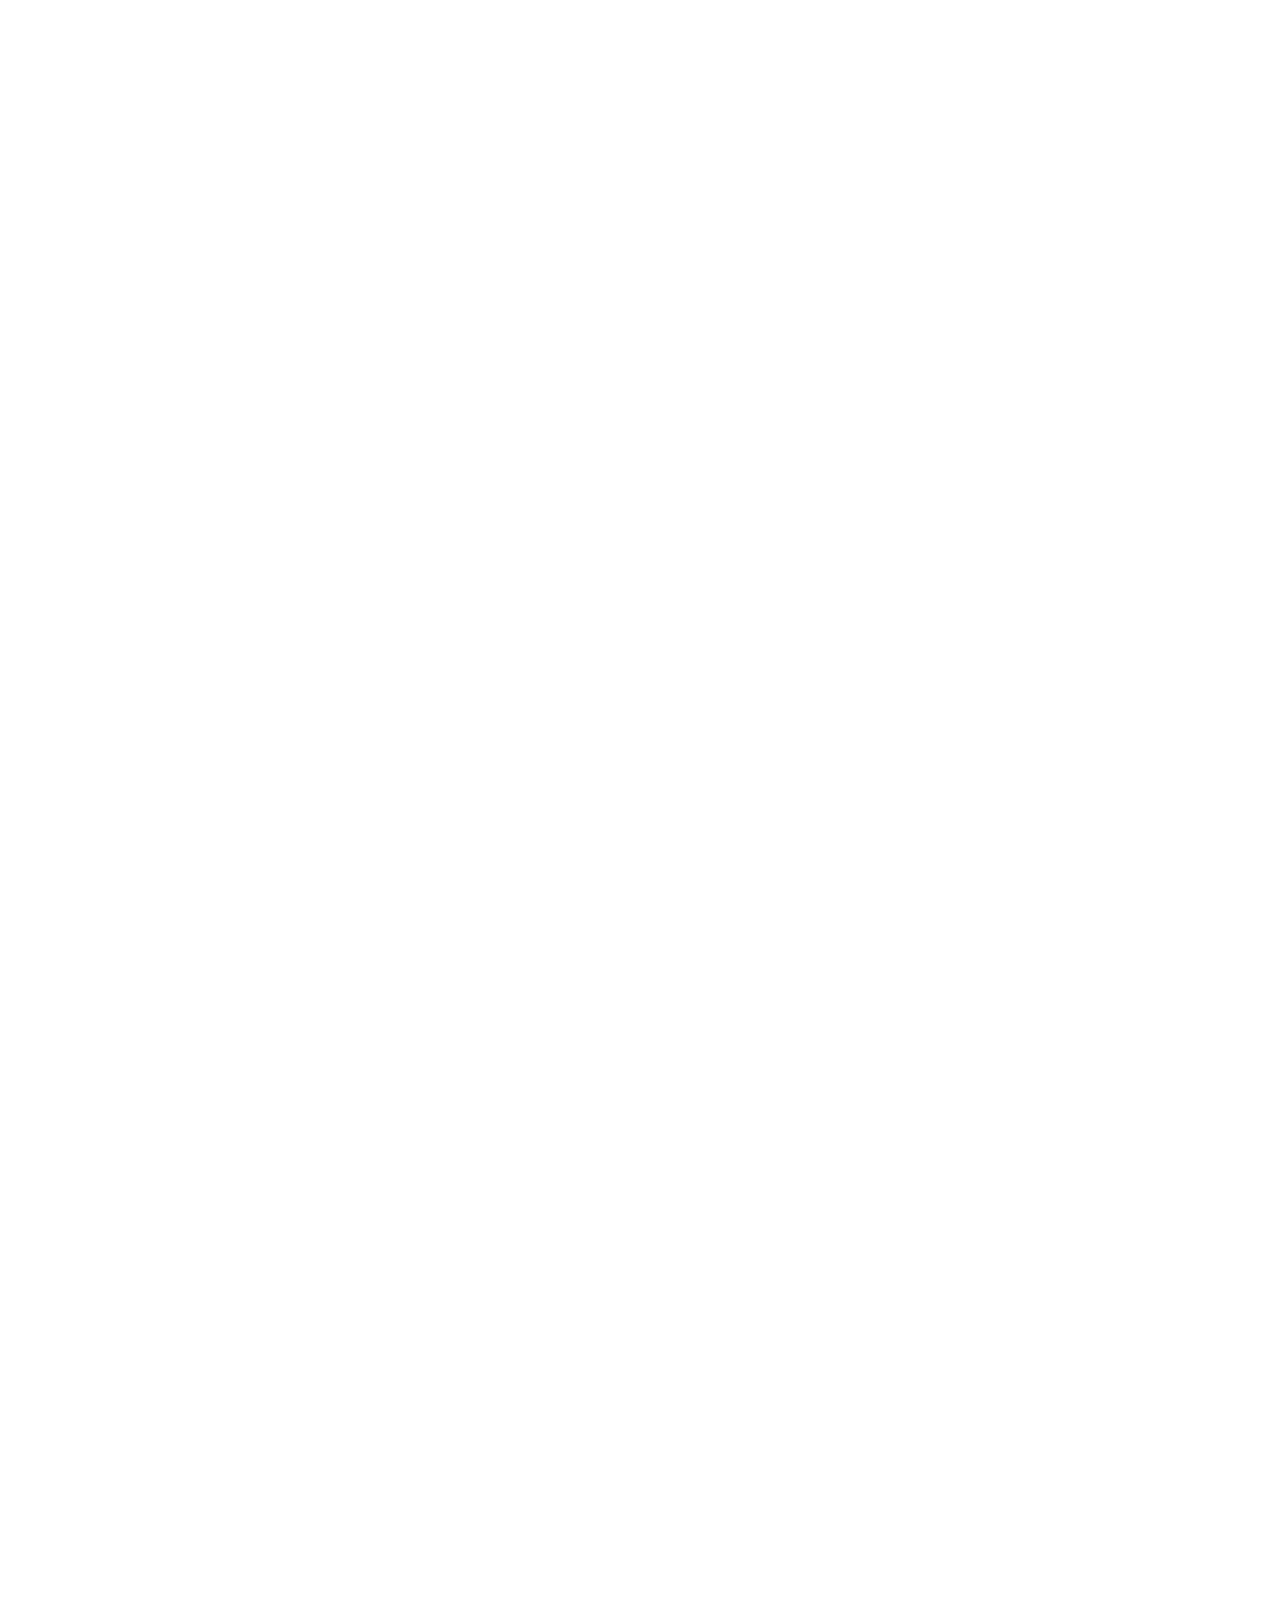
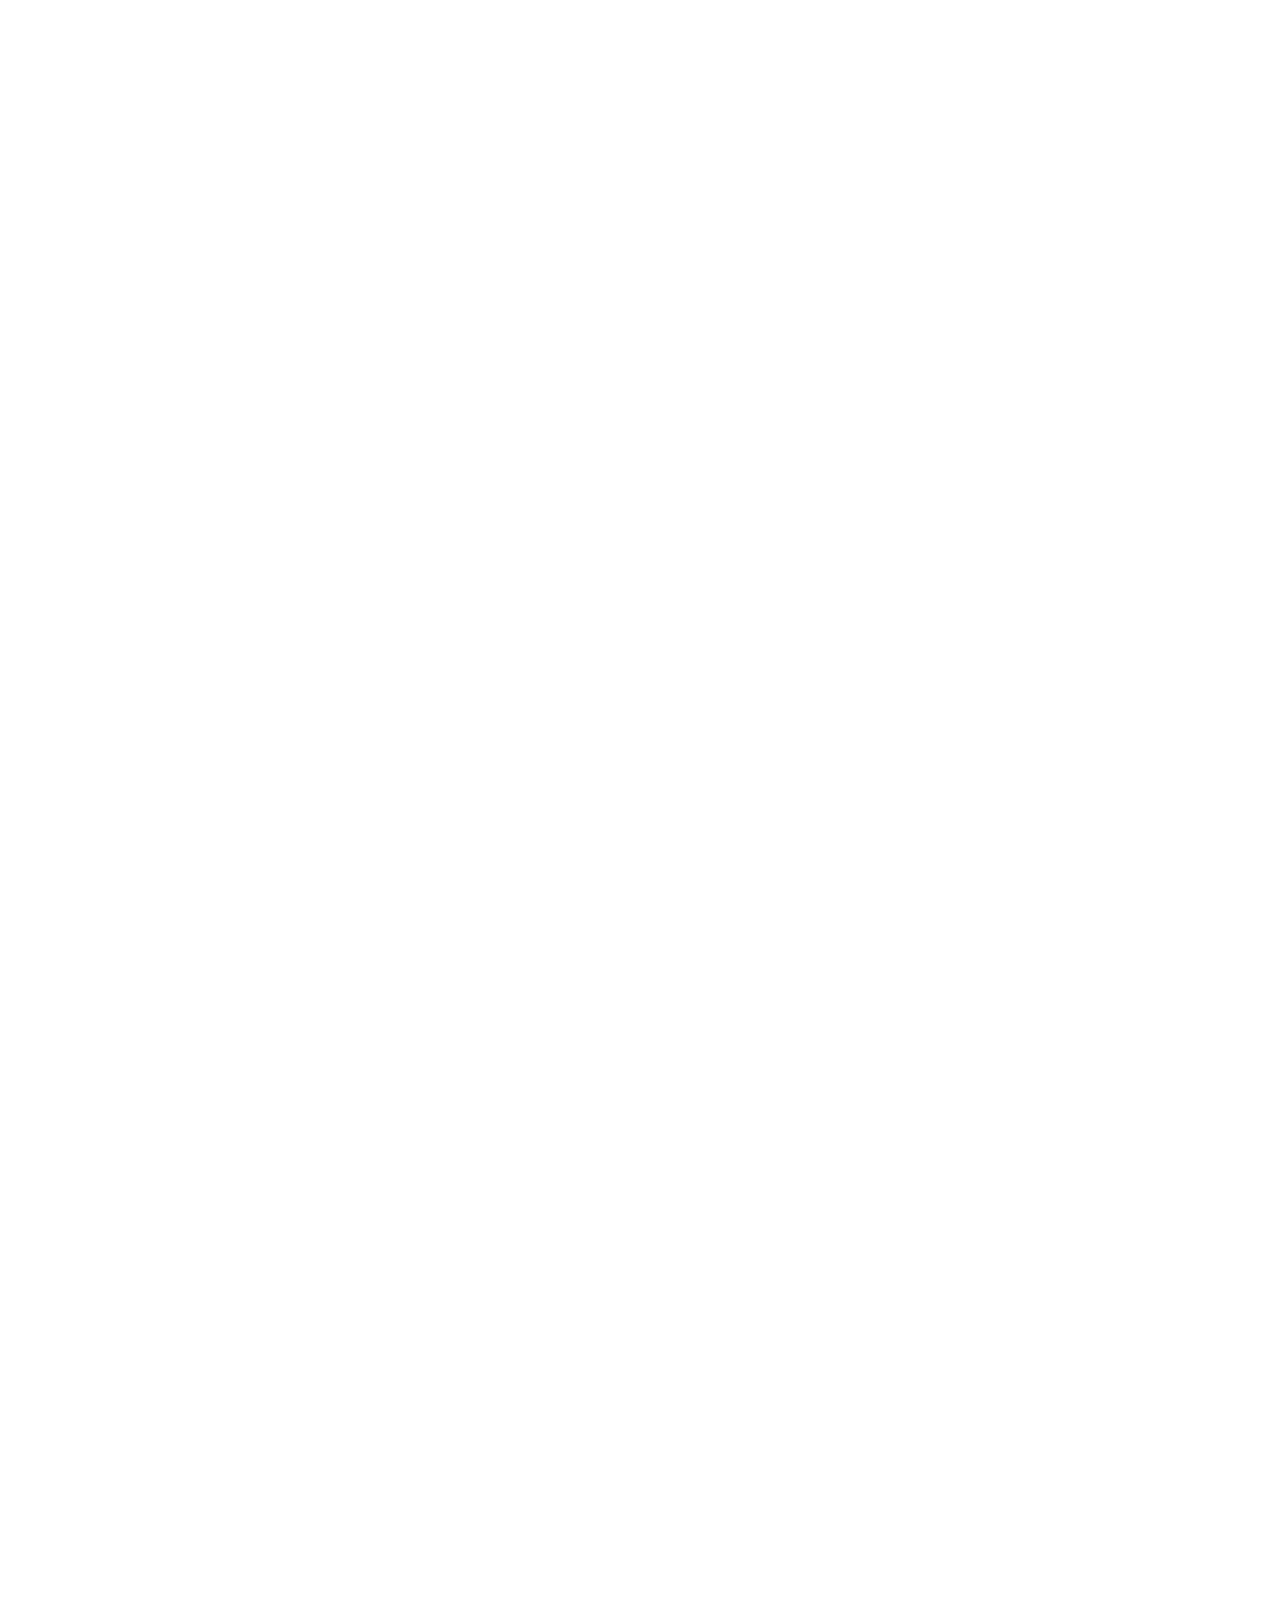
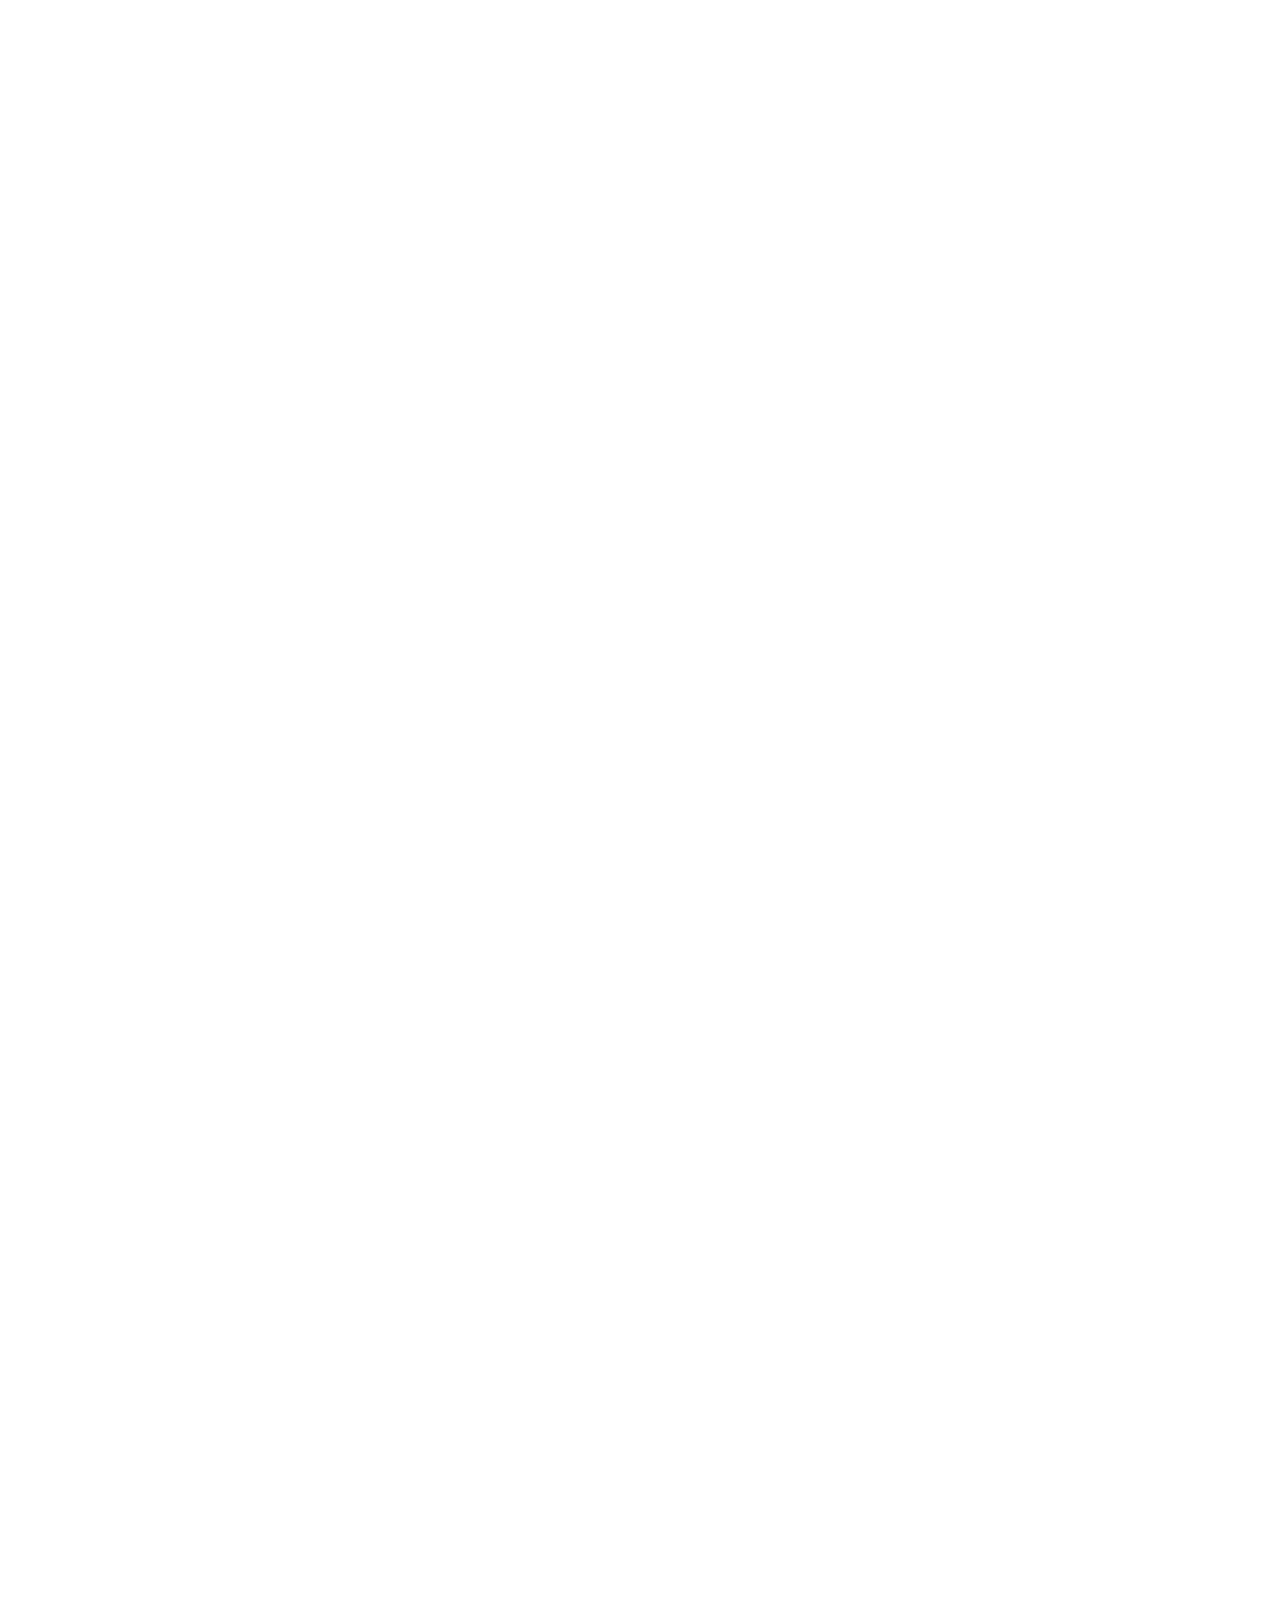
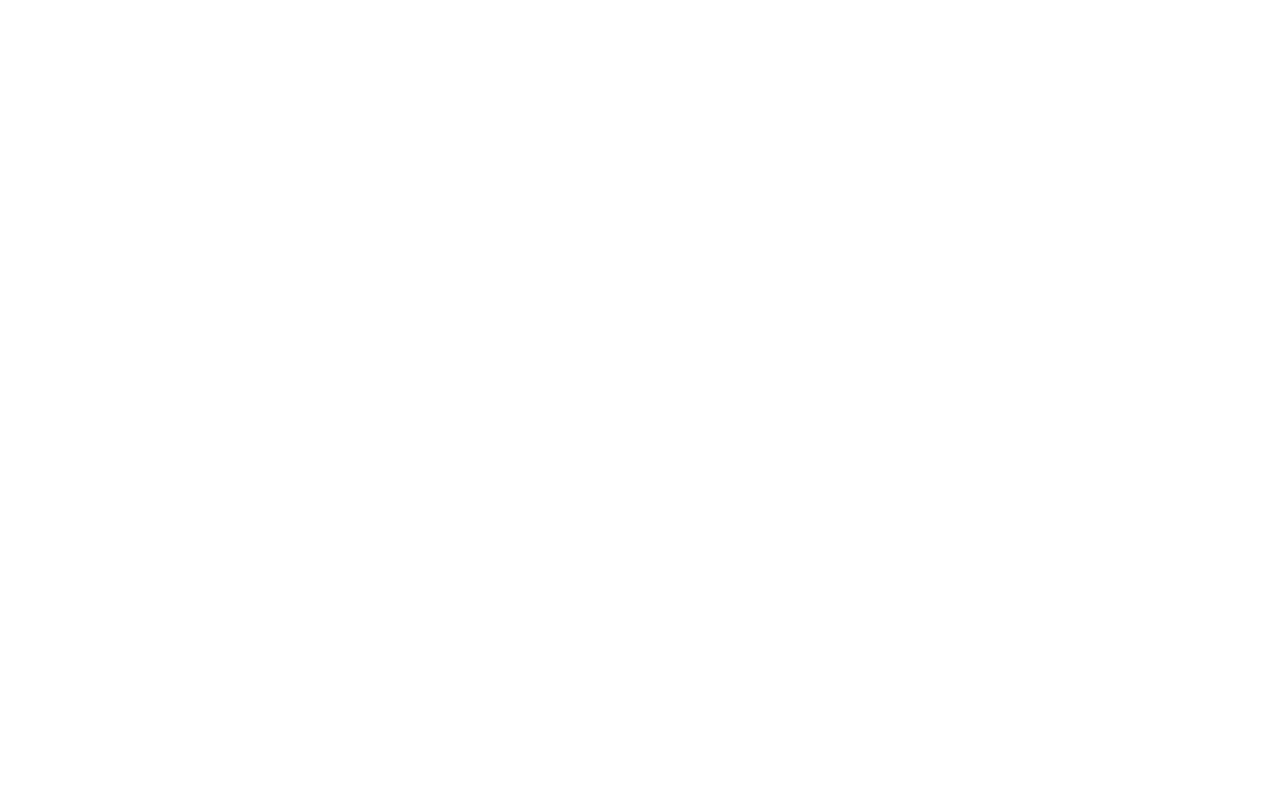
==== index.html @ 2ee447dd "fix" ====
<!DOCTYPE html>
<html lang="en">
<head>
	<title>Learn How To Grow Up! - School of Adulting</title>
	<meta charset="UTF-8">
	<meta name="viewport" content="width=device-width, initial-scale=1">
<!--===============================================================================================-->
	<link rel="icon" type="image/png" href="images/icons/favicon.png"/>
<!--===============================================================================================-->
	<link rel="stylesheet" type="text/css" href="vendor/bootstrap/css/bootstrap.min.css">
<!--===============================================================================================-->
	<link rel="stylesheet" type="text/css" href="fonts/font-awesome-4.7.0/css/font-awesome.min.css">
<!--===============================================================================================-->
	<link rel="stylesheet" type="text/css" href="fonts/themify/themify-icons.css">
<!--===============================================================================================-->
	<link rel="stylesheet" type="text/css" href="vendor/animate/animate.css">
<!--===============================================================================================-->
	<link rel="stylesheet" type="text/css" href="vendor/css-hamburgers/hamburgers.min.css">
<!--===============================================================================================-->
	<link rel="stylesheet" type="text/css" href="vendor/animsition/css/animsition.min.css">
<!--===============================================================================================-->
	<link rel="stylesheet" type="text/css" href="vendor/select2/select2.min.css">
<!--===============================================================================================-->
	<link rel="stylesheet" type="text/css" href="vendor/daterangepicker/daterangepicker.css">
<!--===============================================================================================-->
	<link rel="stylesheet" type="text/css" href="vendor/slick/slick.css">
<!--===============================================================================================-->
	<link rel="stylesheet" type="text/css" href="vendor/lightbox2/css/lightbox.min.css">
<!--===============================================================================================-->
	<link rel="stylesheet" type="text/css" href="css/util.css">
	<link rel="stylesheet" type="text/css" href="css/main.css">
	<link rel="stylesheet" type="text/css" href="css/fonts/stylesheet.css">
<!--===============================================================================================-->
</head>
<body class="animsition">

	<!-- Header -->
	<header>
		<!-- Header desktop -->
		<div class="wrap-menu-header gradient1 trans-0-4">
			<div class="container h-full">
				<div class="wrap_header trans-0-3">
					<!-- Logo -->
					<div class="logo">
						<a href="index.html">
							<img src="images/icons/logo.png" alt="IMG-LOGO" data-logofixed="images/icons/logo.png">
						</a>
					</div>

					<!-- Social -->
					<div class="social flex-w flex-l-m p-r-20">
						<a href="https://www.instagram.com/schoolofadulting/" target="_blank"><i class="fa fa-instagram m-l-21" aria-hidden="true"></i></a>
						<a href="https://www.facebook.com/School-of-Adulting-411065642750711/" target="_blank"><i class="fa fa-facebook m-l-21" aria-hidden="true"></i></a>
						<a href="https://twitter.com/schooloadulting" target="_blank"><i class="fa fa-twitter m-l-21" aria-hidden="true"></i></a>

						<button class="btn-show-sidebar m-l-33 trans-0-4"></button>
					</div>
				</div>
			</div>
		</div>
	</header>

	<!-- Sidebar -->
	<aside class="sidebar trans-0-4">
		<!-- Button Hide sidebar -->
		<button class="btn-hide-sidebar ti-close color0-hov trans-0-4"></button>

		<!-- - -->
		<ul class="menu-sidebar p-t-95 p-b-70">
			<li class="t-center m-b-13">
				<a href="#about" class="txt19">About us</a>
			</li>

			<li class="t-center m-b-13">
				<a href="#why" class="txt19">Why us?</a>
			</li>

			<li class="t-center m-b-13">
				<a href="#who" class="txt19">Who does it connect to?</a>
			</li>

			<li class="t-center m-b-13">
				<a href="#topics" class="txt19">Subjects</a>
			</li>

			<li class="t-center m-b-13">
				<a href="#how" class="txt19">How do you get to class?</a>
			</li>

			<!-- <li class="t-center m-b-33">
				<a href="#events" class="txt19">Events</a>
			</li> -->

			<li class="t-center">
				<!-- Button3 -->
				<a href="#contact" class="btn3 flex-c-m size13 txt11 trans-0-4 m-l-r-auto">
					Say Hello!
				</a>
			</li>
		</ul>
	</aside>

	<!-- Slide1 -->
	<section class="section-slide">
		<div class="wrap-slick1">
			<div>
				<div class="item-slick1" style="background-image: url(images/Hero.jpg);">
					<div class="wrap-content-slide1 sizefull flex-col-c-m p-l-15 p-r-15 p-t-150 p-b-170">
						<div class="wrap-btn-slide1">
							<!-- Button1 -->
							<a href="#about" class="btn1 flex-c-m size1 txt3 trans-0-4">
								Take a Class!
							</a>
						</div>
					</div>
				</div>
			</div>
		</div>
	</section>

	<section>
		<div class="p-t-100 p-b-70" id="about">
			<p class="txt5 trans-0-4 m-b-13" style="font-size: 16px;text-align: center;padding: 4%">
				School of Adulting is a community program, that teaches adults to learn essential life skills. <br> We bring you a series of curated sessions on practical living, through fun and experiential learning.
			</p>
		</div>
	</section>

	

	<!-- Intro -->
	<section class="section-intro" id="why">
		<div class="header-intro parallax100 t-center p-t-125 p-b-135" style="background-color: #fcd12a;">
			<!-- <span class="tit2 p-l-15 p-r-15">
				Sample text
			</span> -->

			<h3 class="tit4 t-center p-l-15 p-r-15 p-t-3">
				Why School of Adulting?
			</h3>
		</div>

		<div class="content-intro bg-white p-t-70 p-b-80">
			<div class="container">
				<div class="row">
					<div class="col-md-4 p-t-30">
						<!-- Block1 -->
						<div class="blo1">
							<div class="wrap-pic-blo1 bo-rad-10 hov-img-zoom">
								<a href="#"><img src="images/intro-01.jpg" alt="IMG-INTRO"></a>
							</div>

							<!-- <div class="wrap-text-blo1 p-t-35" style="text-align: center;">
								<a href="#"><h4 class="txt5 color0-hov trans-0-4 m-b-13">
									Let’s accept it, we’ve all been in situations where we’ve had absolutely no clue what to do! 
								</h4></a>
								<a href="#" class="txt4">
									Learn More
									<i class="fa fa-long-arrow-right m-l-10" aria-hidden="true"></i>
								</a>
							</div> -->
						</div>
					</div>

					<div class="col-md-4 p-t-30">
						<!-- Block1 -->
						<div class="blo1">
							<div class="wrap-pic-blo1 bo-rad-10 hov-img-zoom">
								<a href="#"><img src="images/intro-02.jpg" alt="IMG-INTRO"></a>
							</div>

							<!-- <div class="wrap-text-blo1 p-t-35" style="text-align: center;">
								<a href="#"><h4 class="txt5 color0-hov trans-0-4 m-b-13">
									Whether you live on your own, with family, or planning on starting a family of your own
								</h4></a>
								<a href="#" class="txt4">
									Learn More
									<i class="fa fa-long-arrow-right m-l-10" aria-hidden="true"></i>
								</a>
							</div> -->
						</div>
					</div>

					<div class="col-md-4 p-t-30">
						<!-- Block1 -->
						<div class="blo1">
							<div class="wrap-pic-blo1 bo-rad-10 hov-img-zoom">
								<a href="#"><img src="images/intro-04.jpg" alt="IMG-INTRO"></a>
							</div>

							<!-- <div class="wrap-text-blo1 p-t-35" style="text-align: center;">
								<a href="#"><h4 class="txt5 color0-hov trans-0-4 m-b-13">
									All you have to do is make it to the session on time, and we’ll take care of the rest.
								</h4></a>
								<a href="#" class="txt4">
									Learn More
									<i class="fa fa-long-arrow-right m-l-10" aria-hidden="true"></i>
								</a>
							</div> -->
						</div>
					</div>

				</div>
			</div>
		</div>
	</section>

	<!-- Welcome -->
	<section class="section-welcome bg1-pattern p-t-125 p-b-80" id="who">
		<div class="container">
			<div class="row">
				<div class="col-md-6 p-t-45 p-b-30">
					<div class="wrap-text-welcome t-center">
						<!-- <span class="tit2 t-center">
							Sample text
						</span> -->

						<h3 class="tit3 t-center m-b-35 m-t-5">
							Who is it for?
						</h3>

						<p class="t-center m-b-22 size3 m-l-r-auto">
							School of Adulting is suitable for everyone above the age of 16! Henry Ford beautifully said “Anyone who stops learning is old, whether at twenty or eighty. Anyone who keeps learning stays young,” We welcome millennials, mothers, instagram influencers, teachers, software engineers, artists, hipsters, lawyers, doctors, inspectors and even your neighbour. You get the drift? Basically anyone who wishes to learn essential skills and practical life hacks to make everyday living a joy!
						</p>

						<a href="about.html" class="txt4">
							Our Story
							<i class="fa fa-long-arrow-right m-l-10" aria-hidden="true"></i>
						</a>
					</div>
				</div>

				<div class="col-md-6 p-b-30">
					<div class="wrap-pic-welcome size2 bo-rad-10 hov-img-zoom m-l-r-auto">
						<img src="images/SOA_WHOISITFOR(i).jpg" alt="IMG-OUR">
					</div>
				</div>
			</div>
		</div>
	</section>

	<section class="section-intro" id="why" style="background-color: #fcd12a">
		<div class="content-intro p-t-70 p-b-80">
			<div class="container">
				<div class="row">
					<div class="col-md-4 p-t-30">
						<!-- Block1 -->
						<div class="blo1">
							<div class="wrap-text-blo1 p-t-35" style="text-align: center;">
								<h4 class="txt5 trans-0-4 m-b-13" style="color: #fff">
									Let’s accept it, we’ve all been in situations where we’ve had absolutely no clue what to do! 
								</h4>
							</div>
						</div>
					</div>

					<div class="col-md-4 p-t-30">
						<!-- Block1 -->
						<div class="blo1">
							<div class="wrap-text-blo1 p-t-35" style="text-align: center;">
								<h4 class="txt5 trans-0-4 m-b-13"  style="color: #fff">
									Whether you live on your own, with family, or planning on starting a family of your own
								</h4>
							</div>
						</div>
					</div>

					<div class="col-md-4 p-t-30">
						<!-- Block1 -->
						<div class="blo1">
							<div class="wrap-text-blo1 p-t-35" style="text-align: center;">
								<h4 class="txt5 trans-0-4 m-b-13"  style="color: #fff">
									All you have to do is make it to the session on time, and we’ll take care of the rest.
								</h4>
							</div>
						</div>
					</div>

				</div>
			</div>
		</div>
	</section>

	<!-- Our menu -->
	<section class="section-ourmenu bg2-pattern p-t-125 p-b-80" id="topics">
		<div class="container">
			<div class="title-section-ourmenu t-center m-b-22">
				<h3 class="tit5 t-center m-t-2">
					Subjects
				</h3>
			</div>

			<div class="row">
				<div class="col-sm-3">
					<div class="item-ourmenu bo-rad-10 hov-img-zoom pos-relative m-t-30">
						<img src="images/home.jpg" alt="TBH">				
					</div>
				</div>

				<div class="col-sm-3">
					<div class="item-ourmenu bo-rad-10 hov-img-zoom pos-relative m-t-30">			
						<img src="images/health.jpg" alt="WTH">
					</div>
				</div>

				<div class="col-sm-3">
					<div class="item-ourmenu bo-rad-10 hov-img-zoom pos-relative m-t-30">
						<img src="images/finance.jpg" alt="IRL">
					</div>
				</div>

				<div class="col-sm-3">
					<div class="item-ourmenu bo-rad-10 hov-img-zoom pos-relative m-t-30">
						<img src="images/nsfw.jpg" alt="NSFW">
					</div>		
				</div>
			</div>

			<div class="row">
				<div class="col-sm-3">
					<div class="item-ourmenu bo-rad-10 hov-img-zoom pos-relative m-t-30">
						<img src="images/personal.jpg" alt="WOKE">				
					</div>
				</div>

				<div class="col-sm-3">
					<div class="item-ourmenu bo-rad-10 hov-img-zoom pos-relative m-t-30">			
						<img src="images/travel.jpg" alt="OMW">
					</div>
				</div>

				<div class="col-sm-3">
					<div class="item-ourmenu bo-rad-10 hov-img-zoom pos-relative m-t-30">
						<img src="images/basic.jpg" alt="FML">
					</div>
				</div>

				<div class="col-sm-3">
					<div class="item-ourmenu bo-rad-10 hov-img-zoom pos-relative m-t-30">
						<img src="images/fashion.jpg" alt="ON FLEEK">
					</div>		
				</div>
			</div>
		</div>
	</section>

	<!-- Participants & Collaborators -->
	<section class="p-t-125 p-b-80" id="how" style="background-color: #fff">
		<div class="container">
			<div class="title-section-ourmenu t-center m-b-22">
				<!-- <span class="tit2 t-center">
					Sample text
				</span> -->

				<h3 class="tit5 t-center m-t-2">
					How do you get to class?
				</h3>
			</div>
			<!-- Participants -->
			<div class="row">
				<div class="col-md-6 p-t-45 p-b-30">
					<div class="wrap-text-delicious t-center">
						<!-- <span class="tit2 t-center">
							Sample text
						</span> -->

						<h3 class="tit3 t-center m-b-35 m-t-5">
							For Learners
						</h3>

						<p class="t-center m-b-22 size3 m-l-r-auto">
							Welcoming millennials, mothers, instagram influencers, teachers, software engineers, artists, hipsters, lawyers, doctors, inspectors and even your neighbour. Anyone who wishes to learn more and want to grow their practical skills 
						</p>
					</div>
				</div>

				<div class="col-md-6 p-b-30">
					<div class="wrap-pic-delicious size2 bo-rad-10 hov-img-zoom m-l-r-auto">
						<img src="images/SOA_CALLFORPARTICIPANTS(i).jpg" alt="IMG-OUR">
					</div>
				</div>
			</div>

			<hr style="size: 15px;color: #000">

			<!-- Collaborators -->
			<div class="row p-t-30">
				<div class="col-md-6 p-b-30">
					<div class="wrap-pic-romantic size2 bo-rad-10 hov-img-zoom m-l-r-auto">
						<img src="images/SOA_CALLFORCOLLABORATORS(i).jpg" alt="IMG-OUR">
					</div>
				</div>

				<div class="col-md-6 p-t-45 p-b-30">
					<div class="wrap-text-romantic t-center">
						<!-- <span class="tit2 t-center">
							Sample text
						</span> -->

						<h3 class="tit3 t-center m-b-35 m-t-5">
							For Partners & <br> Associates
						</h3>

						<p class="t-center m-b-22 size3 m-l-r-auto">
							For those that believe in the idea of living a wholesome life, recommend someone or even nominate an individual or brand to take up a session!
						</p>
					</div>
				</div>
			</div>
		</div>
	</section>


	<!-- Event -->
	<!-- <section class="section-event" id="events">
		<div class="wrap-slick2">
			<div class="slick2">
				<div class="item-slick2 item1-slick2" style="background-image: url(images/bg-event-01.jpg);">
					<div class="wrap-content-slide2 p-t-125 p-b-80">
						<div class="container"> -->
							<!-- - -->
							<!-- <div class="title-event t-center m-b-52">
								<span class="tit2 p-l-15 p-r-15">
									Upcoming
								</span>

								<h3 class="tit6 t-center p-l-15 p-r-15 p-t-3">
									Events
								</h3>
							</div> -->

							<!-- Block2 -->
							<!-- <div class="blo2 flex-w flex-str flex-col-c-m-lg animated visible-false" data-appear="zoomIn"> -->
								<!-- Pic block2 -->
								<!-- <a href="#" class="wrap-pic-blo2 bg1-blo2" style="background-image: url(images/event-02.jpg);">
								</a> -->

								<!-- Text block2 -->
								<!-- <div class="wrap-text-blo2 flex-col-c-m p-l-40 p-r-40 p-t-45 p-b-30">
									<h4 class="tit7 t-center m-b-10">
										Event heading
									</h4>

									<p class="t-center">
										Donec quis lorem nulla. Nunc eu odio mi. Morbi nec lobortis est. Sed fringilla, nunc sed imperdiet lacinia
									</p>

									<div class="flex-sa-m flex-w w-full m-t-40">
										<div class="size11 flex-col-c-m">
											<span class="dis-block t-center txt7 m-b-2 days">
												25
											</span>

											<span class="dis-block t-center txt8">
												Days
											</span>
										</div>

										<div class="size11 flex-col-c-m">
											<span class="dis-block t-center txt7 m-b-2 hours">
												12
											</span>

											<span class="dis-block t-center txt8">
												Hours
											</span>
										</div>

										<div class="size11 flex-col-c-m">
											<span class="dis-block t-center txt7 m-b-2 minutes">
												59
											</span>

											<span class="dis-block t-center txt8">
												Minutes
											</span>
										</div>

										<div class="size11 flex-col-c-m">
											<span class="dis-block t-center txt7 m-b-2 seconds">
												56
											</span>

											<span class="dis-block t-center txt8">
												Seconds
											</span>
										</div>
									</div>

									<a href="" class="txt4 m-t-40">
										View Details
										<i class="fa fa-long-arrow-right m-l-10" aria-hidden="true"></i>
									</a>
								</div>
							</div>
						</div>
					</div>
				</div>
			</div>
	</section> -->

	<!-- Footer -->
	<footer class="bg1" id="contact">
		<div class="container p-t-125" style="text-align: center;">
				<div>
					<h4 class="txt13 m-b-33" style="color: #fff">
						Contact Us
					</h4>

					<ul class="m-b-70">
						<li class="txt14 m-b-14">
							<a href="mailto:hello@schoolofadulting.in" style="color:#fafafa">
							<i class="fa fa-envelope fs-13 dis-inline-block size19" aria-hidden="true"></i>
							hello@schoolofadulting.in
							</a>
						</li>
					</ul>
				</div>
				<div>
					<h4 class="txt13 m-b-33" style="color: #fff">
						Find us on Social Media
					</h4>
					<ul class="m-b-70">
						<li class="txt14 m-b-14">
							<a href="https://www.instagram.com/schoolofadulting/" target="_blank" style="color: #fafafa">
							<i class="fa fa-instagram fs-16 dis-inline-block size19" aria-hidden="true"></i>
							Instagram
							</a>
						</li>

						<li class="txt14 m-b-14">
							<a href="https://www.facebook.com/School-of-Adulting-411065642750711/" target="_blank" style="color: #fafafa">
							<i class="fa fa-facebook fs-16 dis-inline-block size19" aria-hidden="true"></i>
							Facebook
							</a>
						</li>

						<li class="txt14 m-b-14">
							<a href="https://twitter.com/schooloadulting" target="_blank" style="color: #fafafa">
							<i class="fa fa-twitter fs-13 dis-inline-block size19" aria-hidden="true"></i>
							Twitter
							</a>
						</li>
					</ul>
				</div>
			</div>

		<div class="end-footer bg2">
			<div class="container">
				<div class="flex-sb-m flex-w p-t-22 p-b-22">
					<div class="txt17 p-r-20 p-t-5 p-b-5" style="text-align: center;">
						Copyright &copy; 2018 All rights reserved - School of Adulting | This template is made with <i class="fa fa-heart"></i> by <a href="https://colorlib.com" target="_blank">Colorlib</a>
					</div>
				</div>
			</div>
		</div>
	</footer>


	<!-- Back to top -->
	<div class="btn-back-to-top bg0-hov" id="myBtn">
		<span class="symbol-btn-back-to-top">
			<i class="fa fa-angle-double-up" aria-hidden="true"></i>
		</span>
	</div>

	<!-- Container Selection1 -->
	<div id="dropDownSelect1"></div>

	<!-- Modal Video 01-->
	<div class="modal fade" id="modal-video-01" tabindex="-1" role="dialog" aria-hidden="true">

		<div class="modal-dialog" role="document" data-dismiss="modal">
			<div class="close-mo-video-01 trans-0-4" data-dismiss="modal" aria-label="Close">&times;</div>

			<div class="wrap-video-mo-01">
				<div class="w-full wrap-pic-w op-0-0"><img src="images/icons/video-16-9.jpg" alt="IMG"></div>
				<div class="video-mo-01">
					<iframe src="https://www.youtube.com/embed/5k1hSu2gdKE?rel=0&amp;showinfo=0" allowfullscreen></iframe>
				</div>
			</div>
		</div>
	</div>



<!--===============================================================================================-->
	<script type="text/javascript" src="vendor/jquery/jquery-3.2.1.min.js"></script>
<!--===============================================================================================-->
	<script type="text/javascript" src="vendor/animsition/js/animsition.min.js"></script>
<!--===============================================================================================-->
	<script type="text/javascript" src="vendor/bootstrap/js/popper.js"></script>
	<script type="text/javascript" src="vendor/bootstrap/js/bootstrap.min.js"></script>
<!--===============================================================================================-->
	<script type="text/javascript" src="vendor/select2/select2.min.js"></script>
<!--===============================================================================================-->
	<script type="text/javascript" src="vendor/daterangepicker/moment.min.js"></script>
	<script type="text/javascript" src="vendor/daterangepicker/daterangepicker.js"></script>
<!--===============================================================================================-->
	<script type="text/javascript" src="vendor/slick/slick.min.js"></script>
	<script type="text/javascript" src="js/slick-custom.js"></script>
<!--===============================================================================================-->
	<script type="text/javascript" src="vendor/parallax100/parallax100.js"></script>
	<script type="text/javascript">
        $('.parallax100').parallax100();
	</script>
<!--===============================================================================================-->
	<script type="text/javascript" src="vendor/countdowntime/countdowntime.js"></script>
<!--===============================================================================================-->
	<script type="text/javascript" src="vendor/lightbox2/js/lightbox.min.js"></script>
<!--===============================================================================================-->
	<script src="js/main.js"></script>

</body>
</html>
---- fonts/themify/themify-icons.css ----
@font-face {
	font-family: 'themify';
	src:url('fonts/themify.eot?-fvbane');
	src:url('fonts/themify.eot?#iefix-fvbane') format('embedded-opentype'),
		url('fonts/themify.woff?-fvbane') format('woff'),
		url('fonts/themify.ttf?-fvbane') format('truetype'),
		url('fonts/themify.svg?-fvbane#themify') format('svg');
	font-weight: normal;
	font-style: normal;
}

[class^="ti-"], [class*=" ti-"] {
	font-family: 'themify';
	speak: none;
	font-style: normal;
	font-weight: normal;
	font-variant: normal;
	text-transform: none;
	line-height: 1;

	/* Better Font Rendering =========== */
	-webkit-font-smoothing: antialiased;
	-moz-osx-font-smoothing: grayscale;
}

.ti-wand:before {
	content: "\e600";
}
.ti-volume:before {
	content: "\e601";
}
.ti-user:before {
	content: "\e602";
}
.ti-unlock:before {
	content: "\e603";
}
.ti-unlink:before {
	content: "\e604";
}
.ti-trash:before {
	content: "\e605";
}
.ti-thought:before {
	content: "\e606";
}
.ti-target:before {
	content: "\e607";
}
.ti-tag:before {
	content: "\e608";
}
.ti-tablet:before {
	content: "\e609";
}
.ti-star:before {
	content: "\e60a";
}
.ti-spray:before {
	content: "\e60b";
}
.ti-signal:before {
	content: "\e60c";
}
.ti-shopping-cart:before {
	content: "\e60d";
}
.ti-shopping-cart-full:before {
	content: "\e60e";
}
.ti-settings:before {
	content: "\e60f";
}
.ti-search:before {
	content: "\e610";
}
.ti-zoom-in:before {
	content: "\e611";
}
.ti-zoom-out:before {
	content: "\e612";
}
.ti-cut:before {
	content: "\e613";
}
.ti-ruler:before {
	content: "\e614";
}
.ti-ruler-pencil:before {
	content: "\e615";
}
.ti-ruler-alt:before {
	content: "\e616";
}
.ti-bookmark:before {
	content: "\e617";
}
.ti-bookmark-alt:before {
	content: "\e618";
}
.ti-reload:before {
	content: "\e619";
}
.ti-plus:before {
	content: "\e61a";
}
.ti-pin:before {
	content: "\e61b";
}
.ti-pencil:before {
	content: "\e61c";
}
.ti-pencil-alt:before {
	content: "\e61d";
}
.ti-paint-roller:before {
	content: "\e61e";
}
.ti-paint-bucket:before {
	content: "\e61f";
}
.ti-na:before {
	content: "\e620";
}
.ti-mobile:before {
	content: "\e621";
}
.ti-minus:before {
	content: "\e622";
}
.ti-medall:before {
	content: "\e623";
}
.ti-medall-alt:before {
	content: "\e624";
}
.ti-marker:before {
	content: "\e625";
}
.ti-marker-alt:before {
	content: "\e626";
}
.ti-arrow-up:before {
	content: "\e627";
}
.ti-arrow-right:before {
	content: "\e628";
}
.ti-arrow-left:before {
	content: "\e629";
}
.ti-arrow-down:before {
	content: "\e62a";
}
.ti-lock:before {
	content: "\e62b";
}
.ti-location-arrow:before {
	content: "\e62c";
}
.ti-link:before {
	content: "\e62d";
}
.ti-layout:before {
	content: "\e62e";
}
.ti-layers:before {
	content: "\e62f";
}
.ti-layers-alt:before {
	content: "\e630";
}
.ti-key:before {
	content: "\e631";
}
.ti-import:before {
	content: "\e632";
}
.ti-image:before {
	content: "\e633";
}
.ti-heart:before {
	content: "\e634";
}
.ti-heart-broken:before {
	content: "\e635";
}
.ti-hand-stop:before {
	content: "\e636";
}
.ti-hand-open:before {
	content: "\e637";
}
.ti-hand-drag:before {
	content: "\e638";
}
.ti-folder:before {
	content: "\e639";
}
.ti-flag:before {
	content: "\e63a";
}
.ti-flag-alt:before {
	content: "\e63b";
}
.ti-flag-alt-2:before {
	content: "\e63c";
}
.ti-eye:before {
	content: "\e63d";
}
.ti-export:before {
	content: "\e63e";
}
.ti-exchange-vertical:before {
	content: "\e63f";
}
.ti-desktop:before {
	content: "\e640";
}
.ti-cup:before {
	content: "\e641";
}
.ti-crown:before {
	content: "\e642";
}
.ti-comments:before {
	content: "\e643";
}
.ti-comment:before {
	content: "\e644";
}
.ti-comment-alt:before {
	content: "\e645";
}
.ti-close:before {
	content: "\e646";
}
.ti-clip:before {
	content: "\e647";
}
.ti-angle-up:before {
	content: "\e648";
}
.ti-angle-right:before {
	content: "\e649";
}
.ti-angle-left:before {
	content: "\e64a";
}
.ti-angle-down:before {
	content: "\e64b";
}
.ti-check:before {
	content: "\e64c";
}
.ti-check-box:before {
	content: "\e64d";
}
.ti-camera:before {
	content: "\e64e";
}
.ti-announcement:before {
	content: "\e64f";
}
.ti-brush:before {
	content: "\e650";
}
.ti-briefcase:before {
	content: "\e651";
}
.ti-bolt:before {
	content: "\e652";
}
.ti-bolt-alt:before {
	content: "\e653";
}
.ti-blackboard:before {
	content: "\e654";
}
.ti-bag:before {
	content: "\e655";
}
.ti-move:before {
	content: "\e656";
}
.ti-arrows-vertical:before {
	content: "\e657";
}
.ti-arrows-horizontal:before {
	content: "\e658";
}
.ti-fullscreen:before {
	content: "\e659";
}
.ti-arrow-top-right:before {
	content: "\e65a";
}
.ti-arrow-top-left:before {
	content: "\e65b";
}
.ti-arrow-circle-up:before {
	content: "\e65c";
}
.ti-arrow-circle-right:before {
	content: "\e65d";
}
.ti-arrow-circle-left:before {
	content: "\e65e";
}
.ti-arrow-circle-down:before {
	content: "\e65f";
}
.ti-angle-double-up:before {
	content: "\e660";
}
.ti-angle-double-right:before {
	content: "\e661";
}
.ti-angle-double-left:before {
	content: "\e662";
}
.ti-angle-double-down:before {
	content: "\e663";
}
.ti-zip:before {
	content: "\e664";
}
.ti-world:before {
	content: "\e665";
}
.ti-wheelchair:before {
	content: "\e666";
}
.ti-view-list:before {
	content: "\e667";
}
.ti-view-list-alt:before {
	content: "\e668";
}
.ti-view-grid:before {
	content: "\e669";
}
.ti-uppercase:before {
	content: "\e66a";
}
.ti-upload:before {
	content: "\e66b";
}
.ti-underline:before {
	content: "\e66c";
}
.ti-truck:before {
	content: "\e66d";
}
.ti-timer:before {
	content: "\e66e";
}
.ti-ticket:before {
	content: "\e66f";
}
.ti-thumb-up:before {
	content: "\e670";
}
.ti-thumb-down:before {
	content: "\e671";
}
.ti-text:before {
	content: "\e672";
}
.ti-stats-up:before {
	content: "\e673";
}
.ti-stats-down:before {
	content: "\e674";
}
.ti-split-v:before {
	content: "\e675";
}
.ti-split-h:before {
	content: "\e676";
}
.ti-smallcap:before {
	content: "\e677";
}
.ti-shine:before {
	content: "\e678";
}
.ti-shift-right:before {
	content: "\e679";
}
.ti-shift-left:before {
	content: "\e67a";
}
.ti-shield:before {
	content: "\e67b";
}
.ti-notepad:before {
	content: "\e67c";
}
.ti-server:before {
	content: "\e67d";
}
.ti-quote-right:before {
	content: "\e67e";
}
.ti-quote-left:before {
	content: "\e67f";
}
.ti-pulse:before {
	content: "\e680";
}
.ti-printer:before {
	content: "\e681";
}
.ti-power-off:before {
	content: "\e682";
}
.ti-plug:before {
	content: "\e683";
}
.ti-pie-chart:before {
	content: "\e684";
}
.ti-paragraph:before {
	content: "\e685";
}
.ti-panel:before {
	content: "\e686";
}
.ti-package:before {
	content: "\e687";
}
.ti-music:before {
	content: "\e688";
}
.ti-music-alt:before {
	content: "\e689";
}
.ti-mouse:before {
	content: "\e68a";
}
.ti-mouse-alt:before {
	content: "\e68b";
}
.ti-money:before {
	content: "\e68c";
}
.ti-microphone:before {
	content: "\e68d";
}
.ti-menu:before {
	content: "\e68e";
}
.ti-menu-alt:before {
	content: "\e68f";
}
.ti-map:before {
	content: "\e690";
}
.ti-map-alt:before {
	content: "\e691";
}
.ti-loop:before {
	content: "\e692";
}
.ti-location-pin:before {
	content: "\e693";
}
.ti-list:before {
	content: "\e694";
}
.ti-light-bulb:before {
	content: "\e695";
}
.ti-Italic:before {
	content: "\e696";
}
.ti-info:before {
	content: "\e697";
}
.ti-infinite:before {
	content: "\e698";
}
.ti-id-badge:before {
	content: "\e699";
}
.ti-hummer:before {
	content: "\e69a";
}
.ti-home:before {
	content: "\e69b";
}
.ti-help:before {
	content: "\e69c";
}
.ti-headphone:before {
	content: "\e69d";
}
.ti-harddrives:before {
	content: "\e69e";
}
.ti-harddrive:before {
	content: "\e69f";
}
.ti-gift:before {
	content: "\e6a0";
}
.ti-game:before {
	content: "\e6a1";
}
.ti-filter:before {
	content: "\e6a2";
}
.ti-files:before {
	content: "\e6a3";
}
.ti-file:before {
	content: "\e6a4";
}
.ti-eraser:before {
	content: "\e6a5";
}
.ti-envelope:before {
	content: "\e6a6";
}
.ti-download:before {
	content: "\e6a7";
}
.ti-direction:before {
	content: "\e6a8";
}
.ti-direction-alt:before {
	content: "\e6a9";
}
.ti-dashboard:before {
	content: "\e6aa";
}
.ti-control-stop:before {
	content: "\e6ab";
}
.ti-control-shuffle:before {
	content: "\e6ac";
}
.ti-control-play:before {
	content: "\e6ad";
}
.ti-control-pause:before {
	content: "\e6ae";
}
.ti-control-forward:before {
	content: "\e6af";
}
.ti-control-backward:before {
	content: "\e6b0";
}
.ti-cloud:before {
	content: "\e6b1";
}
.ti-cloud-up:before {
	content: "\e6b2";
}
.ti-cloud-down:before {
	content: "\e6b3";
}
.ti-clipboard:before {
	content: "\e6b4";
}
.ti-car:before {
	content: "\e6b5";
}
.ti-calendar:before {
	content: "\e6b6";
}
.ti-book:before {
	content: "\e6b7";
}
.ti-bell:before {
	content: "\e6b8";
}
.ti-basketball:before {
	content: "\e6b9";
}
.ti-bar-chart:before {
	content: "\e6ba";
}
.ti-bar-chart-alt:before {
	content: "\e6bb";
}
.ti-back-right:before {
	content: "\e6bc";
}
.ti-back-left:before {
	content: "\e6bd";
}
.ti-arrows-corner:before {
	content: "\e6be";
}
.ti-archive:before {
	content: "\e6bf";
}
.ti-anchor:before {
	content: "\e6c0";
}
.ti-align-right:before {
	content: "\e6c1";
}
.ti-align-left:before {
	content: "\e6c2";
}
.ti-align-justify:before {
	content: "\e6c3";
}
.ti-align-center:before {
	content: "\e6c4";
}
.ti-alert:before {
	content: "\e6c5";
}
.ti-alarm-clock:before {
	content: "\e6c6";
}
.ti-agenda:before {
	content: "\e6c7";
}
.ti-write:before {
	content: "\e6c8";
}
.ti-window:before {
	content: "\e6c9";
}
.ti-widgetized:before {
	content: "\e6ca";
}
.ti-widget:before {
	content: "\e6cb";
}
.ti-widget-alt:before {
	content: "\e6cc";
}
.ti-wallet:before {
	content: "\e6cd";
}
.ti-video-clapper:before {
	content: "\e6ce";
}
.ti-video-camera:before {
	content: "\e6cf";
}
.ti-vector:before {
	content: "\e6d0";
}
.ti-themify-logo:before {
	content: "\e6d1";
}
.ti-themify-favicon:before {
	content: "\e6d2";
}
.ti-themify-favicon-alt:before {
	content: "\e6d3";
}
.ti-support:before {
	content: "\e6d4";
}
.ti-stamp:before {
	content: "\e6d5";
}
.ti-split-v-alt:before {
	content: "\e6d6";
}
.ti-slice:before {
	content: "\e6d7";
}
.ti-shortcode:before {
	content: "\e6d8";
}
.ti-shift-right-alt:before {
	content: "\e6d9";
}
.ti-shift-left-alt:before {
	content: "\e6da";
}
.ti-ruler-alt-2:before {
	content: "\e6db";
}
.ti-receipt:before {
	content: "\e6dc";
}
.ti-pin2:before {
	content: "\e6dd";
}
.ti-pin-alt:before {
	content: "\e6de";
}
.ti-pencil-alt2:before {
	content: "\e6df";
}
.ti-palette:before {
	content: "\e6e0";
}
.ti-more:before {
	content: "\e6e1";
}
.ti-more-alt:before {
	content: "\e6e2";
}
.ti-microphone-alt:before {
	content: "\e6e3";
}
.ti-magnet:before {
	content: "\e6e4";
}
.ti-line-double:before {
	content: "\e6e5";
}
.ti-line-dotted:before {
	content: "\e6e6";
}
.ti-line-dashed:before {
	content: "\e6e7";
}
.ti-layout-width-full:before {
	content: "\e6e8";
}
.ti-layout-width-default:before {
	content: "\e6e9";
}
.ti-layout-width-default-alt:before {
	content: "\e6ea";
}
.ti-layout-tab:before {
	content: "\e6eb";
}
.ti-layout-tab-window:before {
	content: "\e6ec";
}
.ti-layout-tab-v:before {
	content: "\e6ed";
}
.ti-layout-tab-min:before {
	content: "\e6ee";
}
.ti-layout-slider:before {
	content: "\e6ef";
}
.ti-layout-slider-alt:before {
	content: "\e6f0";
}
.ti-layout-sidebar-right:before {
	content: "\e6f1";
}
.ti-layout-sidebar-none:before {
	content: "\e6f2";
}
.ti-layout-sidebar-left:before {
	content: "\e6f3";
}
.ti-layout-placeholder:before {
	content: "\e6f4";
}
.ti-layout-menu:before {
	content: "\e6f5";
}
.ti-layout-menu-v:before {
	content: "\e6f6";
}
.ti-layout-menu-separated:before {
	content: "\e6f7";
}
.ti-layout-menu-full:before {
	content: "\e6f8";
}
.ti-layout-media-right-alt:before {
	content: "\e6f9";
}
.ti-layout-media-right:before {
	content: "\e6fa";
}
.ti-layout-media-overlay:before {
	content: "\e6fb";
}
.ti-layout-media-overlay-alt:before {
	content: "\e6fc";
}
.ti-layout-media-overlay-alt-2:before {
	content: "\e6fd";
}
.ti-layout-media-left-alt:before {
	content: "\e6fe";
}
.ti-layout-media-left:before {
	content: "\e6ff";
}
.ti-layout-media-center-alt:before {
	content: "\e700";
}
.ti-layout-media-center:before {
	content: "\e701";
}
.ti-layout-list-thumb:before {
	content: "\e702";
}
.ti-layout-list-thumb-alt:before {
	content: "\e703";
}
.ti-layout-list-post:before {
	content: "\e704";
}
.ti-layout-list-large-image:before {
	content: "\e705";
}
.ti-layout-line-solid:before {
	content: "\e706";
}
.ti-layout-grid4:before {
	content: "\e707";
}
.ti-layout-grid3:before {
	content: "\e708";
}
.ti-layout-grid2:before {
	content: "\e709";
}
.ti-layout-grid2-thumb:before {
	content: "\e70a";
}
.ti-layout-cta-right:before {
	content: "\e70b";
}
.ti-layout-cta-left:before {
	content: "\e70c";
}
.ti-layout-cta-center:before {
	content: "\e70d";
}
.ti-layout-cta-btn-right:before {
	content: "\e70e";
}
.ti-layout-cta-btn-left:before {
	content: "\e70f";
}
.ti-layout-column4:before {
	content: "\e710";
}
.ti-layout-column3:before {
	content: "\e711";
}
.ti-layout-column2:before {
	content: "\e712";
}
.ti-layout-accordion-separated:before {
	content: "\e713";
}
.ti-layout-accordion-merged:before {
	content: "\e714";
}
.ti-layout-accordion-list:before {
	content: "\e715";
}
.ti-ink-pen:before {
	content: "\e716";
}
.ti-info-alt:before {
	content: "\e717";
}
.ti-help-alt:before {
	content: "\e718";
}
.ti-headphone-alt:before {
	content: "\e719";
}
.ti-hand-point-up:before {
	content: "\e71a";
}
.ti-hand-point-right:before {
	content: "\e71b";
}
.ti-hand-point-left:before {
	content: "\e71c";
}
.ti-hand-point-down:before {
	content: "\e71d";
}
.ti-gallery:before {
	content: "\e71e";
}
.ti-face-smile:before {
	content: "\e71f";
}
.ti-face-sad:before {
	content: "\e720";
}
.ti-credit-card:before {
	content: "\e721";
}
.ti-control-skip-forward:before {
	content: "\e722";
}
.ti-control-skip-backward:before {
	content: "\e723";
}
.ti-control-record:before {
	content: "\e724";
}
.ti-control-eject:before {
	content: "\e725";
}
.ti-comments-smiley:before {
	content: "\e726";
}
.ti-brush-alt:before {
	content: "\e727";
}
.ti-youtube:before {
	content: "\e728";
}
.ti-vimeo:before {
	content: "\e729";
}
.ti-twitter:before {
	content: "\e72a";
}
.ti-time:before {
	content: "\e72b";
}
.ti-tumblr:before {
	content: "\e72c";
}
.ti-skype:before {
	content: "\e72d";
}
.ti-share:before {
	content: "\e72e";
}
.ti-share-alt:before {
	content: "\e72f";
}
.ti-rocket:before {
	content: "\e730";
}
.ti-pinterest:before {
	content: "\e731";
}
.ti-new-window:before {
	content: "\e732";
}
.ti-microsoft:before {
	content: "\e733";
}
.ti-list-ol:before {
	content: "\e734";
}
.ti-linkedin:before {
	content: "\e735";
}
.ti-layout-sidebar-2:before {
	content: "\e736";
}
.ti-layout-grid4-alt:before {
	content: "\e737";
}
.ti-layout-grid3-alt:before {
	content: "\e738";
}
.ti-layout-grid2-alt:before {
	content: "\e739";
}
.ti-layout-column4-alt:before {
	content: "\e73a";
}
.ti-layout-column3-alt:before {
	content: "\e73b";
}
.ti-layout-column2-alt:before {
	content: "\e73c";
}
.ti-instagram:before {
	content: "\e73d";
}
.ti-google:before {
	content: "\e73e";
}
.ti-github:before {
	content: "\e73f";
}
.ti-flickr:before {
	content: "\e740";
}
.ti-facebook:before {
	content: "\e741";
}
.ti-dropbox:before {
	content: "\e742";
}
.ti-dribbble:before {
	content: "\e743";
}
.ti-apple:before {
	content: "\e744";
}
.ti-android:before {
	content: "\e745";
}
.ti-save:before {
	content: "\e746";
}
.ti-save-alt:before {
	content: "\e747";
}
.ti-yahoo:before {
	content: "\e748";
}
.ti-wordpress:before {
	content: "\e749";
}
.ti-vimeo-alt:before {
	content: "\e74a";
}
.ti-twitter-alt:before {
	content: "\e74b";
}
.ti-tumblr-alt:before {
	content: "\e74c";
}
.ti-trello:before {
	content: "\e74d";
}
.ti-stack-overflow:before {
	content: "\e74e";
}
.ti-soundcloud:before {
	content: "\e74f";
}
.ti-sharethis:before {
	content: "\e750";
}
.ti-sharethis-alt:before {
	content: "\e751";
}
.ti-reddit:before {
	content: "\e752";
}
.ti-pinterest-alt:before {
	content: "\e753";
}
.ti-microsoft-alt:before {
	content: "\e754";
}
.ti-linux:before {
	content: "\e755";
}
.ti-jsfiddle:before {
	content: "\e756";
}
.ti-joomla:before {
	content: "\e757";
}
.ti-html5:before {
	content: "\e758";
}
.ti-flickr-alt:before {
	content: "\e759";
}
.ti-email:before {
	content: "\e75a";
}
.ti-drupal:before {
	content: "\e75b";
}
.ti-dropbox-alt:before {
	content: "\e75c";
}
.ti-css3:before {
	content: "\e75d";
}
.ti-rss:before {
	content: "\e75e";
}
.ti-rss-alt:before {
	content: "\e75f";
}
---- vendor/css-hamburgers/hamburgers.min.css ----
/*!
 * Hamburgers
 * @description Tasty CSS-animated hamburgers
 * @author Jonathan Suh @jonsuh
 * @site https://jonsuh.com/hamburgers
 * @link https://github.com/jonsuh/hamburgers
 */.hamburger{font:inherit;display:inline-block;overflow:visible;margin:0;padding:15px;cursor:pointer;transition-timing-function:linear;transition-duration:.15s;transition-property:opacity,filter;text-transform:none;color:inherit;border:0;background-color:transparent}.hamburger:hover{opacity:.7}.hamburger-box{position:relative;display:inline-block;width:40px;height:24px}.hamburger-inner{top:50%;display:block;margin-top:-2px}.hamburger-inner,.hamburger-inner:after,.hamburger-inner:before{position:absolute;width:40px;height:4px;transition-timing-function:ease;transition-duration:.15s;transition-property:transform;border-radius:4px;background-color:#000}.hamburger-inner:after,.hamburger-inner:before{display:block;content:''}.hamburger-inner:before{top:-10px}.hamburger-inner:after{bottom:-10px}.hamburger--3dx .hamburger-box{perspective:80px}.hamburger--3dx .hamburger-inner{transition:transform .2s cubic-bezier(.645,.045,.355,1),background-color 0s cubic-bezier(.645,.045,.355,1) .1s}.hamburger--3dx .hamburger-inner:after,.hamburger--3dx .hamburger-inner:before{transition:transform 0s cubic-bezier(.645,.045,.355,1) .1s}.hamburger--3dx.is-active .hamburger-inner{transform:rotateY(180deg);background-color:transparent}.hamburger--3dx.is-active .hamburger-inner:before{transform:translate3d(0,10px,0) rotate(45deg)}.hamburger--3dx.is-active .hamburger-inner:after{transform:translate3d(0,-10px,0) rotate(-45deg)}.hamburger--3dx-r .hamburger-box{perspective:80px}.hamburger--3dx-r .hamburger-inner{transition:transform .2s cubic-bezier(.645,.045,.355,1),background-color 0s cubic-bezier(.645,.045,.355,1) .1s}.hamburger--3dx-r .hamburger-inner:after,.hamburger--3dx-r .hamburger-inner:before{transition:transform 0s cubic-bezier(.645,.045,.355,1) .1s}.hamburger--3dx-r.is-active .hamburger-inner{transform:rotateY(-180deg);background-color:transparent}.hamburger--3dx-r.is-active .hamburger-inner:before{transform:translate3d(0,10px,0) rotate(45deg)}.hamburger--3dx-r.is-active .hamburger-inner:after{transform:translate3d(0,-10px,0) rotate(-45deg)}.hamburger--3dy .hamburger-box{perspective:80px}.hamburger--3dy .hamburger-inner{transition:transform .2s cubic-bezier(.645,.045,.355,1),background-color 0s cubic-bezier(.645,.045,.355,1) .1s}.hamburger--3dy .hamburger-inner:after,.hamburger--3dy .hamburger-inner:before{transition:transform 0s cubic-bezier(.645,.045,.355,1) .1s}.hamburger--3dy.is-active .hamburger-inner{transform:rotateX(-180deg);background-color:transparent}.hamburger--3dy.is-active .hamburger-inner:before{transform:translate3d(0,10px,0) rotate(45deg)}.hamburger--3dy.is-active .hamburger-inner:after{transform:translate3d(0,-10px,0) rotate(-45deg)}.hamburger--3dy-r .hamburger-box{perspective:80px}.hamburger--3dy-r .hamburger-inner{transition:transform .2s cubic-bezier(.645,.045,.355,1),background-color 0s cubic-bezier(.645,.045,.355,1) .1s}.hamburger--3dy-r .hamburger-inner:after,.hamburger--3dy-r .hamburger-inner:before{transition:transform 0s cubic-bezier(.645,.045,.355,1) .1s}.hamburger--3dy-r.is-active .hamburger-inner{transform:rotateX(180deg);background-color:transparent}.hamburger--3dy-r.is-active .hamburger-inner:before{transform:translate3d(0,10px,0) rotate(45deg)}.hamburger--3dy-r.is-active .hamburger-inner:after{transform:translate3d(0,-10px,0) rotate(-45deg)}.hamburger--arrow.is-active .hamburger-inner:before{transform:translate3d(-8px,0,0) rotate(-45deg) scaleX(.7)}.hamburger--arrow.is-active .hamburger-inner:after{transform:translate3d(-8px,0,0) rotate(45deg) scaleX(.7)}.hamburger--arrow-r.is-active .hamburger-inner:before{transform:translate3d(8px,0,0) rotate(45deg) scaleX(.7)}.hamburger--arrow-r.is-active .hamburger-inner:after{transform:translate3d(8px,0,0) rotate(-45deg) scaleX(.7)}.hamburger--arrowalt .hamburger-inner:before{transition:top .1s ease .15s,transform .15s cubic-bezier(.165,.84,.44,1)}.hamburger--arrowalt .hamburger-inner:after{transition:bottom .1s ease .15s,transform .15s cubic-bezier(.165,.84,.44,1)}.hamburger--arrowalt.is-active .hamburger-inner:before{top:0;transition:top .1s ease,transform .15s cubic-bezier(.895,.03,.685,.22) .1s;transform:translate3d(-8px,-10px,0) rotate(-45deg) scaleX(.7)}.hamburger--arrowalt.is-active .hamburger-inner:after{bottom:0;transition:bottom .1s ease,transform .15s cubic-bezier(.895,.03,.685,.22) .1s;transform:translate3d(-8px,10px,0) rotate(45deg) scaleX(.7)}.hamburger--arrowalt-r .hamburger-inner:before{transition:top .1s ease .15s,transform .15s cubic-bezier(.165,.84,.44,1)}.hamburger--arrowalt-r .hamburger-inner:after{transition:bottom .1s ease .15s,transform .15s cubic-bezier(.165,.84,.44,1)}.hamburger--arrowalt-r.is-active .hamburger-inner:before{top:0;transition:top .1s ease,transform .15s cubic-bezier(.895,.03,.685,.22) .1s;transform:translate3d(8px,-10px,0) rotate(45deg) scaleX(.7)}.hamburger--arrowalt-r.is-active .hamburger-inner:after{bottom:0;transition:bottom .1s ease,transform .15s cubic-bezier(.895,.03,.685,.22) .1s;transform:translate3d(8px,10px,0) rotate(-45deg) scaleX(.7)}.hamburger--boring .hamburger-inner,.hamburger--boring .hamburger-inner:after,.hamburger--boring .hamburger-inner:before{transition-property:none}.hamburger--boring.is-active .hamburger-inner{transform:rotate(45deg)}.hamburger--boring.is-active .hamburger-inner:before{top:0;opacity:0}.hamburger--boring.is-active .hamburger-inner:after{bottom:0;transform:rotate(-90deg)}.hamburger--collapse .hamburger-inner{top:auto;bottom:0;transition-delay:.15s;transition-timing-function:cubic-bezier(.55,.055,.675,.19);transition-duration:.15s}.hamburger--collapse .hamburger-inner:after{top:-20px;transition:top .3s cubic-bezier(.33333,.66667,.66667,1) .3s,opacity .1s linear}.hamburger--collapse .hamburger-inner:before{transition:top .12s cubic-bezier(.33333,.66667,.66667,1) .3s,transform .15s cubic-bezier(.55,.055,.675,.19)}.hamburger--collapse.is-active .hamburger-inner{transition-delay:.32s;transition-timing-function:cubic-bezier(.215,.61,.355,1);transform:translate3d(0,-10px,0) rotate(-45deg)}.hamburger--collapse.is-active .hamburger-inner:after{top:0;transition:top .3s cubic-bezier(.33333,0,.66667,.33333),opacity .1s linear .27s;opacity:0}.hamburger--collapse.is-active .hamburger-inner:before{top:0;transition:top .12s cubic-bezier(.33333,0,.66667,.33333) .18s,transform .15s cubic-bezier(.215,.61,.355,1) .42s;transform:rotate(-90deg)}.hamburger--collapse-r .hamburger-inner{top:auto;bottom:0;transition-delay:.15s;transition-timing-function:cubic-bezier(.55,.055,.675,.19);transition-duration:.15s}.hamburger--collapse-r .hamburger-inner:after{top:-20px;transition:top .3s cubic-bezier(.33333,.66667,.66667,1) .3s,opacity .1s linear}.hamburger--collapse-r .hamburger-inner:before{transition:top .12s cubic-bezier(.33333,.66667,.66667,1) .3s,transform .15s cubic-bezier(.55,.055,.675,.19)}.hamburger--collapse-r.is-active .hamburger-inner{transition-delay:.32s;transition-timing-function:cubic-bezier(.215,.61,.355,1);transform:translate3d(0,-10px,0) rotate(45deg)}.hamburger--collapse-r.is-active .hamburger-inner:after{top:0;transition:top .3s cubic-bezier(.33333,0,.66667,.33333),opacity .1s linear .27s;opacity:0}.hamburger--collapse-r.is-active .hamburger-inner:before{top:0;transition:top .12s cubic-bezier(.33333,0,.66667,.33333) .18s,transform .15s cubic-bezier(.215,.61,.355,1) .42s;transform:rotate(90deg)}.hamburger--elastic .hamburger-inner{top:2px;transition-timing-function:cubic-bezier(.68,-.55,.265,1.55);transition-duration:.4s}.hamburger--elastic .hamburger-inner:before{top:10px;transition:opacity .15s ease .4s}.hamburger--elastic .hamburger-inner:after{top:20px;transition:transform .4s cubic-bezier(.68,-.55,.265,1.55)}.hamburger--elastic.is-active .hamburger-inner{transition-delay:.1s;transform:translate3d(0,10px,0) rotate(135deg)}.hamburger--elastic.is-active .hamburger-inner:before{transition-delay:0s;opacity:0}.hamburger--elastic.is-active .hamburger-inner:after{transition-delay:.1s;transform:translate3d(0,-20px,0) rotate(-270deg)}.hamburger--elastic-r .hamburger-inner{top:2px;transition-timing-function:cubic-bezier(.68,-.55,.265,1.55);transition-duration:.4s}.hamburger--elastic-r .hamburger-inner:before{top:10px;transition:opacity .15s ease .4s}.hamburger--elastic-r .hamburger-inner:after{top:20px;transition:transform .4s cubic-bezier(.68,-.55,.265,1.55)}.hamburger--elastic-r.is-active .hamburger-inner{transition-delay:.1s;transform:translate3d(0,10px,0) rotate(-135deg)}.hamburger--elastic-r.is-active .hamburger-inner:before{transition-delay:0s;opacity:0}.hamburger--elastic-r.is-active .hamburger-inner:after{transition-delay:.1s;transform:translate3d(0,-20px,0) rotate(270deg)}.hamburger--emphatic{overflow:hidden}.hamburger--emphatic .hamburger-inner{transition:background-color .2s ease-in .25s}.hamburger--emphatic .hamburger-inner:before{left:0;transition:transform .2s cubic-bezier(.6,.04,.98,.335),top .05s linear .2s,left .2s ease-in .25s}.hamburger--emphatic .hamburger-inner:after{top:10px;right:0;transition:transform .2s cubic-bezier(.6,.04,.98,.335),top .05s linear .2s,right .2s ease-in .25s}.hamburger--emphatic.is-active .hamburger-inner{transition-delay:0s;transition-timing-function:ease-out;background-color:transparent}.hamburger--emphatic.is-active .hamburger-inner:before{top:-80px;left:-80px;transition:left .2s ease-out,top .05s linear .2s,transform .2s cubic-bezier(.075,.82,.165,1) .25s;transform:translate3d(80px,80px,0) rotate(45deg)}.hamburger--emphatic.is-active .hamburger-inner:after{top:-80px;right:-80px;transition:right .2s ease-out,top .05s linear .2s,transform .2s cubic-bezier(.075,.82,.165,1) .25s;transform:translate3d(-80px,80px,0) rotate(-45deg)}.hamburger--emphatic-r{overflow:hidden}.hamburger--emphatic-r .hamburger-inner{transition:background-color .2s ease-in .25s}.hamburger--emphatic-r .hamburger-inner:before{left:0;transition:transform .2s cubic-bezier(.6,.04,.98,.335),top .05s linear .2s,left .2s ease-in .25s}.hamburger--emphatic-r .hamburger-inner:after{top:10px;right:0;transition:transform .2s cubic-bezier(.6,.04,.98,.335),top .05s linear .2s,right .2s ease-in .25s}.hamburger--emphatic-r.is-active .hamburger-inner{transition-delay:0s;transition-timing-function:ease-out;background-color:transparent}.hamburger--emphatic-r.is-active .hamburger-inner:before{top:80px;left:-80px;transition:left .2s ease-out,top .05s linear .2s,transform .2s cubic-bezier(.075,.82,.165,1) .25s;transform:translate3d(80px,-80px,0) rotate(-45deg)}.hamburger--emphatic-r.is-active .hamburger-inner:after{top:80px;right:-80px;transition:right .2s ease-out,top .05s linear .2s,transform .2s cubic-bezier(.075,.82,.165,1) .25s;transform:translate3d(-80px,-80px,0) rotate(45deg)}.hamburger--slider .hamburger-inner{top:2px}.hamburger--slider .hamburger-inner:before{top:10px;transition-timing-function:ease;transition-duration:.2s;transition-property:transform,opacity}.hamburger--slider .hamburger-inner:after{top:20px}.hamburger--slider.is-active .hamburger-inner{transform:translate3d(0,10px,0) rotate(45deg)}.hamburger--slider.is-active .hamburger-inner:before{transform:rotate(-45deg) translate3d(-5.71429px,-6px,0);opacity:0}.hamburger--slider.is-active .hamburger-inner:after{transform:translate3d(0,-20px,0) rotate(-90deg)}.hamburger--slider-r .hamburger-inner{top:2px}.hamburger--slider-r .hamburger-inner:before{top:10px;transition-timing-function:ease;transition-duration:.2s;transition-property:transform,opacity}.hamburger--slider-r .hamburger-inner:after{top:20px}.hamburger--slider-r.is-active .hamburger-inner{transform:translate3d(0,10px,0) rotate(-45deg)}.hamburger--slider-r.is-active .hamburger-inner:before{transform:rotate(45deg) translate3d(5.71429px,-6px,0);opacity:0}.hamburger--slider-r.is-active .hamburger-inner:after{transform:translate3d(0,-20px,0) rotate(90deg)}.hamburger--spring .hamburger-inner{top:2px;transition:background-color 0s linear .15s}.hamburger--spring .hamburger-inner:before{top:10px;transition:top .12s cubic-bezier(.33333,.66667,.66667,1) .3s,transform .15s cubic-bezier(.55,.055,.675,.19)}.hamburger--spring .hamburger-inner:after{top:20px;transition:top .3s cubic-bezier(.33333,.66667,.66667,1) .3s,transform .15s cubic-bezier(.55,.055,.675,.19)}.hamburger--spring.is-active .hamburger-inner{transition-delay:.32s;background-color:transparent}.hamburger--spring.is-active .hamburger-inner:before{top:0;transition:top .12s cubic-bezier(.33333,0,.66667,.33333) .18s,transform .15s cubic-bezier(.215,.61,.355,1) .32s;transform:translate3d(0,10px,0) rotate(45deg)}.hamburger--spring.is-active .hamburger-inner:after{top:0;transition:top .3s cubic-bezier(.33333,0,.66667,.33333),transform .15s cubic-bezier(.215,.61,.355,1) .32s;transform:translate3d(0,10px,0) rotate(-45deg)}.hamburger--spring-r .hamburger-inner{top:auto;bottom:0;transition-delay:0s;transition-timing-function:cubic-bezier(.55,.055,.675,.19);transition-duration:.15s}.hamburger--spring-r .hamburger-inner:after{top:-20px;transition:top .3s cubic-bezier(.33333,.66667,.66667,1) .3s,opacity 0s linear}.hamburger--spring-r .hamburger-inner:before{transition:top .12s cubic-bezier(.33333,.66667,.66667,1) .3s,transform .15s cubic-bezier(.55,.055,.675,.19)}.hamburger--spring-r.is-active .hamburger-inner{transition-delay:.32s;transition-timing-function:cubic-bezier(.215,.61,.355,1);transform:translate3d(0,-10px,0) rotate(-45deg)}.hamburger--spring-r.is-active .hamburger-inner:after{top:0;transition:top .3s cubic-bezier(.33333,0,.66667,.33333),opacity 0s linear .32s;opacity:0}.hamburger--spring-r.is-active .hamburger-inner:before{top:0;transition:top .12s cubic-bezier(.33333,0,.66667,.33333) .18s,transform .15s cubic-bezier(.215,.61,.355,1) .32s;transform:rotate(90deg)}.hamburger--stand .hamburger-inner{transition:transform .1s cubic-bezier(.55,.055,.675,.19) .22s,background-color 0s linear .1s}.hamburger--stand .hamburger-inner:before{transition:top .1s ease-in .1s,transform .1s cubic-bezier(.55,.055,.675,.19) 0s}.hamburger--stand .hamburger-inner:after{transition:bottom .1s ease-in .1s,transform .1s cubic-bezier(.55,.055,.675,.19) 0s}.hamburger--stand.is-active .hamburger-inner{transition:transform .1s cubic-bezier(.215,.61,.355,1) 0s,background-color 0s linear .22s;transform:rotate(90deg);background-color:transparent}.hamburger--stand.is-active .hamburger-inner:before{top:0;transition:top .1s ease-out .12s,transform .1s cubic-bezier(.215,.61,.355,1) .22s;transform:rotate(-45deg)}.hamburger--stand.is-active .hamburger-inner:after{bottom:0;transition:bottom .1s ease-out .12s,transform .1s cubic-bezier(.215,.61,.355,1) .22s;transform:rotate(45deg)}.hamburger--stand-r .hamburger-inner{transition:transform .1s cubic-bezier(.55,.055,.675,.19) .22s,background-color 0s linear .1s}.hamburger--stand-r .hamburger-inner:before{transition:top .1s ease-in .1s,transform .1s cubic-bezier(.55,.055,.675,.19) 0s}.hamburger--stand-r .hamburger-inner:after{transition:bottom .1s ease-in .1s,transform .1s cubic-bezier(.55,.055,.675,.19) 0s}.hamburger--stand-r.is-active .hamburger-inner{transition:transform .1s cubic-bezier(.215,.61,.355,1) 0s,background-color 0s linear .22s;transform:rotate(-90deg);background-color:transparent}.hamburger--stand-r.is-active .hamburger-inner:before{top:0;transition:top .1s ease-out .12s,transform .1s cubic-bezier(.215,.61,.355,1) .22s;transform:rotate(-45deg)}.hamburger--stand-r.is-active .hamburger-inner:after{bottom:0;transition:bottom .1s ease-out .12s,transform .1s cubic-bezier(.215,.61,.355,1) .22s;transform:rotate(45deg)}.hamburger--spin .hamburger-inner{transition-timing-function:cubic-bezier(.55,.055,.675,.19);transition-duration:.3s}.hamburger--spin .hamburger-inner:before{transition:top .1s ease-in .34s,opacity .1s ease-in}.hamburger--spin .hamburger-inner:after{transition:bottom .1s ease-in .34s,transform .3s cubic-bezier(.55,.055,.675,.19)}.hamburger--spin.is-active .hamburger-inner{transition-delay:.14s;transition-timing-function:cubic-bezier(.215,.61,.355,1);transform:rotate(225deg)}.hamburger--spin.is-active .hamburger-inner:before{top:0;transition:top .1s ease-out,opacity .1s ease-out .14s;opacity:0}.hamburger--spin.is-active .hamburger-inner:after{bottom:0;transition:bottom .1s ease-out,transform .3s cubic-bezier(.215,.61,.355,1) .14s;transform:rotate(-90deg)}.hamburger--spin-r .hamburger-inner{transition-timing-function:cubic-bezier(.55,.055,.675,.19);transition-duration:.3s}.hamburger--spin-r .hamburger-inner:before{transition:top .1s ease-in .34s,opacity .1s ease-in}.hamburger--spin-r .hamburger-inner:after{transition:bottom .1s ease-in .34s,transform .3s cubic-bezier(.55,.055,.675,.19)}.hamburger--spin-r.is-active .hamburger-inner{transition-delay:.14s;transition-timing-function:cubic-bezier(.215,.61,.355,1);transform:rotate(-225deg)}.hamburger--spin-r.is-active .hamburger-inner:before{top:0;transition:top .1s ease-out,opacity .1s ease-out .14s;opacity:0}.hamburger--spin-r.is-active .hamburger-inner:after{bottom:0;transition:bottom .1s ease-out,transform .3s cubic-bezier(.215,.61,.355,1) .14s;transform:rotate(90deg)}.hamburger--squeeze .hamburger-inner{transition-timing-function:cubic-bezier(.55,.055,.675,.19);transition-duration:.1s}.hamburger--squeeze .hamburger-inner:before{transition:top .1s ease .14s,opacity .1s ease}.hamburger--squeeze .hamburger-inner:after{transition:bottom .1s ease .14s,transform .1s cubic-bezier(.55,.055,.675,.19)}.hamburger--squeeze.is-active .hamburger-inner{transition-delay:.14s;transition-timing-function:cubic-bezier(.215,.61,.355,1);transform:rotate(45deg)}.hamburger--squeeze.is-active .hamburger-inner:before{top:0;transition:top .1s ease,opacity .1s ease .14s;opacity:0}.hamburger--squeeze.is-active .hamburger-inner:after{bottom:0;transition:bottom .1s ease,transform .1s cubic-bezier(.215,.61,.355,1) .14s;transform:rotate(-90deg)}.hamburger--vortex .hamburger-inner{transition-timing-function:cubic-bezier(.19,1,.22,1);transition-duration:.3s}.hamburger--vortex .hamburger-inner:after,.hamburger--vortex .hamburger-inner:before{transition-delay:.1s;transition-timing-function:linear;transition-duration:0s}.hamburger--vortex .hamburger-inner:before{transition-property:top,opacity}.hamburger--vortex .hamburger-inner:after{transition-property:bottom,transform}.hamburger--vortex.is-active .hamburger-inner{transition-timing-function:cubic-bezier(.19,1,.22,1);transform:rotate(765deg)}.hamburger--vortex.is-active .hamburger-inner:after,.hamburger--vortex.is-active .hamburger-inner:before{transition-delay:0s}.hamburger--vortex.is-active .hamburger-inner:before{top:0;opacity:0}.hamburger--vortex.is-active .hamburger-inner:after{bottom:0;transform:rotate(90deg)}.hamburger--vortex-r .hamburger-inner{transition-timing-function:cubic-bezier(.19,1,.22,1);transition-duration:.3s}.hamburger--vortex-r .hamburger-inner:after,.hamburger--vortex-r .hamburger-inner:before{transition-delay:.1s;transition-timing-function:linear;transition-duration:0s}.hamburger--vortex-r .hamburger-inner:before{transition-property:top,opacity}.hamburger--vortex-r .hamburger-inner:after{transition-property:bottom,transform}.hamburger--vortex-r.is-active .hamburger-inner{transition-timing-function:cubic-bezier(.19,1,.22,1);transform:rotate(-765deg)}.hamburger--vortex-r.is-active .hamburger-inner:after,.hamburger--vortex-r.is-active .hamburger-inner:before{transition-delay:0s}.hamburger--vortex-r.is-active .hamburger-inner:before{top:0;opacity:0}.hamburger--vortex-r.is-active .hamburger-inner:after{bottom:0;transform:rotate(-90deg)}
---- vendor/daterangepicker/daterangepicker.css ----
.daterangepicker {
  position: absolute;
  color: inherit;
  background-color: #fff;
  border-radius: 4px;
  width: 278px;
  padding: 4px;
  margin-top: 1px;
  top: 100px;
  left: 20px;
  /* Calendars */ }
  .daterangepicker:before, .daterangepicker:after {
    position: absolute;
    display: inline-block;
    border-bottom-color: rgba(0, 0, 0, 0.2);
    content: ''; }
  .daterangepicker:before {
    top: -7px;
    border-right: 7px solid transparent;
    border-left: 7px solid transparent;
    border-bottom: 7px solid #ccc; }
  .daterangepicker:after {
    top: -6px;
    border-right: 6px solid transparent;
    border-bottom: 6px solid #fff;
    border-left: 6px solid transparent; }
  .daterangepicker.opensleft:before {
    right: 9px; }
  .daterangepicker.opensleft:after {
    right: 10px; }
  .daterangepicker.openscenter:before {
    left: 0;
    right: 0;
    width: 0;
    margin-left: auto;
    margin-right: auto; }
  .daterangepicker.openscenter:after {
    left: 0;
    right: 0;
    width: 0;
    margin-left: auto;
    margin-right: auto; }
  .daterangepicker.opensright:before {
    left: 9px; }
  .daterangepicker.opensright:after {
    left: 10px; }
  .daterangepicker.dropup {
    margin-top: -5px; }
    .daterangepicker.dropup:before {
      top: initial;
      bottom: -7px;
      border-bottom: initial;
      border-top: 7px solid #ccc; }
    .daterangepicker.dropup:after {
      top: initial;
      bottom: -6px;
      border-bottom: initial;
      border-top: 6px solid #fff; }
  .daterangepicker.dropdown-menu {
    max-width: none;
    z-index: 3001; }
  .daterangepicker.single .ranges, .daterangepicker.single .calendar {
    float: none; }
  .daterangepicker.show-calendar .calendar {
    display: block; }
  .daterangepicker .calendar {
    display: none;
    max-width: 270px;
    margin: 4px; }
    .daterangepicker .calendar.single .calendar-table {
      border: none; }
    .daterangepicker .calendar th, .daterangepicker .calendar td {
      white-space: nowrap;
      text-align: center;
      min-width: 32px; }
  .daterangepicker .calendar-table {
    border: 1px solid #fff;
    padding: 4px;
    border-radius: 4px;
    background-color: #fff; }
  .daterangepicker table {
    width: 100%;
    margin: 0; }
  .daterangepicker td, .daterangepicker th {
    text-align: center;
    width: 20px;
    height: 20px;
    border-radius: 4px;
    border: 1px solid transparent;
    white-space: nowrap;
    cursor: pointer; }
    .daterangepicker td.available:hover, .daterangepicker th.available:hover {
      background-color: #eee;
      border-color: transparent;
      color: inherit; }
    .daterangepicker td.week, .daterangepicker th.week {
      font-size: 80%;
      color: #ccc; }
  .daterangepicker td.off, .daterangepicker td.off.in-range, .daterangepicker td.off.start-date, .daterangepicker td.off.end-date {
    background-color: #fff;
    border-color: transparent;
    color: #999; }
  .daterangepicker td.in-range {
    background-color: #ebf4f8;
    border-color: transparent;
    color: #000;
    border-radius: 0; }
  .daterangepicker td.start-date {
    border-radius: 4px 0 0 4px; }
  .daterangepicker td.end-date {
    border-radius: 0 4px 4px 0; }
  .daterangepicker td.start-date.end-date {
    border-radius: 4px; }
  .daterangepicker td.active, .daterangepicker td.active:hover {
    background-color: #357ebd;
    border-color: transparent;
    color: #fff; }
  .daterangepicker th.month {
    width: auto; }
  .daterangepicker td.disabled, .daterangepicker option.disabled {
    color: #999;
    cursor: not-allowed;
    text-decoration: line-through; }
  .daterangepicker select.monthselect, .daterangepicker select.yearselect {
    font-size: 12px;
    padding: 1px;
    height: auto;
    margin: 0;
    cursor: default; }
  .daterangepicker select.monthselect {
    margin-right: 2%;
    width: 56%; }
  .daterangepicker select.yearselect {
    width: 40%; }
  .daterangepicker select.hourselect, .daterangepicker select.minuteselect, .daterangepicker select.secondselect, .daterangepicker select.ampmselect {
    width: 50px;
    margin-bottom: 0; }
  .daterangepicker .input-mini {
    border: 1px solid #ccc;
    border-radius: 4px;
    color: #555;
    height: 30px;
    line-height: 30px;
    display: block;
    vertical-align: middle;
    margin: 0 0 5px 0;
    padding: 0 6px 0 28px;
    width: 100%; }
    .daterangepicker .input-mini.active {
      border: 1px solid #08c;
      border-radius: 4px; }
  .daterangepicker .daterangepicker_input {
    position: relative; }
    .daterangepicker .daterangepicker_input i {
      position: absolute;
      left: 8px;
      top: 8px; }
  .daterangepicker.rtl .input-mini {
    padding-right: 28px;
    padding-left: 6px; }
  .daterangepicker.rtl .daterangepicker_input i {
    left: auto;
    right: 8px; }
  .daterangepicker .calendar-time {
    text-align: center;
    margin: 5px auto;
    line-height: 30px;
    position: relative;
    padding-left: 28px; }
    .daterangepicker .calendar-time select.disabled {
      color: #ccc;
      cursor: not-allowed; }

.ranges {
  font-size: 11px;
  float: none;
  margin: 4px;
  text-align: left; }
  .ranges ul {
    list-style: none;
    margin: 0 auto;
    padding: 0;
    width: 100%; }
  .ranges li {
    font-size: 13px;
    background-color: #f5f5f5;
    border: 1px solid #f5f5f5;
    border-radius: 4px;
    color: #08c;
    padding: 3px 12px;
    margin-bottom: 8px;
    cursor: pointer; }
    .ranges li:hover {
      background-color: #08c;
      border: 1px solid #08c;
      color: #fff; }
    .ranges li.active {
      background-color: #08c;
      border: 1px solid #08c;
      color: #fff; }

/*  Larger Screen Styling */
@media (min-width: 564px) {
  .daterangepicker {
    width: auto; }
    .daterangepicker .ranges ul {
      width: 160px; }
    .daterangepicker.single .ranges ul {
      width: 100%; }
    .daterangepicker.single .calendar.left {
      clear: none; }
    .daterangepicker.single.ltr .ranges, .daterangepicker.single.ltr .calendar {
      float: left; }
    .daterangepicker.single.rtl .ranges, .daterangepicker.single.rtl .calendar {
      float: right; }
    .daterangepicker.ltr {
      direction: ltr;
      text-align: left; }
      .daterangepicker.ltr .calendar.left {
        clear: left;
        margin-right: 0; }
        .daterangepicker.ltr .calendar.left .calendar-table {
          border-right: none;
          border-top-right-radius: 0;
          border-bottom-right-radius: 0; }
      .daterangepicker.ltr .calendar.right {
        margin-left: 0; }
        .daterangepicker.ltr .calendar.right .calendar-table {
          border-left: none;
          border-top-left-radius: 0;
          border-bottom-left-radius: 0; }
      .daterangepicker.ltr .left .daterangepicker_input {
        padding-right: 12px; }
      .daterangepicker.ltr .calendar.left .calendar-table {
        padding-right: 12px; }
      .daterangepicker.ltr .ranges, .daterangepicker.ltr .calendar {
        float: left; }
    .daterangepicker.rtl {
      direction: rtl;
      text-align: right; }
      .daterangepicker.rtl .calendar.left {
        clear: right;
        margin-left: 0; }
        .daterangepicker.rtl .calendar.left .calendar-table {
          border-left: none;
          border-top-left-radius: 0;
          border-bottom-left-radius: 0; }
      .daterangepicker.rtl .calendar.right {
        margin-right: 0; }
        .daterangepicker.rtl .calendar.right .calendar-table {
          border-right: none;
          border-top-right-radius: 0;
          border-bottom-right-radius: 0; }
      .daterangepicker.rtl .left .daterangepicker_input {
        padding-left: 12px; }
      .daterangepicker.rtl .calendar.left .calendar-table {
        padding-left: 12px; }
      .daterangepicker.rtl .ranges, .daterangepicker.rtl .calendar {
        text-align: right;
        float: right; } }
@media (min-width: 730px) {
  .daterangepicker .ranges {
    width: auto; }
  .daterangepicker.ltr .ranges {
    float: left; }
  .daterangepicker.rtl .ranges {
    float: right; }
  .daterangepicker .calendar.left {
    clear: none !important; } }
---- css/util.css ----
/*[ FONT SIZE ]
///////////////////////////////////////////////////////////
*/
.fs-1 {font-size: 1px;}
.fs-2 {font-size: 2px;}
.fs-3 {font-size: 3px;}
.fs-4 {font-size: 4px;}
.fs-5 {font-size: 5px;}
.fs-6 {font-size: 6px;}
.fs-7 {font-size: 7px;}
.fs-8 {font-size: 8px;}
.fs-9 {font-size: 9px;}
.fs-10 {font-size: 10px;}
.fs-11 {font-size: 11px;}
.fs-12 {font-size: 12px;}
.fs-13 {font-size: 13px;}
.fs-14 {font-size: 14px;}
.fs-15 {font-size: 15px;}
.fs-16 {font-size: 16px;}
.fs-17 {font-size: 17px;}
.fs-18 {font-size: 18px;}
.fs-19 {font-size: 19px;}
.fs-20 {font-size: 20px;}
.fs-21 {font-size: 21px;}
.fs-22 {font-size: 22px;}
.fs-23 {font-size: 23px;}
.fs-24 {font-size: 24px;}
.fs-25 {font-size: 25px;}
.fs-26 {font-size: 26px;}
.fs-27 {font-size: 27px;}
.fs-28 {font-size: 28px;}
.fs-29 {font-size: 29px;}
.fs-30 {font-size: 30px;}
.fs-31 {font-size: 31px;}
.fs-32 {font-size: 32px;}
.fs-33 {font-size: 33px;}
.fs-34 {font-size: 34px;}
.fs-35 {font-size: 35px;}
.fs-36 {font-size: 36px;}
.fs-37 {font-size: 37px;}
.fs-38 {font-size: 38px;}
.fs-39 {font-size: 39px;}
.fs-40 {font-size: 40px;}
.fs-41 {font-size: 41px;}
.fs-42 {font-size: 42px;}
.fs-43 {font-size: 43px;}
.fs-44 {font-size: 44px;}
.fs-45 {font-size: 45px;}
.fs-46 {font-size: 46px;}
.fs-47 {font-size: 47px;}
.fs-48 {font-size: 48px;}
.fs-49 {font-size: 49px;}
.fs-50 {font-size: 50px;}
.fs-51 {font-size: 51px;}
.fs-52 {font-size: 52px;}
.fs-53 {font-size: 53px;}
.fs-54 {font-size: 54px;}
.fs-55 {font-size: 55px;}
.fs-56 {font-size: 56px;}
.fs-57 {font-size: 57px;}
.fs-58 {font-size: 58px;}
.fs-59 {font-size: 59px;}
.fs-60 {font-size: 60px;}
.fs-61 {font-size: 61px;}
.fs-62 {font-size: 62px;}
.fs-63 {font-size: 63px;}
.fs-64 {font-size: 64px;}
.fs-65 {font-size: 65px;}
.fs-66 {font-size: 66px;}
.fs-67 {font-size: 67px;}
.fs-68 {font-size: 68px;}
.fs-69 {font-size: 69px;}
.fs-70 {font-size: 70px;}
.fs-71 {font-size: 71px;}
.fs-72 {font-size: 72px;}
.fs-73 {font-size: 73px;}
.fs-74 {font-size: 74px;}
.fs-75 {font-size: 75px;}
.fs-76 {font-size: 76px;}
.fs-77 {font-size: 77px;}
.fs-78 {font-size: 78px;}
.fs-79 {font-size: 79px;}
.fs-80 {font-size: 80px;}
.fs-81 {font-size: 81px;}
.fs-82 {font-size: 82px;}
.fs-83 {font-size: 83px;}
.fs-84 {font-size: 84px;}
.fs-85 {font-size: 85px;}
.fs-86 {font-size: 86px;}
.fs-87 {font-size: 87px;}
.fs-88 {font-size: 88px;}
.fs-89 {font-size: 89px;}
.fs-90 {font-size: 90px;}
.fs-91 {font-size: 91px;}
.fs-92 {font-size: 92px;}
.fs-93 {font-size: 93px;}
.fs-94 {font-size: 94px;}
.fs-95 {font-size: 95px;}
.fs-96 {font-size: 96px;}
.fs-97 {font-size: 97px;}
.fs-98 {font-size: 98px;}
.fs-99 {font-size: 99px;}
.fs-100 {font-size: 100px;}
.fs-101 {font-size: 101px;}
.fs-102 {font-size: 102px;}
.fs-103 {font-size: 103px;}
.fs-104 {font-size: 104px;}
.fs-105 {font-size: 105px;}
.fs-106 {font-size: 106px;}
.fs-107 {font-size: 107px;}
.fs-108 {font-size: 108px;}
.fs-109 {font-size: 109px;}
.fs-110 {font-size: 110px;}
.fs-111 {font-size: 111px;}
.fs-112 {font-size: 112px;}
.fs-113 {font-size: 113px;}
.fs-114 {font-size: 114px;}
.fs-115 {font-size: 115px;}
.fs-116 {font-size: 116px;}
.fs-117 {font-size: 117px;}
.fs-118 {font-size: 118px;}
.fs-119 {font-size: 119px;}
.fs-120 {font-size: 120px;}
.fs-121 {font-size: 121px;}
.fs-122 {font-size: 122px;}
.fs-123 {font-size: 123px;}
.fs-124 {font-size: 124px;}
.fs-125 {font-size: 125px;}
.fs-126 {font-size: 126px;}
.fs-127 {font-size: 127px;}
.fs-128 {font-size: 128px;}
.fs-129 {font-size: 129px;}
.fs-130 {font-size: 130px;}
.fs-131 {font-size: 131px;}
.fs-132 {font-size: 132px;}
.fs-133 {font-size: 133px;}
.fs-134 {font-size: 134px;}
.fs-135 {font-size: 135px;}
.fs-136 {font-size: 136px;}
.fs-137 {font-size: 137px;}
.fs-138 {font-size: 138px;}
.fs-139 {font-size: 139px;}
.fs-140 {font-size: 140px;}
.fs-141 {font-size: 141px;}
.fs-142 {font-size: 142px;}
.fs-143 {font-size: 143px;}
.fs-144 {font-size: 144px;}
.fs-145 {font-size: 145px;}
.fs-146 {font-size: 146px;}
.fs-147 {font-size: 147px;}
.fs-148 {font-size: 148px;}
.fs-149 {font-size: 149px;}
.fs-150 {font-size: 150px;}
.fs-151 {font-size: 151px;}
.fs-152 {font-size: 152px;}
.fs-153 {font-size: 153px;}
.fs-154 {font-size: 154px;}
.fs-155 {font-size: 155px;}
.fs-156 {font-size: 156px;}
.fs-157 {font-size: 157px;}
.fs-158 {font-size: 158px;}
.fs-159 {font-size: 159px;}
.fs-160 {font-size: 160px;}
.fs-161 {font-size: 161px;}
.fs-162 {font-size: 162px;}
.fs-163 {font-size: 163px;}
.fs-164 {font-size: 164px;}
.fs-165 {font-size: 165px;}
.fs-166 {font-size: 166px;}
.fs-167 {font-size: 167px;}
.fs-168 {font-size: 168px;}
.fs-169 {font-size: 169px;}
.fs-170 {font-size: 170px;}
.fs-171 {font-size: 171px;}
.fs-172 {font-size: 172px;}
.fs-173 {font-size: 173px;}
.fs-174 {font-size: 174px;}
.fs-175 {font-size: 175px;}
.fs-176 {font-size: 176px;}
.fs-177 {font-size: 177px;}
.fs-178 {font-size: 178px;}
.fs-179 {font-size: 179px;}
.fs-180 {font-size: 180px;}
.fs-181 {font-size: 181px;}
.fs-182 {font-size: 182px;}
.fs-183 {font-size: 183px;}
.fs-184 {font-size: 184px;}
.fs-185 {font-size: 185px;}
.fs-186 {font-size: 186px;}
.fs-187 {font-size: 187px;}
.fs-188 {font-size: 188px;}
.fs-189 {font-size: 189px;}
.fs-190 {font-size: 190px;}
.fs-191 {font-size: 191px;}
.fs-192 {font-size: 192px;}
.fs-193 {font-size: 193px;}
.fs-194 {font-size: 194px;}
.fs-195 {font-size: 195px;}
.fs-196 {font-size: 196px;}
.fs-197 {font-size: 197px;}
.fs-198 {font-size: 198px;}
.fs-199 {font-size: 199px;}
.fs-200 {font-size: 200px;}

/*[ PADDING ]
///////////////////////////////////////////////////////////
*/
.p-t-0 {padding-top: 0px;}
.p-t-1 {padding-top: 1px;}
.p-t-2 {padding-top: 2px;}
.p-t-3 {padding-top: 3px;}
.p-t-4 {padding-top: 4px;}
.p-t-5 {padding-top: 5px;}
.p-t-6 {padding-top: 6px;}
.p-t-7 {padding-top: 7px;}
.p-t-8 {padding-top: 8px;}
.p-t-9 {padding-top: 9px;}
.p-t-10 {padding-top: 10px;}
.p-t-11 {padding-top: 11px;}
.p-t-12 {padding-top: 12px;}
.p-t-13 {padding-top: 13px;}
.p-t-14 {padding-top: 14px;}
.p-t-15 {padding-top: 15px;}
.p-t-16 {padding-top: 16px;}
.p-t-17 {padding-top: 17px;}
.p-t-18 {padding-top: 18px;}
.p-t-19 {padding-top: 19px;}
.p-t-20 {padding-top: 20px;}
.p-t-21 {padding-top: 21px;}
.p-t-22 {padding-top: 22px;}
.p-t-23 {padding-top: 23px;}
.p-t-24 {padding-top: 24px;}
.p-t-25 {padding-top: 25px;}
.p-t-26 {padding-top: 26px;}
.p-t-27 {padding-top: 27px;}
.p-t-28 {padding-top: 28px;}
.p-t-29 {padding-top: 29px;}
.p-t-30 {padding-top: 30px;}
.p-t-31 {padding-top: 31px;}
.p-t-32 {padding-top: 32px;}
.p-t-33 {padding-top: 33px;}
.p-t-34 {padding-top: 34px;}
.p-t-35 {padding-top: 35px;}
.p-t-36 {padding-top: 36px;}
.p-t-37 {padding-top: 37px;}
.p-t-38 {padding-top: 38px;}
.p-t-39 {padding-top: 39px;}
.p-t-40 {padding-top: 40px;}
.p-t-41 {padding-top: 41px;}
.p-t-42 {padding-top: 42px;}
.p-t-43 {padding-top: 43px;}
.p-t-44 {padding-top: 44px;}
.p-t-45 {padding-top: 45px;}
.p-t-46 {padding-top: 46px;}
.p-t-47 {padding-top: 47px;}
.p-t-48 {padding-top: 48px;}
.p-t-49 {padding-top: 49px;}
.p-t-50 {padding-top: 50px;}
.p-t-51 {padding-top: 51px;}
.p-t-52 {padding-top: 52px;}
.p-t-53 {padding-top: 53px;}
.p-t-54 {padding-top: 54px;}
.p-t-55 {padding-top: 55px;}
.p-t-56 {padding-top: 56px;}
.p-t-57 {padding-top: 57px;}
.p-t-58 {padding-top: 58px;}
.p-t-59 {padding-top: 59px;}
.p-t-60 {padding-top: 60px;}
.p-t-61 {padding-top: 61px;}
.p-t-62 {padding-top: 62px;}
.p-t-63 {padding-top: 63px;}
.p-t-64 {padding-top: 64px;}
.p-t-65 {padding-top: 65px;}
.p-t-66 {padding-top: 66px;}
.p-t-67 {padding-top: 67px;}
.p-t-68 {padding-top: 68px;}
.p-t-69 {padding-top: 69px;}
.p-t-70 {padding-top: 70px;}
.p-t-71 {padding-top: 71px;}
.p-t-72 {padding-top: 72px;}
.p-t-73 {padding-top: 73px;}
.p-t-74 {padding-top: 74px;}
.p-t-75 {padding-top: 75px;}
.p-t-76 {padding-top: 76px;}
.p-t-77 {padding-top: 77px;}
.p-t-78 {padding-top: 78px;}
.p-t-79 {padding-top: 79px;}
.p-t-80 {padding-top: 80px;}
.p-t-81 {padding-top: 81px;}
.p-t-82 {padding-top: 82px;}
.p-t-83 {padding-top: 83px;}
.p-t-84 {padding-top: 84px;}
.p-t-85 {padding-top: 85px;}
.p-t-86 {padding-top: 86px;}
.p-t-87 {padding-top: 87px;}
.p-t-88 {padding-top: 88px;}
.p-t-89 {padding-top: 89px;}
.p-t-90 {padding-top: 90px;}
.p-t-91 {padding-top: 91px;}
.p-t-92 {padding-top: 92px;}
.p-t-93 {padding-top: 93px;}
.p-t-94 {padding-top: 94px;}
.p-t-95 {padding-top: 95px;}
.p-t-96 {padding-top: 96px;}
.p-t-97 {padding-top: 97px;}
.p-t-98 {padding-top: 98px;}
.p-t-99 {padding-top: 99px;}
.p-t-100 {padding-top: 100px;}
.p-t-101 {padding-top: 101px;}
.p-t-102 {padding-top: 102px;}
.p-t-103 {padding-top: 103px;}
.p-t-104 {padding-top: 104px;}
.p-t-105 {padding-top: 105px;}
.p-t-106 {padding-top: 106px;}
.p-t-107 {padding-top: 107px;}
.p-t-108 {padding-top: 108px;}
.p-t-109 {padding-top: 109px;}
.p-t-110 {padding-top: 110px;}
.p-t-111 {padding-top: 111px;}
.p-t-112 {padding-top: 112px;}
.p-t-113 {padding-top: 113px;}
.p-t-114 {padding-top: 114px;}
.p-t-115 {padding-top: 115px;}
.p-t-116 {padding-top: 116px;}
.p-t-117 {padding-top: 117px;}
.p-t-118 {padding-top: 118px;}
.p-t-119 {padding-top: 119px;}
.p-t-120 {padding-top: 120px;}
.p-t-121 {padding-top: 121px;}
.p-t-122 {padding-top: 122px;}
.p-t-123 {padding-top: 123px;}
.p-t-124 {padding-top: 124px;}
.p-t-125 {padding-top: 125px;}
.p-t-126 {padding-top: 126px;}
.p-t-127 {padding-top: 127px;}
.p-t-128 {padding-top: 128px;}
.p-t-129 {padding-top: 129px;}
.p-t-130 {padding-top: 130px;}
.p-t-131 {padding-top: 131px;}
.p-t-132 {padding-top: 132px;}
.p-t-133 {padding-top: 133px;}
.p-t-134 {padding-top: 134px;}
.p-t-135 {padding-top: 135px;}
.p-t-136 {padding-top: 136px;}
.p-t-137 {padding-top: 137px;}
.p-t-138 {padding-top: 138px;}
.p-t-139 {padding-top: 139px;}
.p-t-140 {padding-top: 140px;}
.p-t-141 {padding-top: 141px;}
.p-t-142 {padding-top: 142px;}
.p-t-143 {padding-top: 143px;}
.p-t-144 {padding-top: 144px;}
.p-t-145 {padding-top: 145px;}
.p-t-146 {padding-top: 146px;}
.p-t-147 {padding-top: 147px;}
.p-t-148 {padding-top: 148px;}
.p-t-149 {padding-top: 149px;}
.p-t-150 {padding-top: 150px;}
.p-t-151 {padding-top: 151px;}
.p-t-152 {padding-top: 152px;}
.p-t-153 {padding-top: 153px;}
.p-t-154 {padding-top: 154px;}
.p-t-155 {padding-top: 155px;}
.p-t-156 {padding-top: 156px;}
.p-t-157 {padding-top: 157px;}
.p-t-158 {padding-top: 158px;}
.p-t-159 {padding-top: 159px;}
.p-t-160 {padding-top: 160px;}
.p-t-161 {padding-top: 161px;}
.p-t-162 {padding-top: 162px;}
.p-t-163 {padding-top: 163px;}
.p-t-164 {padding-top: 164px;}
.p-t-165 {padding-top: 165px;}
.p-t-166 {padding-top: 166px;}
.p-t-167 {padding-top: 167px;}
.p-t-168 {padding-top: 168px;}
.p-t-169 {padding-top: 169px;}
.p-t-170 {padding-top: 170px;}
.p-t-171 {padding-top: 171px;}
.p-t-172 {padding-top: 172px;}
.p-t-173 {padding-top: 173px;}
.p-t-174 {padding-top: 174px;}
.p-t-175 {padding-top: 175px;}
.p-t-176 {padding-top: 176px;}
.p-t-177 {padding-top: 177px;}
.p-t-178 {padding-top: 178px;}
.p-t-179 {padding-top: 179px;}
.p-t-180 {padding-top: 180px;}
.p-t-181 {padding-top: 181px;}
.p-t-182 {padding-top: 182px;}
.p-t-183 {padding-top: 183px;}
.p-t-184 {padding-top: 184px;}
.p-t-185 {padding-top: 185px;}
.p-t-186 {padding-top: 186px;}
.p-t-187 {padding-top: 187px;}
.p-t-188 {padding-top: 188px;}
.p-t-189 {padding-top: 189px;}
.p-t-190 {padding-top: 190px;}
.p-t-191 {padding-top: 191px;}
.p-t-192 {padding-top: 192px;}
.p-t-193 {padding-top: 193px;}
.p-t-194 {padding-top: 194px;}
.p-t-195 {padding-top: 195px;}
.p-t-196 {padding-top: 196px;}
.p-t-197 {padding-top: 197px;}
.p-t-198 {padding-top: 198px;}
.p-t-199 {padding-top: 199px;}
.p-t-200 {padding-top: 200px;}
.p-t-201 {padding-top: 201px;}
.p-t-202 {padding-top: 202px;}
.p-t-203 {padding-top: 203px;}
.p-t-204 {padding-top: 204px;}
.p-t-205 {padding-top: 205px;}
.p-t-206 {padding-top: 206px;}
.p-t-207 {padding-top: 207px;}
.p-t-208 {padding-top: 208px;}
.p-t-209 {padding-top: 209px;}
.p-t-210 {padding-top: 210px;}
.p-t-211 {padding-top: 211px;}
.p-t-212 {padding-top: 212px;}
.p-t-213 {padding-top: 213px;}
.p-t-214 {padding-top: 214px;}
.p-t-215 {padding-top: 215px;}
.p-t-216 {padding-top: 216px;}
.p-t-217 {padding-top: 217px;}
.p-t-218 {padding-top: 218px;}
.p-t-219 {padding-top: 219px;}
.p-t-220 {padding-top: 220px;}
.p-t-221 {padding-top: 221px;}
.p-t-222 {padding-top: 222px;}
.p-t-223 {padding-top: 223px;}
.p-t-224 {padding-top: 224px;}
.p-t-225 {padding-top: 225px;}
.p-t-226 {padding-top: 226px;}
.p-t-227 {padding-top: 227px;}
.p-t-228 {padding-top: 228px;}
.p-t-229 {padding-top: 229px;}
.p-t-230 {padding-top: 230px;}
.p-t-231 {padding-top: 231px;}
.p-t-232 {padding-top: 232px;}
.p-t-233 {padding-top: 233px;}
.p-t-234 {padding-top: 234px;}
.p-t-235 {padding-top: 235px;}
.p-t-236 {padding-top: 236px;}
.p-t-237 {padding-top: 237px;}
.p-t-238 {padding-top: 238px;}
.p-t-239 {padding-top: 239px;}
.p-t-240 {padding-top: 240px;}
.p-t-241 {padding-top: 241px;}
.p-t-242 {padding-top: 242px;}
.p-t-243 {padding-top: 243px;}
.p-t-244 {padding-top: 244px;}
.p-t-245 {padding-top: 245px;}
.p-t-246 {padding-top: 246px;}
.p-t-247 {padding-top: 247px;}
.p-t-248 {padding-top: 248px;}
.p-t-249 {padding-top: 249px;}
.p-t-250 {padding-top: 250px;}
.p-b-0 {padding-bottom: 0px;}
.p-b-1 {padding-bottom: 1px;}
.p-b-2 {padding-bottom: 2px;}
.p-b-3 {padding-bottom: 3px;}
.p-b-4 {padding-bottom: 4px;}
.p-b-5 {padding-bottom: 5px;}
.p-b-6 {padding-bottom: 6px;}
.p-b-7 {padding-bottom: 7px;}
.p-b-8 {padding-bottom: 8px;}
.p-b-9 {padding-bottom: 9px;}
.p-b-10 {padding-bottom: 10px;}
.p-b-11 {padding-bottom: 11px;}
.p-b-12 {padding-bottom: 12px;}
.p-b-13 {padding-bottom: 13px;}
.p-b-14 {padding-bottom: 14px;}
.p-b-15 {padding-bottom: 15px;}
.p-b-16 {padding-bottom: 16px;}
.p-b-17 {padding-bottom: 17px;}
.p-b-18 {padding-bottom: 18px;}
.p-b-19 {padding-bottom: 19px;}
.p-b-20 {padding-bottom: 20px;}
.p-b-21 {padding-bottom: 21px;}
.p-b-22 {padding-bottom: 22px;}
.p-b-23 {padding-bottom: 23px;}
.p-b-24 {padding-bottom: 24px;}
.p-b-25 {padding-bottom: 25px;}
.p-b-26 {padding-bottom: 26px;}
.p-b-27 {padding-bottom: 27px;}
.p-b-28 {padding-bottom: 28px;}
.p-b-29 {padding-bottom: 29px;}
.p-b-30 {padding-bottom: 30px;}
.p-b-31 {padding-bottom: 31px;}
.p-b-32 {padding-bottom: 32px;}
.p-b-33 {padding-bottom: 33px;}
.p-b-34 {padding-bottom: 34px;}
.p-b-35 {padding-bottom: 35px;}
.p-b-36 {padding-bottom: 36px;}
.p-b-37 {padding-bottom: 37px;}
.p-b-38 {padding-bottom: 38px;}
.p-b-39 {padding-bottom: 39px;}
.p-b-40 {padding-bottom: 40px;}
.p-b-41 {padding-bottom: 41px;}
.p-b-42 {padding-bottom: 42px;}
.p-b-43 {padding-bottom: 43px;}
.p-b-44 {padding-bottom: 44px;}
.p-b-45 {padding-bottom: 45px;}
.p-b-46 {padding-bottom: 46px;}
.p-b-47 {padding-bottom: 47px;}
.p-b-48 {padding-bottom: 48px;}
.p-b-49 {padding-bottom: 49px;}
.p-b-50 {padding-bottom: 50px;}
.p-b-51 {padding-bottom: 51px;}
.p-b-52 {padding-bottom: 52px;}
.p-b-53 {padding-bottom: 53px;}
.p-b-54 {padding-bottom: 54px;}
.p-b-55 {padding-bottom: 55px;}
.p-b-56 {padding-bottom: 56px;}
.p-b-57 {padding-bottom: 57px;}
.p-b-58 {padding-bottom: 58px;}
.p-b-59 {padding-bottom: 59px;}
.p-b-60 {padding-bottom: 60px;}
.p-b-61 {padding-bottom: 61px;}
.p-b-62 {padding-bottom: 62px;}
.p-b-63 {padding-bottom: 63px;}
.p-b-64 {padding-bottom: 64px;}
.p-b-65 {padding-bottom: 65px;}
.p-b-66 {padding-bottom: 66px;}
.p-b-67 {padding-bottom: 67px;}
.p-b-68 {padding-bottom: 68px;}
.p-b-69 {padding-bottom: 69px;}
.p-b-70 {padding-bottom: 70px;}
.p-b-71 {padding-bottom: 71px;}
.p-b-72 {padding-bottom: 72px;}
.p-b-73 {padding-bottom: 73px;}
.p-b-74 {padding-bottom: 74px;}
.p-b-75 {padding-bottom: 75px;}
.p-b-76 {padding-bottom: 76px;}
.p-b-77 {padding-bottom: 77px;}
.p-b-78 {padding-bottom: 78px;}
.p-b-79 {padding-bottom: 79px;}
.p-b-80 {padding-bottom: 80px;}
.p-b-81 {padding-bottom: 81px;}
.p-b-82 {padding-bottom: 82px;}
.p-b-83 {padding-bottom: 83px;}
.p-b-84 {padding-bottom: 84px;}
.p-b-85 {padding-bottom: 85px;}
.p-b-86 {padding-bottom: 86px;}
.p-b-87 {padding-bottom: 87px;}
.p-b-88 {padding-bottom: 88px;}
.p-b-89 {padding-bottom: 89px;}
.p-b-90 {padding-bottom: 90px;}
.p-b-91 {padding-bottom: 91px;}
.p-b-92 {padding-bottom: 92px;}
.p-b-93 {padding-bottom: 93px;}
.p-b-94 {padding-bottom: 94px;}
.p-b-95 {padding-bottom: 95px;}
.p-b-96 {padding-bottom: 96px;}
.p-b-97 {padding-bottom: 97px;}
.p-b-98 {padding-bottom: 98px;}
.p-b-99 {padding-bottom: 99px;}
.p-b-100 {padding-bottom: 100px;}
.p-b-101 {padding-bottom: 101px;}
.p-b-102 {padding-bottom: 102px;}
.p-b-103 {padding-bottom: 103px;}
.p-b-104 {padding-bottom: 104px;}
.p-b-105 {padding-bottom: 105px;}
.p-b-106 {padding-bottom: 106px;}
.p-b-107 {padding-bottom: 107px;}
.p-b-108 {padding-bottom: 108px;}
.p-b-109 {padding-bottom: 109px;}
.p-b-110 {padding-bottom: 110px;}
.p-b-111 {padding-bottom: 111px;}
.p-b-112 {padding-bottom: 112px;}
.p-b-113 {padding-bottom: 113px;}
.p-b-114 {padding-bottom: 114px;}
.p-b-115 {padding-bottom: 115px;}
.p-b-116 {padding-bottom: 116px;}
.p-b-117 {padding-bottom: 117px;}
.p-b-118 {padding-bottom: 118px;}
.p-b-119 {padding-bottom: 119px;}
.p-b-120 {padding-bottom: 120px;}
.p-b-121 {padding-bottom: 121px;}
.p-b-122 {padding-bottom: 122px;}
.p-b-123 {padding-bottom: 123px;}
.p-b-124 {padding-bottom: 124px;}
.p-b-125 {padding-bottom: 125px;}
.p-b-126 {padding-bottom: 126px;}
.p-b-127 {padding-bottom: 127px;}
.p-b-128 {padding-bottom: 128px;}
.p-b-129 {padding-bottom: 129px;}
.p-b-130 {padding-bottom: 130px;}
.p-b-131 {padding-bottom: 131px;}
.p-b-132 {padding-bottom: 132px;}
.p-b-133 {padding-bottom: 133px;}
.p-b-134 {padding-bottom: 134px;}
.p-b-135 {padding-bottom: 135px;}
.p-b-136 {padding-bottom: 136px;}
.p-b-137 {padding-bottom: 137px;}
.p-b-138 {padding-bottom: 138px;}
.p-b-139 {padding-bottom: 139px;}
.p-b-140 {padding-bottom: 140px;}
.p-b-141 {padding-bottom: 141px;}
.p-b-142 {padding-bottom: 142px;}
.p-b-143 {padding-bottom: 143px;}
.p-b-144 {padding-bottom: 144px;}
.p-b-145 {padding-bottom: 145px;}
.p-b-146 {padding-bottom: 146px;}
.p-b-147 {padding-bottom: 147px;}
.p-b-148 {padding-bottom: 148px;}
.p-b-149 {padding-bottom: 149px;}
.p-b-150 {padding-bottom: 150px;}
.p-b-151 {padding-bottom: 151px;}
.p-b-152 {padding-bottom: 152px;}
.p-b-153 {padding-bottom: 153px;}
.p-b-154 {padding-bottom: 154px;}
.p-b-155 {padding-bottom: 155px;}
.p-b-156 {padding-bottom: 156px;}
.p-b-157 {padding-bottom: 157px;}
.p-b-158 {padding-bottom: 158px;}
.p-b-159 {padding-bottom: 159px;}
.p-b-160 {padding-bottom: 160px;}
.p-b-161 {padding-bottom: 161px;}
.p-b-162 {padding-bottom: 162px;}
.p-b-163 {padding-bottom: 163px;}
.p-b-164 {padding-bottom: 164px;}
.p-b-165 {padding-bottom: 165px;}
.p-b-166 {padding-bottom: 166px;}
.p-b-167 {padding-bottom: 167px;}
.p-b-168 {padding-bottom: 168px;}
.p-b-169 {padding-bottom: 169px;}
.p-b-170 {padding-bottom: 170px;}
.p-b-171 {padding-bottom: 171px;}
.p-b-172 {padding-bottom: 172px;}
.p-b-173 {padding-bottom: 173px;}
.p-b-174 {padding-bottom: 174px;}
.p-b-175 {padding-bottom: 175px;}
.p-b-176 {padding-bottom: 176px;}
.p-b-177 {padding-bottom: 177px;}
.p-b-178 {padding-bottom: 178px;}
.p-b-179 {padding-bottom: 179px;}
.p-b-180 {padding-bottom: 180px;}
.p-b-181 {padding-bottom: 181px;}
.p-b-182 {padding-bottom: 182px;}
.p-b-183 {padding-bottom: 183px;}
.p-b-184 {padding-bottom: 184px;}
.p-b-185 {padding-bottom: 185px;}
.p-b-186 {padding-bottom: 186px;}
.p-b-187 {padding-bottom: 187px;}
.p-b-188 {padding-bottom: 188px;}
.p-b-189 {padding-bottom: 189px;}
.p-b-190 {padding-bottom: 190px;}
.p-b-191 {padding-bottom: 191px;}
.p-b-192 {padding-bottom: 192px;}
.p-b-193 {padding-bottom: 193px;}
.p-b-194 {padding-bottom: 194px;}
.p-b-195 {padding-bottom: 195px;}
.p-b-196 {padding-bottom: 196px;}
.p-b-197 {padding-bottom: 197px;}
.p-b-198 {padding-bottom: 198px;}
.p-b-199 {padding-bottom: 199px;}
.p-b-200 {padding-bottom: 200px;}
.p-b-201 {padding-bottom: 201px;}
.p-b-202 {padding-bottom: 202px;}
.p-b-203 {padding-bottom: 203px;}
.p-b-204 {padding-bottom: 204px;}
.p-b-205 {padding-bottom: 205px;}
.p-b-206 {padding-bottom: 206px;}
.p-b-207 {padding-bottom: 207px;}
.p-b-208 {padding-bottom: 208px;}
.p-b-209 {padding-bottom: 209px;}
.p-b-210 {padding-bottom: 210px;}
.p-b-211 {padding-bottom: 211px;}
.p-b-212 {padding-bottom: 212px;}
.p-b-213 {padding-bottom: 213px;}
.p-b-214 {padding-bottom: 214px;}
.p-b-215 {padding-bottom: 215px;}
.p-b-216 {padding-bottom: 216px;}
.p-b-217 {padding-bottom: 217px;}
.p-b-218 {padding-bottom: 218px;}
.p-b-219 {padding-bottom: 219px;}
.p-b-220 {padding-bottom: 220px;}
.p-b-221 {padding-bottom: 221px;}
.p-b-222 {padding-bottom: 222px;}
.p-b-223 {padding-bottom: 223px;}
.p-b-224 {padding-bottom: 224px;}
.p-b-225 {padding-bottom: 225px;}
.p-b-226 {padding-bottom: 226px;}
.p-b-227 {padding-bottom: 227px;}
.p-b-228 {padding-bottom: 228px;}
.p-b-229 {padding-bottom: 229px;}
.p-b-230 {padding-bottom: 230px;}
.p-b-231 {padding-bottom: 231px;}
.p-b-232 {padding-bottom: 232px;}
.p-b-233 {padding-bottom: 233px;}
.p-b-234 {padding-bottom: 234px;}
.p-b-235 {padding-bottom: 235px;}
.p-b-236 {padding-bottom: 236px;}
.p-b-237 {padding-bottom: 237px;}
.p-b-238 {padding-bottom: 238px;}
.p-b-239 {padding-bottom: 239px;}
.p-b-240 {padding-bottom: 240px;}
.p-b-241 {padding-bottom: 241px;}
.p-b-242 {padding-bottom: 242px;}
.p-b-243 {padding-bottom: 243px;}
.p-b-244 {padding-bottom: 244px;}
.p-b-245 {padding-bottom: 245px;}
.p-b-246 {padding-bottom: 246px;}
.p-b-247 {padding-bottom: 247px;}
.p-b-248 {padding-bottom: 248px;}
.p-b-249 {padding-bottom: 249px;}
.p-b-250 {padding-bottom: 250px;}
.p-l-0 {padding-left: 0px;}
.p-l-1 {padding-left: 1px;}
.p-l-2 {padding-left: 2px;}
.p-l-3 {padding-left: 3px;}
.p-l-4 {padding-left: 4px;}
.p-l-5 {padding-left: 5px;}
.p-l-6 {padding-left: 6px;}
.p-l-7 {padding-left: 7px;}
.p-l-8 {padding-left: 8px;}
.p-l-9 {padding-left: 9px;}
.p-l-10 {padding-left: 10px;}
.p-l-11 {padding-left: 11px;}
.p-l-12 {padding-left: 12px;}
.p-l-13 {padding-left: 13px;}
.p-l-14 {padding-left: 14px;}
.p-l-15 {padding-left: 15px;}
.p-l-16 {padding-left: 16px;}
.p-l-17 {padding-left: 17px;}
.p-l-18 {padding-left: 18px;}
.p-l-19 {padding-left: 19px;}
.p-l-20 {padding-left: 20px;}
.p-l-21 {padding-left: 21px;}
.p-l-22 {padding-left: 22px;}
.p-l-23 {padding-left: 23px;}
.p-l-24 {padding-left: 24px;}
.p-l-25 {padding-left: 25px;}
.p-l-26 {padding-left: 26px;}
.p-l-27 {padding-left: 27px;}
.p-l-28 {padding-left: 28px;}
.p-l-29 {padding-left: 29px;}
.p-l-30 {padding-left: 30px;}
.p-l-31 {padding-left: 31px;}
.p-l-32 {padding-left: 32px;}
.p-l-33 {padding-left: 33px;}
.p-l-34 {padding-left: 34px;}
.p-l-35 {padding-left: 35px;}
.p-l-36 {padding-left: 36px;}
.p-l-37 {padding-left: 37px;}
.p-l-38 {padding-left: 38px;}
.p-l-39 {padding-left: 39px;}
.p-l-40 {padding-left: 40px;}
.p-l-41 {padding-left: 41px;}
.p-l-42 {padding-left: 42px;}
.p-l-43 {padding-left: 43px;}
.p-l-44 {padding-left: 44px;}
.p-l-45 {padding-left: 45px;}
.p-l-46 {padding-left: 46px;}
.p-l-47 {padding-left: 47px;}
.p-l-48 {padding-left: 48px;}
.p-l-49 {padding-left: 49px;}
.p-l-50 {padding-left: 50px;}
.p-l-51 {padding-left: 51px;}
.p-l-52 {padding-left: 52px;}
.p-l-53 {padding-left: 53px;}
.p-l-54 {padding-left: 54px;}
.p-l-55 {padding-left: 55px;}
.p-l-56 {padding-left: 56px;}
.p-l-57 {padding-left: 57px;}
.p-l-58 {padding-left: 58px;}
.p-l-59 {padding-left: 59px;}
.p-l-60 {padding-left: 60px;}
.p-l-61 {padding-left: 61px;}
.p-l-62 {padding-left: 62px;}
.p-l-63 {padding-left: 63px;}
.p-l-64 {padding-left: 64px;}
.p-l-65 {padding-left: 65px;}
.p-l-66 {padding-left: 66px;}
.p-l-67 {padding-left: 67px;}
.p-l-68 {padding-left: 68px;}
.p-l-69 {padding-left: 69px;}
.p-l-70 {padding-left: 70px;}
.p-l-71 {padding-left: 71px;}
.p-l-72 {padding-left: 72px;}
.p-l-73 {padding-left: 73px;}
.p-l-74 {padding-left: 74px;}
.p-l-75 {padding-left: 75px;}
.p-l-76 {padding-left: 76px;}
.p-l-77 {padding-left: 77px;}
.p-l-78 {padding-left: 78px;}
.p-l-79 {padding-left: 79px;}
.p-l-80 {padding-left: 80px;}
.p-l-81 {padding-left: 81px;}
.p-l-82 {padding-left: 82px;}
.p-l-83 {padding-left: 83px;}
.p-l-84 {padding-left: 84px;}
.p-l-85 {padding-left: 85px;}
.p-l-86 {padding-left: 86px;}
.p-l-87 {padding-left: 87px;}
.p-l-88 {padding-left: 88px;}
.p-l-89 {padding-left: 89px;}
.p-l-90 {padding-left: 90px;}
.p-l-91 {padding-left: 91px;}
.p-l-92 {padding-left: 92px;}
.p-l-93 {padding-left: 93px;}
.p-l-94 {padding-left: 94px;}
.p-l-95 {padding-left: 95px;}
.p-l-96 {padding-left: 96px;}
.p-l-97 {padding-left: 97px;}
.p-l-98 {padding-left: 98px;}
.p-l-99 {padding-left: 99px;}
.p-l-100 {padding-left: 100px;}
.p-l-101 {padding-left: 101px;}
.p-l-102 {padding-left: 102px;}
.p-l-103 {padding-left: 103px;}
.p-l-104 {padding-left: 104px;}
.p-l-105 {padding-left: 105px;}
.p-l-106 {padding-left: 106px;}
.p-l-107 {padding-left: 107px;}
.p-l-108 {padding-left: 108px;}
.p-l-109 {padding-left: 109px;}
.p-l-110 {padding-left: 110px;}
.p-l-111 {padding-left: 111px;}
.p-l-112 {padding-left: 112px;}
.p-l-113 {padding-left: 113px;}
.p-l-114 {padding-left: 114px;}
.p-l-115 {padding-left: 115px;}
.p-l-116 {padding-left: 116px;}
.p-l-117 {padding-left: 117px;}
.p-l-118 {padding-left: 118px;}
.p-l-119 {padding-left: 119px;}
.p-l-120 {padding-left: 120px;}
.p-l-121 {padding-left: 121px;}
.p-l-122 {padding-left: 122px;}
.p-l-123 {padding-left: 123px;}
.p-l-124 {padding-left: 124px;}
.p-l-125 {padding-left: 125px;}
.p-l-126 {padding-left: 126px;}
.p-l-127 {padding-left: 127px;}
.p-l-128 {padding-left: 128px;}
.p-l-129 {padding-left: 129px;}
.p-l-130 {padding-left: 130px;}
.p-l-131 {padding-left: 131px;}
.p-l-132 {padding-left: 132px;}
.p-l-133 {padding-left: 133px;}
.p-l-134 {padding-left: 134px;}
.p-l-135 {padding-left: 135px;}
.p-l-136 {padding-left: 136px;}
.p-l-137 {padding-left: 137px;}
.p-l-138 {padding-left: 138px;}
.p-l-139 {padding-left: 139px;}
.p-l-140 {padding-left: 140px;}
.p-l-141 {padding-left: 141px;}
.p-l-142 {padding-left: 142px;}
.p-l-143 {padding-left: 143px;}
.p-l-144 {padding-left: 144px;}
.p-l-145 {padding-left: 145px;}
.p-l-146 {padding-left: 146px;}
.p-l-147 {padding-left: 147px;}
.p-l-148 {padding-left: 148px;}
.p-l-149 {padding-left: 149px;}
.p-l-150 {padding-left: 150px;}
.p-l-151 {padding-left: 151px;}
.p-l-152 {padding-left: 152px;}
.p-l-153 {padding-left: 153px;}
.p-l-154 {padding-left: 154px;}
.p-l-155 {padding-left: 155px;}
.p-l-156 {padding-left: 156px;}
.p-l-157 {padding-left: 157px;}
.p-l-158 {padding-left: 158px;}
.p-l-159 {padding-left: 159px;}
.p-l-160 {padding-left: 160px;}
.p-l-161 {padding-left: 161px;}
.p-l-162 {padding-left: 162px;}
.p-l-163 {padding-left: 163px;}
.p-l-164 {padding-left: 164px;}
.p-l-165 {padding-left: 165px;}
.p-l-166 {padding-left: 166px;}
.p-l-167 {padding-left: 167px;}
.p-l-168 {padding-left: 168px;}
.p-l-169 {padding-left: 169px;}
.p-l-170 {padding-left: 170px;}
.p-l-171 {padding-left: 171px;}
.p-l-172 {padding-left: 172px;}
.p-l-173 {padding-left: 173px;}
.p-l-174 {padding-left: 174px;}
.p-l-175 {padding-left: 175px;}
.p-l-176 {padding-left: 176px;}
.p-l-177 {padding-left: 177px;}
.p-l-178 {padding-left: 178px;}
.p-l-179 {padding-left: 179px;}
.p-l-180 {padding-left: 180px;}
.p-l-181 {padding-left: 181px;}
.p-l-182 {padding-left: 182px;}
.p-l-183 {padding-left: 183px;}
.p-l-184 {padding-left: 184px;}
.p-l-185 {padding-left: 185px;}
.p-l-186 {padding-left: 186px;}
.p-l-187 {padding-left: 187px;}
.p-l-188 {padding-left: 188px;}
.p-l-189 {padding-left: 189px;}
.p-l-190 {padding-left: 190px;}
.p-l-191 {padding-left: 191px;}
.p-l-192 {padding-left: 192px;}
.p-l-193 {padding-left: 193px;}
.p-l-194 {padding-left: 194px;}
.p-l-195 {padding-left: 195px;}
.p-l-196 {padding-left: 196px;}
.p-l-197 {padding-left: 197px;}
.p-l-198 {padding-left: 198px;}
.p-l-199 {padding-left: 199px;}
.p-l-200 {padding-left: 200px;}
.p-l-201 {padding-left: 201px;}
.p-l-202 {padding-left: 202px;}
.p-l-203 {padding-left: 203px;}
.p-l-204 {padding-left: 204px;}
.p-l-205 {padding-left: 205px;}
.p-l-206 {padding-left: 206px;}
.p-l-207 {padding-left: 207px;}
.p-l-208 {padding-left: 208px;}
.p-l-209 {padding-left: 209px;}
.p-l-210 {padding-left: 210px;}
.p-l-211 {padding-left: 211px;}
.p-l-212 {padding-left: 212px;}
.p-l-213 {padding-left: 213px;}
.p-l-214 {padding-left: 214px;}
.p-l-215 {padding-left: 215px;}
.p-l-216 {padding-left: 216px;}
.p-l-217 {padding-left: 217px;}
.p-l-218 {padding-left: 218px;}
.p-l-219 {padding-left: 219px;}
.p-l-220 {padding-left: 220px;}
.p-l-221 {padding-left: 221px;}
.p-l-222 {padding-left: 222px;}
.p-l-223 {padding-left: 223px;}
.p-l-224 {padding-left: 224px;}
.p-l-225 {padding-left: 225px;}
.p-l-226 {padding-left: 226px;}
.p-l-227 {padding-left: 227px;}
.p-l-228 {padding-left: 228px;}
.p-l-229 {padding-left: 229px;}
.p-l-230 {padding-left: 230px;}
.p-l-231 {padding-left: 231px;}
.p-l-232 {padding-left: 232px;}
.p-l-233 {padding-left: 233px;}
.p-l-234 {padding-left: 234px;}
.p-l-235 {padding-left: 235px;}
.p-l-236 {padding-left: 236px;}
.p-l-237 {padding-left: 237px;}
.p-l-238 {padding-left: 238px;}
.p-l-239 {padding-left: 239px;}
.p-l-240 {padding-left: 240px;}
.p-l-241 {padding-left: 241px;}
.p-l-242 {padding-left: 242px;}
.p-l-243 {padding-left: 243px;}
.p-l-244 {padding-left: 244px;}
.p-l-245 {padding-left: 245px;}
.p-l-246 {padding-left: 246px;}
.p-l-247 {padding-left: 247px;}
.p-l-248 {padding-left: 248px;}
.p-l-249 {padding-left: 249px;}
.p-l-250 {padding-left: 250px;}
.p-r-0 {padding-right: 0px;}
.p-r-1 {padding-right: 1px;}
.p-r-2 {padding-right: 2px;}
.p-r-3 {padding-right: 3px;}
.p-r-4 {padding-right: 4px;}
.p-r-5 {padding-right: 5px;}
.p-r-6 {padding-right: 6px;}
.p-r-7 {padding-right: 7px;}
.p-r-8 {padding-right: 8px;}
.p-r-9 {padding-right: 9px;}
.p-r-10 {padding-right: 10px;}
.p-r-11 {padding-right: 11px;}
.p-r-12 {padding-right: 12px;}
.p-r-13 {padding-right: 13px;}
.p-r-14 {padding-right: 14px;}
.p-r-15 {padding-right: 15px;}
.p-r-16 {padding-right: 16px;}
.p-r-17 {padding-right: 17px;}
.p-r-18 {padding-right: 18px;}
.p-r-19 {padding-right: 19px;}
.p-r-20 {padding-right: 20px;}
.p-r-21 {padding-right: 21px;}
.p-r-22 {padding-right: 22px;}
.p-r-23 {padding-right: 23px;}
.p-r-24 {padding-right: 24px;}
.p-r-25 {padding-right: 25px;}
.p-r-26 {padding-right: 26px;}
.p-r-27 {padding-right: 27px;}
.p-r-28 {padding-right: 28px;}
.p-r-29 {padding-right: 29px;}
.p-r-30 {padding-right: 30px;}
.p-r-31 {padding-right: 31px;}
.p-r-32 {padding-right: 32px;}
.p-r-33 {padding-right: 33px;}
.p-r-34 {padding-right: 34px;}
.p-r-35 {padding-right: 35px;}
.p-r-36 {padding-right: 36px;}
.p-r-37 {padding-right: 37px;}
.p-r-38 {padding-right: 38px;}
.p-r-39 {padding-right: 39px;}
.p-r-40 {padding-right: 40px;}
.p-r-41 {padding-right: 41px;}
.p-r-42 {padding-right: 42px;}
.p-r-43 {padding-right: 43px;}
.p-r-44 {padding-right: 44px;}
.p-r-45 {padding-right: 45px;}
.p-r-46 {padding-right: 46px;}
.p-r-47 {padding-right: 47px;}
.p-r-48 {padding-right: 48px;}
.p-r-49 {padding-right: 49px;}
.p-r-50 {padding-right: 50px;}
.p-r-51 {padding-right: 51px;}
.p-r-52 {padding-right: 52px;}
.p-r-53 {padding-right: 53px;}
.p-r-54 {padding-right: 54px;}
.p-r-55 {padding-right: 55px;}
.p-r-56 {padding-right: 56px;}
.p-r-57 {padding-right: 57px;}
.p-r-58 {padding-right: 58px;}
.p-r-59 {padding-right: 59px;}
.p-r-60 {padding-right: 60px;}
.p-r-61 {padding-right: 61px;}
.p-r-62 {padding-right: 62px;}
.p-r-63 {padding-right: 63px;}
.p-r-64 {padding-right: 64px;}
.p-r-65 {padding-right: 65px;}
.p-r-66 {padding-right: 66px;}
.p-r-67 {padding-right: 67px;}
.p-r-68 {padding-right: 68px;}
.p-r-69 {padding-right: 69px;}
.p-r-70 {padding-right: 70px;}
.p-r-71 {padding-right: 71px;}
.p-r-72 {padding-right: 72px;}
.p-r-73 {padding-right: 73px;}
.p-r-74 {padding-right: 74px;}
.p-r-75 {padding-right: 75px;}
.p-r-76 {padding-right: 76px;}
.p-r-77 {padding-right: 77px;}
.p-r-78 {padding-right: 78px;}
.p-r-79 {padding-right: 79px;}
.p-r-80 {padding-right: 80px;}
.p-r-81 {padding-right: 81px;}
.p-r-82 {padding-right: 82px;}
.p-r-83 {padding-right: 83px;}
.p-r-84 {padding-right: 84px;}
.p-r-85 {padding-right: 85px;}
.p-r-86 {padding-right: 86px;}
.p-r-87 {padding-right: 87px;}
.p-r-88 {padding-right: 88px;}
.p-r-89 {padding-right: 89px;}
.p-r-90 {padding-right: 90px;}
.p-r-91 {padding-right: 91px;}
.p-r-92 {padding-right: 92px;}
.p-r-93 {padding-right: 93px;}
.p-r-94 {padding-right: 94px;}
.p-r-95 {padding-right: 95px;}
.p-r-96 {padding-right: 96px;}
.p-r-97 {padding-right: 97px;}
.p-r-98 {padding-right: 98px;}
.p-r-99 {padding-right: 99px;}
.p-r-100 {padding-right: 100px;}
.p-r-101 {padding-right: 101px;}
.p-r-102 {padding-right: 102px;}
.p-r-103 {padding-right: 103px;}
.p-r-104 {padding-right: 104px;}
.p-r-105 {padding-right: 105px;}
.p-r-106 {padding-right: 106px;}
.p-r-107 {padding-right: 107px;}
.p-r-108 {padding-right: 108px;}
.p-r-109 {padding-right: 109px;}
.p-r-110 {padding-right: 110px;}
.p-r-111 {padding-right: 111px;}
.p-r-112 {padding-right: 112px;}
.p-r-113 {padding-right: 113px;}
.p-r-114 {padding-right: 114px;}
.p-r-115 {padding-right: 115px;}
.p-r-116 {padding-right: 116px;}
.p-r-117 {padding-right: 117px;}
.p-r-118 {padding-right: 118px;}
.p-r-119 {padding-right: 119px;}
.p-r-120 {padding-right: 120px;}
.p-r-121 {padding-right: 121px;}
.p-r-122 {padding-right: 122px;}
.p-r-123 {padding-right: 123px;}
.p-r-124 {padding-right: 124px;}
.p-r-125 {padding-right: 125px;}
.p-r-126 {padding-right: 126px;}
.p-r-127 {padding-right: 127px;}
.p-r-128 {padding-right: 128px;}
.p-r-129 {padding-right: 129px;}
.p-r-130 {padding-right: 130px;}
.p-r-131 {padding-right: 131px;}
.p-r-132 {padding-right: 132px;}
.p-r-133 {padding-right: 133px;}
.p-r-134 {padding-right: 134px;}
.p-r-135 {padding-right: 135px;}
.p-r-136 {padding-right: 136px;}
.p-r-137 {padding-right: 137px;}
.p-r-138 {padding-right: 138px;}
.p-r-139 {padding-right: 139px;}
.p-r-140 {padding-right: 140px;}
.p-r-141 {padding-right: 141px;}
.p-r-142 {padding-right: 142px;}
.p-r-143 {padding-right: 143px;}
.p-r-144 {padding-right: 144px;}
.p-r-145 {padding-right: 145px;}
.p-r-146 {padding-right: 146px;}
.p-r-147 {padding-right: 147px;}
.p-r-148 {padding-right: 148px;}
.p-r-149 {padding-right: 149px;}
.p-r-150 {padding-right: 150px;}
.p-r-151 {padding-right: 151px;}
.p-r-152 {padding-right: 152px;}
.p-r-153 {padding-right: 153px;}
.p-r-154 {padding-right: 154px;}
.p-r-155 {padding-right: 155px;}
.p-r-156 {padding-right: 156px;}
.p-r-157 {padding-right: 157px;}
.p-r-158 {padding-right: 158px;}
.p-r-159 {padding-right: 159px;}
.p-r-160 {padding-right: 160px;}
.p-r-161 {padding-right: 161px;}
.p-r-162 {padding-right: 162px;}
.p-r-163 {padding-right: 163px;}
.p-r-164 {padding-right: 164px;}
.p-r-165 {padding-right: 165px;}
.p-r-166 {padding-right: 166px;}
.p-r-167 {padding-right: 167px;}
.p-r-168 {padding-right: 168px;}
.p-r-169 {padding-right: 169px;}
.p-r-170 {padding-right: 170px;}
.p-r-171 {padding-right: 171px;}
.p-r-172 {padding-right: 172px;}
.p-r-173 {padding-right: 173px;}
.p-r-174 {padding-right: 174px;}
.p-r-175 {padding-right: 175px;}
.p-r-176 {padding-right: 176px;}
.p-r-177 {padding-right: 177px;}
.p-r-178 {padding-right: 178px;}
.p-r-179 {padding-right: 179px;}
.p-r-180 {padding-right: 180px;}
.p-r-181 {padding-right: 181px;}
.p-r-182 {padding-right: 182px;}
.p-r-183 {padding-right: 183px;}
.p-r-184 {padding-right: 184px;}
.p-r-185 {padding-right: 185px;}
.p-r-186 {padding-right: 186px;}
.p-r-187 {padding-right: 187px;}
.p-r-188 {padding-right: 188px;}
.p-r-189 {padding-right: 189px;}
.p-r-190 {padding-right: 190px;}
.p-r-191 {padding-right: 191px;}
.p-r-192 {padding-right: 192px;}
.p-r-193 {padding-right: 193px;}
.p-r-194 {padding-right: 194px;}
.p-r-195 {padding-right: 195px;}
.p-r-196 {padding-right: 196px;}
.p-r-197 {padding-right: 197px;}
.p-r-198 {padding-right: 198px;}
.p-r-199 {padding-right: 199px;}
.p-r-200 {padding-right: 200px;}
.p-r-201 {padding-right: 201px;}
.p-r-202 {padding-right: 202px;}
.p-r-203 {padding-right: 203px;}
.p-r-204 {padding-right: 204px;}
.p-r-205 {padding-right: 205px;}
.p-r-206 {padding-right: 206px;}
.p-r-207 {padding-right: 207px;}
.p-r-208 {padding-right: 208px;}
.p-r-209 {padding-right: 209px;}
.p-r-210 {padding-right: 210px;}
.p-r-211 {padding-right: 211px;}
.p-r-212 {padding-right: 212px;}
.p-r-213 {padding-right: 213px;}
.p-r-214 {padding-right: 214px;}
.p-r-215 {padding-right: 215px;}
.p-r-216 {padding-right: 216px;}
.p-r-217 {padding-right: 217px;}
.p-r-218 {padding-right: 218px;}
.p-r-219 {padding-right: 219px;}
.p-r-220 {padding-right: 220px;}
.p-r-221 {padding-right: 221px;}
.p-r-222 {padding-right: 222px;}
.p-r-223 {padding-right: 223px;}
.p-r-224 {padding-right: 224px;}
.p-r-225 {padding-right: 225px;}
.p-r-226 {padding-right: 226px;}
.p-r-227 {padding-right: 227px;}
.p-r-228 {padding-right: 228px;}
.p-r-229 {padding-right: 229px;}
.p-r-230 {padding-right: 230px;}
.p-r-231 {padding-right: 231px;}
.p-r-232 {padding-right: 232px;}
.p-r-233 {padding-right: 233px;}
.p-r-234 {padding-right: 234px;}
.p-r-235 {padding-right: 235px;}
.p-r-236 {padding-right: 236px;}
.p-r-237 {padding-right: 237px;}
.p-r-238 {padding-right: 238px;}
.p-r-239 {padding-right: 239px;}
.p-r-240 {padding-right: 240px;}
.p-r-241 {padding-right: 241px;}
.p-r-242 {padding-right: 242px;}
.p-r-243 {padding-right: 243px;}
.p-r-244 {padding-right: 244px;}
.p-r-245 {padding-right: 245px;}
.p-r-246 {padding-right: 246px;}
.p-r-247 {padding-right: 247px;}
.p-r-248 {padding-right: 248px;}
.p-r-249 {padding-right: 249px;}
.p-r-250 {padding-right: 250px;}

/*[ MARGIN ]
///////////////////////////////////////////////////////////
*/
.m-t-0 {margin-top: 0px;}
.m-t-1 {margin-top: 1px;}
.m-t-2 {margin-top: 2px;}
.m-t-3 {margin-top: 3px;}
.m-t-4 {margin-top: 4px;}
.m-t-5 {margin-top: 5px;}
.m-t-6 {margin-top: 6px;}
.m-t-7 {margin-top: 7px;}
.m-t-8 {margin-top: 8px;}
.m-t-9 {margin-top: 9px;}
.m-t-10 {margin-top: 10px;}
.m-t-11 {margin-top: 11px;}
.m-t-12 {margin-top: 12px;}
.m-t-13 {margin-top: 13px;}
.m-t-14 {margin-top: 14px;}
.m-t-15 {margin-top: 15px;}
.m-t-16 {margin-top: 16px;}
.m-t-17 {margin-top: 17px;}
.m-t-18 {margin-top: 18px;}
.m-t-19 {margin-top: 19px;}
.m-t-20 {margin-top: 20px;}
.m-t-21 {margin-top: 21px;}
.m-t-22 {margin-top: 22px;}
.m-t-23 {margin-top: 23px;}
.m-t-24 {margin-top: 24px;}
.m-t-25 {margin-top: 25px;}
.m-t-26 {margin-top: 26px;}
.m-t-27 {margin-top: 27px;}
.m-t-28 {margin-top: 28px;}
.m-t-29 {margin-top: 29px;}
.m-t-30 {margin-top: 30px;}
.m-t-31 {margin-top: 31px;}
.m-t-32 {margin-top: 32px;}
.m-t-33 {margin-top: 33px;}
.m-t-34 {margin-top: 34px;}
.m-t-35 {margin-top: 35px;}
.m-t-36 {margin-top: 36px;}
.m-t-37 {margin-top: 37px;}
.m-t-38 {margin-top: 38px;}
.m-t-39 {margin-top: 39px;}
.m-t-40 {margin-top: 40px;}
.m-t-41 {margin-top: 41px;}
.m-t-42 {margin-top: 42px;}
.m-t-43 {margin-top: 43px;}
.m-t-44 {margin-top: 44px;}
.m-t-45 {margin-top: 45px;}
.m-t-46 {margin-top: 46px;}
.m-t-47 {margin-top: 47px;}
.m-t-48 {margin-top: 48px;}
.m-t-49 {margin-top: 49px;}
.m-t-50 {margin-top: 50px;}
.m-t-51 {margin-top: 51px;}
.m-t-52 {margin-top: 52px;}
.m-t-53 {margin-top: 53px;}
.m-t-54 {margin-top: 54px;}
.m-t-55 {margin-top: 55px;}
.m-t-56 {margin-top: 56px;}
.m-t-57 {margin-top: 57px;}
.m-t-58 {margin-top: 58px;}
.m-t-59 {margin-top: 59px;}
.m-t-60 {margin-top: 60px;}
.m-t-61 {margin-top: 61px;}
.m-t-62 {margin-top: 62px;}
.m-t-63 {margin-top: 63px;}
.m-t-64 {margin-top: 64px;}
.m-t-65 {margin-top: 65px;}
.m-t-66 {margin-top: 66px;}
.m-t-67 {margin-top: 67px;}
.m-t-68 {margin-top: 68px;}
.m-t-69 {margin-top: 69px;}
.m-t-70 {margin-top: 70px;}
.m-t-71 {margin-top: 71px;}
.m-t-72 {margin-top: 72px;}
.m-t-73 {margin-top: 73px;}
.m-t-74 {margin-top: 74px;}
.m-t-75 {margin-top: 75px;}
.m-t-76 {margin-top: 76px;}
.m-t-77 {margin-top: 77px;}
.m-t-78 {margin-top: 78px;}
.m-t-79 {margin-top: 79px;}
.m-t-80 {margin-top: 80px;}
.m-t-81 {margin-top: 81px;}
.m-t-82 {margin-top: 82px;}
.m-t-83 {margin-top: 83px;}
.m-t-84 {margin-top: 84px;}
.m-t-85 {margin-top: 85px;}
.m-t-86 {margin-top: 86px;}
.m-t-87 {margin-top: 87px;}
.m-t-88 {margin-top: 88px;}
.m-t-89 {margin-top: 89px;}
.m-t-90 {margin-top: 90px;}
.m-t-91 {margin-top: 91px;}
.m-t-92 {margin-top: 92px;}
.m-t-93 {margin-top: 93px;}
.m-t-94 {margin-top: 94px;}
.m-t-95 {margin-top: 95px;}
.m-t-96 {margin-top: 96px;}
.m-t-97 {margin-top: 97px;}
.m-t-98 {margin-top: 98px;}
.m-t-99 {margin-top: 99px;}
.m-t-100 {margin-top: 100px;}
.m-t-101 {margin-top: 101px;}
.m-t-102 {margin-top: 102px;}
.m-t-103 {margin-top: 103px;}
.m-t-104 {margin-top: 104px;}
.m-t-105 {margin-top: 105px;}
.m-t-106 {margin-top: 106px;}
.m-t-107 {margin-top: 107px;}
.m-t-108 {margin-top: 108px;}
.m-t-109 {margin-top: 109px;}
.m-t-110 {margin-top: 110px;}
.m-t-111 {margin-top: 111px;}
.m-t-112 {margin-top: 112px;}
.m-t-113 {margin-top: 113px;}
.m-t-114 {margin-top: 114px;}
.m-t-115 {margin-top: 115px;}
.m-t-116 {margin-top: 116px;}
.m-t-117 {margin-top: 117px;}
.m-t-118 {margin-top: 118px;}
.m-t-119 {margin-top: 119px;}
.m-t-120 {margin-top: 120px;}
.m-t-121 {margin-top: 121px;}
.m-t-122 {margin-top: 122px;}
.m-t-123 {margin-top: 123px;}
.m-t-124 {margin-top: 124px;}
.m-t-125 {margin-top: 125px;}
.m-t-126 {margin-top: 126px;}
.m-t-127 {margin-top: 127px;}
.m-t-128 {margin-top: 128px;}
.m-t-129 {margin-top: 129px;}
.m-t-130 {margin-top: 130px;}
.m-t-131 {margin-top: 131px;}
.m-t-132 {margin-top: 132px;}
.m-t-133 {margin-top: 133px;}
.m-t-134 {margin-top: 134px;}
.m-t-135 {margin-top: 135px;}
.m-t-136 {margin-top: 136px;}
.m-t-137 {margin-top: 137px;}
.m-t-138 {margin-top: 138px;}
.m-t-139 {margin-top: 139px;}
.m-t-140 {margin-top: 140px;}
.m-t-141 {margin-top: 141px;}
.m-t-142 {margin-top: 142px;}
.m-t-143 {margin-top: 143px;}
.m-t-144 {margin-top: 144px;}
.m-t-145 {margin-top: 145px;}
.m-t-146 {margin-top: 146px;}
.m-t-147 {margin-top: 147px;}
.m-t-148 {margin-top: 148px;}
.m-t-149 {margin-top: 149px;}
.m-t-150 {margin-top: 150px;}
.m-t-151 {margin-top: 151px;}
.m-t-152 {margin-top: 152px;}
.m-t-153 {margin-top: 153px;}
.m-t-154 {margin-top: 154px;}
.m-t-155 {margin-top: 155px;}
.m-t-156 {margin-top: 156px;}
.m-t-157 {margin-top: 157px;}
.m-t-158 {margin-top: 158px;}
.m-t-159 {margin-top: 159px;}
.m-t-160 {margin-top: 160px;}
.m-t-161 {margin-top: 161px;}
.m-t-162 {margin-top: 162px;}
.m-t-163 {margin-top: 163px;}
.m-t-164 {margin-top: 164px;}
.m-t-165 {margin-top: 165px;}
.m-t-166 {margin-top: 166px;}
.m-t-167 {margin-top: 167px;}
.m-t-168 {margin-top: 168px;}
.m-t-169 {margin-top: 169px;}
.m-t-170 {margin-top: 170px;}
.m-t-171 {margin-top: 171px;}
.m-t-172 {margin-top: 172px;}
.m-t-173 {margin-top: 173px;}
.m-t-174 {margin-top: 174px;}
.m-t-175 {margin-top: 175px;}
.m-t-176 {margin-top: 176px;}
.m-t-177 {margin-top: 177px;}
.m-t-178 {margin-top: 178px;}
.m-t-179 {margin-top: 179px;}
.m-t-180 {margin-top: 180px;}
.m-t-181 {margin-top: 181px;}
.m-t-182 {margin-top: 182px;}
.m-t-183 {margin-top: 183px;}
.m-t-184 {margin-top: 184px;}
.m-t-185 {margin-top: 185px;}
.m-t-186 {margin-top: 186px;}
.m-t-187 {margin-top: 187px;}
.m-t-188 {margin-top: 188px;}
.m-t-189 {margin-top: 189px;}
.m-t-190 {margin-top: 190px;}
.m-t-191 {margin-top: 191px;}
.m-t-192 {margin-top: 192px;}
.m-t-193 {margin-top: 193px;}
.m-t-194 {margin-top: 194px;}
.m-t-195 {margin-top: 195px;}
.m-t-196 {margin-top: 196px;}
.m-t-197 {margin-top: 197px;}
.m-t-198 {margin-top: 198px;}
.m-t-199 {margin-top: 199px;}
.m-t-200 {margin-top: 200px;}
.m-t-201 {margin-top: 201px;}
.m-t-202 {margin-top: 202px;}
.m-t-203 {margin-top: 203px;}
.m-t-204 {margin-top: 204px;}
.m-t-205 {margin-top: 205px;}
.m-t-206 {margin-top: 206px;}
.m-t-207 {margin-top: 207px;}
.m-t-208 {margin-top: 208px;}
.m-t-209 {margin-top: 209px;}
.m-t-210 {margin-top: 210px;}
.m-t-211 {margin-top: 211px;}
.m-t-212 {margin-top: 212px;}
.m-t-213 {margin-top: 213px;}
.m-t-214 {margin-top: 214px;}
.m-t-215 {margin-top: 215px;}
.m-t-216 {margin-top: 216px;}
.m-t-217 {margin-top: 217px;}
.m-t-218 {margin-top: 218px;}
.m-t-219 {margin-top: 219px;}
.m-t-220 {margin-top: 220px;}
.m-t-221 {margin-top: 221px;}
.m-t-222 {margin-top: 222px;}
.m-t-223 {margin-top: 223px;}
.m-t-224 {margin-top: 224px;}
.m-t-225 {margin-top: 225px;}
.m-t-226 {margin-top: 226px;}
.m-t-227 {margin-top: 227px;}
.m-t-228 {margin-top: 228px;}
.m-t-229 {margin-top: 229px;}
.m-t-230 {margin-top: 230px;}
.m-t-231 {margin-top: 231px;}
.m-t-232 {margin-top: 232px;}
.m-t-233 {margin-top: 233px;}
.m-t-234 {margin-top: 234px;}
.m-t-235 {margin-top: 235px;}
.m-t-236 {margin-top: 236px;}
.m-t-237 {margin-top: 237px;}
.m-t-238 {margin-top: 238px;}
.m-t-239 {margin-top: 239px;}
.m-t-240 {margin-top: 240px;}
.m-t-241 {margin-top: 241px;}
.m-t-242 {margin-top: 242px;}
.m-t-243 {margin-top: 243px;}
.m-t-244 {margin-top: 244px;}
.m-t-245 {margin-top: 245px;}
.m-t-246 {margin-top: 246px;}
.m-t-247 {margin-top: 247px;}
.m-t-248 {margin-top: 248px;}
.m-t-249 {margin-top: 249px;}
.m-t-250 {margin-top: 250px;}
.m-b-0 {margin-bottom: 0px;}
.m-b-1 {margin-bottom: 1px;}
.m-b-2 {margin-bottom: 2px;}
.m-b-3 {margin-bottom: 3px;}
.m-b-4 {margin-bottom: 4px;}
.m-b-5 {margin-bottom: 5px;}
.m-b-6 {margin-bottom: 6px;}
.m-b-7 {margin-bottom: 7px;}
.m-b-8 {margin-bottom: 8px;}
.m-b-9 {margin-bottom: 9px;}
.m-b-10 {margin-bottom: 10px;}
.m-b-11 {margin-bottom: 11px;}
.m-b-12 {margin-bottom: 12px;}
.m-b-13 {margin-bottom: 13px;}
.m-b-14 {margin-bottom: 14px;}
.m-b-15 {margin-bottom: 15px;}
.m-b-16 {margin-bottom: 16px;}
.m-b-17 {margin-bottom: 17px;}
.m-b-18 {margin-bottom: 18px;}
.m-b-19 {margin-bottom: 19px;}
.m-b-20 {margin-bottom: 20px;}
.m-b-21 {margin-bottom: 21px;}
.m-b-22 {margin-bottom: 22px;}
.m-b-23 {margin-bottom: 23px;}
.m-b-24 {margin-bottom: 24px;}
.m-b-25 {margin-bottom: 25px;}
.m-b-26 {margin-bottom: 26px;}
.m-b-27 {margin-bottom: 27px;}
.m-b-28 {margin-bottom: 28px;}
.m-b-29 {margin-bottom: 29px;}
.m-b-30 {margin-bottom: 30px;}
.m-b-31 {margin-bottom: 31px;}
.m-b-32 {margin-bottom: 32px;}
.m-b-33 {margin-bottom: 33px;}
.m-b-34 {margin-bottom: 34px;}
.m-b-35 {margin-bottom: 35px;}
.m-b-36 {margin-bottom: 36px;}
.m-b-37 {margin-bottom: 37px;}
.m-b-38 {margin-bottom: 38px;}
.m-b-39 {margin-bottom: 39px;}
.m-b-40 {margin-bottom: 40px;}
.m-b-41 {margin-bottom: 41px;}
.m-b-42 {margin-bottom: 42px;}
.m-b-43 {margin-bottom: 43px;}
.m-b-44 {margin-bottom: 44px;}
.m-b-45 {margin-bottom: 45px;}
.m-b-46 {margin-bottom: 46px;}
.m-b-47 {margin-bottom: 47px;}
.m-b-48 {margin-bottom: 48px;}
.m-b-49 {margin-bottom: 49px;}
.m-b-50 {margin-bottom: 50px;}
.m-b-51 {margin-bottom: 51px;}
.m-b-52 {margin-bottom: 52px;}
.m-b-53 {margin-bottom: 53px;}
.m-b-54 {margin-bottom: 54px;}
.m-b-55 {margin-bottom: 55px;}
.m-b-56 {margin-bottom: 56px;}
.m-b-57 {margin-bottom: 57px;}
.m-b-58 {margin-bottom: 58px;}
.m-b-59 {margin-bottom: 59px;}
.m-b-60 {margin-bottom: 60px;}
.m-b-61 {margin-bottom: 61px;}
.m-b-62 {margin-bottom: 62px;}
.m-b-63 {margin-bottom: 63px;}
.m-b-64 {margin-bottom: 64px;}
.m-b-65 {margin-bottom: 65px;}
.m-b-66 {margin-bottom: 66px;}
.m-b-67 {margin-bottom: 67px;}
.m-b-68 {margin-bottom: 68px;}
.m-b-69 {margin-bottom: 69px;}
.m-b-70 {margin-bottom: 70px;}
.m-b-71 {margin-bottom: 71px;}
.m-b-72 {margin-bottom: 72px;}
.m-b-73 {margin-bottom: 73px;}
.m-b-74 {margin-bottom: 74px;}
.m-b-75 {margin-bottom: 75px;}
.m-b-76 {margin-bottom: 76px;}
.m-b-77 {margin-bottom: 77px;}
.m-b-78 {margin-bottom: 78px;}
.m-b-79 {margin-bottom: 79px;}
.m-b-80 {margin-bottom: 80px;}
.m-b-81 {margin-bottom: 81px;}
.m-b-82 {margin-bottom: 82px;}
.m-b-83 {margin-bottom: 83px;}
.m-b-84 {margin-bottom: 84px;}
.m-b-85 {margin-bottom: 85px;}
.m-b-86 {margin-bottom: 86px;}
.m-b-87 {margin-bottom: 87px;}
.m-b-88 {margin-bottom: 88px;}
.m-b-89 {margin-bottom: 89px;}
.m-b-90 {margin-bottom: 90px;}
.m-b-91 {margin-bottom: 91px;}
.m-b-92 {margin-bottom: 92px;}
.m-b-93 {margin-bottom: 93px;}
.m-b-94 {margin-bottom: 94px;}
.m-b-95 {margin-bottom: 95px;}
.m-b-96 {margin-bottom: 96px;}
.m-b-97 {margin-bottom: 97px;}
.m-b-98 {margin-bottom: 98px;}
.m-b-99 {margin-bottom: 99px;}
.m-b-100 {margin-bottom: 100px;}
.m-b-101 {margin-bottom: 101px;}
.m-b-102 {margin-bottom: 102px;}
.m-b-103 {margin-bottom: 103px;}
.m-b-104 {margin-bottom: 104px;}
.m-b-105 {margin-bottom: 105px;}
.m-b-106 {margin-bottom: 106px;}
.m-b-107 {margin-bottom: 107px;}
.m-b-108 {margin-bottom: 108px;}
.m-b-109 {margin-bottom: 109px;}
.m-b-110 {margin-bottom: 110px;}
.m-b-111 {margin-bottom: 111px;}
.m-b-112 {margin-bottom: 112px;}
.m-b-113 {margin-bottom: 113px;}
.m-b-114 {margin-bottom: 114px;}
.m-b-115 {margin-bottom: 115px;}
.m-b-116 {margin-bottom: 116px;}
.m-b-117 {margin-bottom: 117px;}
.m-b-118 {margin-bottom: 118px;}
.m-b-119 {margin-bottom: 119px;}
.m-b-120 {margin-bottom: 120px;}
.m-b-121 {margin-bottom: 121px;}
.m-b-122 {margin-bottom: 122px;}
.m-b-123 {margin-bottom: 123px;}
.m-b-124 {margin-bottom: 124px;}
.m-b-125 {margin-bottom: 125px;}
.m-b-126 {margin-bottom: 126px;}
.m-b-127 {margin-bottom: 127px;}
.m-b-128 {margin-bottom: 128px;}
.m-b-129 {margin-bottom: 129px;}
.m-b-130 {margin-bottom: 130px;}
.m-b-131 {margin-bottom: 131px;}
.m-b-132 {margin-bottom: 132px;}
.m-b-133 {margin-bottom: 133px;}
.m-b-134 {margin-bottom: 134px;}
.m-b-135 {margin-bottom: 135px;}
.m-b-136 {margin-bottom: 136px;}
.m-b-137 {margin-bottom: 137px;}
.m-b-138 {margin-bottom: 138px;}
.m-b-139 {margin-bottom: 139px;}
.m-b-140 {margin-bottom: 140px;}
.m-b-141 {margin-bottom: 141px;}
.m-b-142 {margin-bottom: 142px;}
.m-b-143 {margin-bottom: 143px;}
.m-b-144 {margin-bottom: 144px;}
.m-b-145 {margin-bottom: 145px;}
.m-b-146 {margin-bottom: 146px;}
.m-b-147 {margin-bottom: 147px;}
.m-b-148 {margin-bottom: 148px;}
.m-b-149 {margin-bottom: 149px;}
.m-b-150 {margin-bottom: 150px;}
.m-b-151 {margin-bottom: 151px;}
.m-b-152 {margin-bottom: 152px;}
.m-b-153 {margin-bottom: 153px;}
.m-b-154 {margin-bottom: 154px;}
.m-b-155 {margin-bottom: 155px;}
.m-b-156 {margin-bottom: 156px;}
.m-b-157 {margin-bottom: 157px;}
.m-b-158 {margin-bottom: 158px;}
.m-b-159 {margin-bottom: 159px;}
.m-b-160 {margin-bottom: 160px;}
.m-b-161 {margin-bottom: 161px;}
.m-b-162 {margin-bottom: 162px;}
.m-b-163 {margin-bottom: 163px;}
.m-b-164 {margin-bottom: 164px;}
.m-b-165 {margin-bottom: 165px;}
.m-b-166 {margin-bottom: 166px;}
.m-b-167 {margin-bottom: 167px;}
.m-b-168 {margin-bottom: 168px;}
.m-b-169 {margin-bottom: 169px;}
.m-b-170 {margin-bottom: 170px;}
.m-b-171 {margin-bottom: 171px;}
.m-b-172 {margin-bottom: 172px;}
.m-b-173 {margin-bottom: 173px;}
.m-b-174 {margin-bottom: 174px;}
.m-b-175 {margin-bottom: 175px;}
.m-b-176 {margin-bottom: 176px;}
.m-b-177 {margin-bottom: 177px;}
.m-b-178 {margin-bottom: 178px;}
.m-b-179 {margin-bottom: 179px;}
.m-b-180 {margin-bottom: 180px;}
.m-b-181 {margin-bottom: 181px;}
.m-b-182 {margin-bottom: 182px;}
.m-b-183 {margin-bottom: 183px;}
.m-b-184 {margin-bottom: 184px;}
.m-b-185 {margin-bottom: 185px;}
.m-b-186 {margin-bottom: 186px;}
.m-b-187 {margin-bottom: 187px;}
.m-b-188 {margin-bottom: 188px;}
.m-b-189 {margin-bottom: 189px;}
.m-b-190 {margin-bottom: 190px;}
.m-b-191 {margin-bottom: 191px;}
.m-b-192 {margin-bottom: 192px;}
.m-b-193 {margin-bottom: 193px;}
.m-b-194 {margin-bottom: 194px;}
.m-b-195 {margin-bottom: 195px;}
.m-b-196 {margin-bottom: 196px;}
.m-b-197 {margin-bottom: 197px;}
.m-b-198 {margin-bottom: 198px;}
.m-b-199 {margin-bottom: 199px;}
.m-b-200 {margin-bottom: 200px;}
.m-b-201 {margin-bottom: 201px;}
.m-b-202 {margin-bottom: 202px;}
.m-b-203 {margin-bottom: 203px;}
.m-b-204 {margin-bottom: 204px;}
.m-b-205 {margin-bottom: 205px;}
.m-b-206 {margin-bottom: 206px;}
.m-b-207 {margin-bottom: 207px;}
.m-b-208 {margin-bottom: 208px;}
.m-b-209 {margin-bottom: 209px;}
.m-b-210 {margin-bottom: 210px;}
.m-b-211 {margin-bottom: 211px;}
.m-b-212 {margin-bottom: 212px;}
.m-b-213 {margin-bottom: 213px;}
.m-b-214 {margin-bottom: 214px;}
.m-b-215 {margin-bottom: 215px;}
.m-b-216 {margin-bottom: 216px;}
.m-b-217 {margin-bottom: 217px;}
.m-b-218 {margin-bottom: 218px;}
.m-b-219 {margin-bottom: 219px;}
.m-b-220 {margin-bottom: 220px;}
.m-b-221 {margin-bottom: 221px;}
.m-b-222 {margin-bottom: 222px;}
.m-b-223 {margin-bottom: 223px;}
.m-b-224 {margin-bottom: 224px;}
.m-b-225 {margin-bottom: 225px;}
.m-b-226 {margin-bottom: 226px;}
.m-b-227 {margin-bottom: 227px;}
.m-b-228 {margin-bottom: 228px;}
.m-b-229 {margin-bottom: 229px;}
.m-b-230 {margin-bottom: 230px;}
.m-b-231 {margin-bottom: 231px;}
.m-b-232 {margin-bottom: 232px;}
.m-b-233 {margin-bottom: 233px;}
.m-b-234 {margin-bottom: 234px;}
.m-b-235 {margin-bottom: 235px;}
.m-b-236 {margin-bottom: 236px;}
.m-b-237 {margin-bottom: 237px;}
.m-b-238 {margin-bottom: 238px;}
.m-b-239 {margin-bottom: 239px;}
.m-b-240 {margin-bottom: 240px;}
.m-b-241 {margin-bottom: 241px;}
.m-b-242 {margin-bottom: 242px;}
.m-b-243 {margin-bottom: 243px;}
.m-b-244 {margin-bottom: 244px;}
.m-b-245 {margin-bottom: 245px;}
.m-b-246 {margin-bottom: 246px;}
.m-b-247 {margin-bottom: 247px;}
.m-b-248 {margin-bottom: 248px;}
.m-b-249 {margin-bottom: 249px;}
.m-b-250 {margin-bottom: 250px;}
.m-l-0 {margin-left: 0px;}
.m-l-1 {margin-left: 1px;}
.m-l-2 {margin-left: 2px;}
.m-l-3 {margin-left: 3px;}
.m-l-4 {margin-left: 4px;}
.m-l-5 {margin-left: 5px;}
.m-l-6 {margin-left: 6px;}
.m-l-7 {margin-left: 7px;}
.m-l-8 {margin-left: 8px;}
.m-l-9 {margin-left: 9px;}
.m-l-10 {margin-left: 10px;}
.m-l-11 {margin-left: 11px;}
.m-l-12 {margin-left: 12px;}
.m-l-13 {margin-left: 13px;}
.m-l-14 {margin-left: 14px;}
.m-l-15 {margin-left: 15px;}
.m-l-16 {margin-left: 16px;}
.m-l-17 {margin-left: 17px;}
.m-l-18 {margin-left: 18px;}
.m-l-19 {margin-left: 19px;}
.m-l-20 {margin-left: 20px;}
.m-l-21 {margin-left: 21px;}
.m-l-22 {margin-left: 22px;}
.m-l-23 {margin-left: 23px;}
.m-l-24 {margin-left: 24px;}
.m-l-25 {margin-left: 25px;}
.m-l-26 {margin-left: 26px;}
.m-l-27 {margin-left: 27px;}
.m-l-28 {margin-left: 28px;}
.m-l-29 {margin-left: 29px;}
.m-l-30 {margin-left: 30px;}
.m-l-31 {margin-left: 31px;}
.m-l-32 {margin-left: 32px;}
.m-l-33 {margin-left: 33px;}
.m-l-34 {margin-left: 34px;}
.m-l-35 {margin-left: 35px;}
.m-l-36 {margin-left: 36px;}
.m-l-37 {margin-left: 37px;}
.m-l-38 {margin-left: 38px;}
.m-l-39 {margin-left: 39px;}
.m-l-40 {margin-left: 40px;}
.m-l-41 {margin-left: 41px;}
.m-l-42 {margin-left: 42px;}
.m-l-43 {margin-left: 43px;}
.m-l-44 {margin-left: 44px;}
.m-l-45 {margin-left: 45px;}
.m-l-46 {margin-left: 46px;}
.m-l-47 {margin-left: 47px;}
.m-l-48 {margin-left: 48px;}
.m-l-49 {margin-left: 49px;}
.m-l-50 {margin-left: 50px;}
.m-l-51 {margin-left: 51px;}
.m-l-52 {margin-left: 52px;}
.m-l-53 {margin-left: 53px;}
.m-l-54 {margin-left: 54px;}
.m-l-55 {margin-left: 55px;}
.m-l-56 {margin-left: 56px;}
.m-l-57 {margin-left: 57px;}
.m-l-58 {margin-left: 58px;}
.m-l-59 {margin-left: 59px;}
.m-l-60 {margin-left: 60px;}
.m-l-61 {margin-left: 61px;}
.m-l-62 {margin-left: 62px;}
.m-l-63 {margin-left: 63px;}
.m-l-64 {margin-left: 64px;}
.m-l-65 {margin-left: 65px;}
.m-l-66 {margin-left: 66px;}
.m-l-67 {margin-left: 67px;}
.m-l-68 {margin-left: 68px;}
.m-l-69 {margin-left: 69px;}
.m-l-70 {margin-left: 70px;}
.m-l-71 {margin-left: 71px;}
.m-l-72 {margin-left: 72px;}
.m-l-73 {margin-left: 73px;}
.m-l-74 {margin-left: 74px;}
.m-l-75 {margin-left: 75px;}
.m-l-76 {margin-left: 76px;}
.m-l-77 {margin-left: 77px;}
.m-l-78 {margin-left: 78px;}
.m-l-79 {margin-left: 79px;}
.m-l-80 {margin-left: 80px;}
.m-l-81 {margin-left: 81px;}
.m-l-82 {margin-left: 82px;}
.m-l-83 {margin-left: 83px;}
.m-l-84 {margin-left: 84px;}
.m-l-85 {margin-left: 85px;}
.m-l-86 {margin-left: 86px;}
.m-l-87 {margin-left: 87px;}
.m-l-88 {margin-left: 88px;}
.m-l-89 {margin-left: 89px;}
.m-l-90 {margin-left: 90px;}
.m-l-91 {margin-left: 91px;}
.m-l-92 {margin-left: 92px;}
.m-l-93 {margin-left: 93px;}
.m-l-94 {margin-left: 94px;}
.m-l-95 {margin-left: 95px;}
.m-l-96 {margin-left: 96px;}
.m-l-97 {margin-left: 97px;}
.m-l-98 {margin-left: 98px;}
.m-l-99 {margin-left: 99px;}
.m-l-100 {margin-left: 100px;}
.m-l-101 {margin-left: 101px;}
.m-l-102 {margin-left: 102px;}
.m-l-103 {margin-left: 103px;}
.m-l-104 {margin-left: 104px;}
.m-l-105 {margin-left: 105px;}
.m-l-106 {margin-left: 106px;}
.m-l-107 {margin-left: 107px;}
.m-l-108 {margin-left: 108px;}
.m-l-109 {margin-left: 109px;}
.m-l-110 {margin-left: 110px;}
.m-l-111 {margin-left: 111px;}
.m-l-112 {margin-left: 112px;}
.m-l-113 {margin-left: 113px;}
.m-l-114 {margin-left: 114px;}
.m-l-115 {margin-left: 115px;}
.m-l-116 {margin-left: 116px;}
.m-l-117 {margin-left: 117px;}
.m-l-118 {margin-left: 118px;}
.m-l-119 {margin-left: 119px;}
.m-l-120 {margin-left: 120px;}
.m-l-121 {margin-left: 121px;}
.m-l-122 {margin-left: 122px;}
.m-l-123 {margin-left: 123px;}
.m-l-124 {margin-left: 124px;}
.m-l-125 {margin-left: 125px;}
.m-l-126 {margin-left: 126px;}
.m-l-127 {margin-left: 127px;}
.m-l-128 {margin-left: 128px;}
.m-l-129 {margin-left: 129px;}
.m-l-130 {margin-left: 130px;}
.m-l-131 {margin-left: 131px;}
.m-l-132 {margin-left: 132px;}
.m-l-133 {margin-left: 133px;}
.m-l-134 {margin-left: 134px;}
.m-l-135 {margin-left: 135px;}
.m-l-136 {margin-left: 136px;}
.m-l-137 {margin-left: 137px;}
.m-l-138 {margin-left: 138px;}
.m-l-139 {margin-left: 139px;}
.m-l-140 {margin-left: 140px;}
.m-l-141 {margin-left: 141px;}
.m-l-142 {margin-left: 142px;}
.m-l-143 {margin-left: 143px;}
.m-l-144 {margin-left: 144px;}
.m-l-145 {margin-left: 145px;}
.m-l-146 {margin-left: 146px;}
.m-l-147 {margin-left: 147px;}
.m-l-148 {margin-left: 148px;}
.m-l-149 {margin-left: 149px;}
.m-l-150 {margin-left: 150px;}
.m-l-151 {margin-left: 151px;}
.m-l-152 {margin-left: 152px;}
.m-l-153 {margin-left: 153px;}
.m-l-154 {margin-left: 154px;}
.m-l-155 {margin-left: 155px;}
.m-l-156 {margin-left: 156px;}
.m-l-157 {margin-left: 157px;}
.m-l-158 {margin-left: 158px;}
.m-l-159 {margin-left: 159px;}
.m-l-160 {margin-left: 160px;}
.m-l-161 {margin-left: 161px;}
.m-l-162 {margin-left: 162px;}
.m-l-163 {margin-left: 163px;}
.m-l-164 {margin-left: 164px;}
.m-l-165 {margin-left: 165px;}
.m-l-166 {margin-left: 166px;}
.m-l-167 {margin-left: 167px;}
.m-l-168 {margin-left: 168px;}
.m-l-169 {margin-left: 169px;}
.m-l-170 {margin-left: 170px;}
.m-l-171 {margin-left: 171px;}
.m-l-172 {margin-left: 172px;}
.m-l-173 {margin-left: 173px;}
.m-l-174 {margin-left: 174px;}
.m-l-175 {margin-left: 175px;}
.m-l-176 {margin-left: 176px;}
.m-l-177 {margin-left: 177px;}
.m-l-178 {margin-left: 178px;}
.m-l-179 {margin-left: 179px;}
.m-l-180 {margin-left: 180px;}
.m-l-181 {margin-left: 181px;}
.m-l-182 {margin-left: 182px;}
.m-l-183 {margin-left: 183px;}
.m-l-184 {margin-left: 184px;}
.m-l-185 {margin-left: 185px;}
.m-l-186 {margin-left: 186px;}
.m-l-187 {margin-left: 187px;}
.m-l-188 {margin-left: 188px;}
.m-l-189 {margin-left: 189px;}
.m-l-190 {margin-left: 190px;}
.m-l-191 {margin-left: 191px;}
.m-l-192 {margin-left: 192px;}
.m-l-193 {margin-left: 193px;}
.m-l-194 {margin-left: 194px;}
.m-l-195 {margin-left: 195px;}
.m-l-196 {margin-left: 196px;}
.m-l-197 {margin-left: 197px;}
.m-l-198 {margin-left: 198px;}
.m-l-199 {margin-left: 199px;}
.m-l-200 {margin-left: 200px;}
.m-l-201 {margin-left: 201px;}
.m-l-202 {margin-left: 202px;}
.m-l-203 {margin-left: 203px;}
.m-l-204 {margin-left: 204px;}
.m-l-205 {margin-left: 205px;}
.m-l-206 {margin-left: 206px;}
.m-l-207 {margin-left: 207px;}
.m-l-208 {margin-left: 208px;}
.m-l-209 {margin-left: 209px;}
.m-l-210 {margin-left: 210px;}
.m-l-211 {margin-left: 211px;}
.m-l-212 {margin-left: 212px;}
.m-l-213 {margin-left: 213px;}
.m-l-214 {margin-left: 214px;}
.m-l-215 {margin-left: 215px;}
.m-l-216 {margin-left: 216px;}
.m-l-217 {margin-left: 217px;}
.m-l-218 {margin-left: 218px;}
.m-l-219 {margin-left: 219px;}
.m-l-220 {margin-left: 220px;}
.m-l-221 {margin-left: 221px;}
.m-l-222 {margin-left: 222px;}
.m-l-223 {margin-left: 223px;}
.m-l-224 {margin-left: 224px;}
.m-l-225 {margin-left: 225px;}
.m-l-226 {margin-left: 226px;}
.m-l-227 {margin-left: 227px;}
.m-l-228 {margin-left: 228px;}
.m-l-229 {margin-left: 229px;}
.m-l-230 {margin-left: 230px;}
.m-l-231 {margin-left: 231px;}
.m-l-232 {margin-left: 232px;}
.m-l-233 {margin-left: 233px;}
.m-l-234 {margin-left: 234px;}
.m-l-235 {margin-left: 235px;}
.m-l-236 {margin-left: 236px;}
.m-l-237 {margin-left: 237px;}
.m-l-238 {margin-left: 238px;}
.m-l-239 {margin-left: 239px;}
.m-l-240 {margin-left: 240px;}
.m-l-241 {margin-left: 241px;}
.m-l-242 {margin-left: 242px;}
.m-l-243 {margin-left: 243px;}
.m-l-244 {margin-left: 244px;}
.m-l-245 {margin-left: 245px;}
.m-l-246 {margin-left: 246px;}
.m-l-247 {margin-left: 247px;}
.m-l-248 {margin-left: 248px;}
.m-l-249 {margin-left: 249px;}
.m-l-250 {margin-left: 250px;}
.m-r-0 {margin-right: 0px;}
.m-r-1 {margin-right: 1px;}
.m-r-2 {margin-right: 2px;}
.m-r-3 {margin-right: 3px;}
.m-r-4 {margin-right: 4px;}
.m-r-5 {margin-right: 5px;}
.m-r-6 {margin-right: 6px;}
.m-r-7 {margin-right: 7px;}
.m-r-8 {margin-right: 8px;}
.m-r-9 {margin-right: 9px;}
.m-r-10 {margin-right: 10px;}
.m-r-11 {margin-right: 11px;}
.m-r-12 {margin-right: 12px;}
.m-r-13 {margin-right: 13px;}
.m-r-14 {margin-right: 14px;}
.m-r-15 {margin-right: 15px;}
.m-r-16 {margin-right: 16px;}
.m-r-17 {margin-right: 17px;}
.m-r-18 {margin-right: 18px;}
.m-r-19 {margin-right: 19px;}
.m-r-20 {margin-right: 20px;}
.m-r-21 {margin-right: 21px;}
.m-r-22 {margin-right: 22px;}
.m-r-23 {margin-right: 23px;}
.m-r-24 {margin-right: 24px;}
.m-r-25 {margin-right: 25px;}
.m-r-26 {margin-right: 26px;}
.m-r-27 {margin-right: 27px;}
.m-r-28 {margin-right: 28px;}
.m-r-29 {margin-right: 29px;}
.m-r-30 {margin-right: 30px;}
.m-r-31 {margin-right: 31px;}
.m-r-32 {margin-right: 32px;}
.m-r-33 {margin-right: 33px;}
.m-r-34 {margin-right: 34px;}
.m-r-35 {margin-right: 35px;}
.m-r-36 {margin-right: 36px;}
.m-r-37 {margin-right: 37px;}
.m-r-38 {margin-right: 38px;}
.m-r-39 {margin-right: 39px;}
.m-r-40 {margin-right: 40px;}
.m-r-41 {margin-right: 41px;}
.m-r-42 {margin-right: 42px;}
.m-r-43 {margin-right: 43px;}
.m-r-44 {margin-right: 44px;}
.m-r-45 {margin-right: 45px;}
.m-r-46 {margin-right: 46px;}
.m-r-47 {margin-right: 47px;}
.m-r-48 {margin-right: 48px;}
.m-r-49 {margin-right: 49px;}
.m-r-50 {margin-right: 50px;}
.m-r-51 {margin-right: 51px;}
.m-r-52 {margin-right: 52px;}
.m-r-53 {margin-right: 53px;}
.m-r-54 {margin-right: 54px;}
.m-r-55 {margin-right: 55px;}
.m-r-56 {margin-right: 56px;}
.m-r-57 {margin-right: 57px;}
.m-r-58 {margin-right: 58px;}
.m-r-59 {margin-right: 59px;}
.m-r-60 {margin-right: 60px;}
.m-r-61 {margin-right: 61px;}
.m-r-62 {margin-right: 62px;}
.m-r-63 {margin-right: 63px;}
.m-r-64 {margin-right: 64px;}
.m-r-65 {margin-right: 65px;}
.m-r-66 {margin-right: 66px;}
.m-r-67 {margin-right: 67px;}
.m-r-68 {margin-right: 68px;}
.m-r-69 {margin-right: 69px;}
.m-r-70 {margin-right: 70px;}
.m-r-71 {margin-right: 71px;}
.m-r-72 {margin-right: 72px;}
.m-r-73 {margin-right: 73px;}
.m-r-74 {margin-right: 74px;}
.m-r-75 {margin-right: 75px;}
.m-r-76 {margin-right: 76px;}
.m-r-77 {margin-right: 77px;}
.m-r-78 {margin-right: 78px;}
.m-r-79 {margin-right: 79px;}
.m-r-80 {margin-right: 80px;}
.m-r-81 {margin-right: 81px;}
.m-r-82 {margin-right: 82px;}
.m-r-83 {margin-right: 83px;}
.m-r-84 {margin-right: 84px;}
.m-r-85 {margin-right: 85px;}
.m-r-86 {margin-right: 86px;}
.m-r-87 {margin-right: 87px;}
.m-r-88 {margin-right: 88px;}
.m-r-89 {margin-right: 89px;}
.m-r-90 {margin-right: 90px;}
.m-r-91 {margin-right: 91px;}
.m-r-92 {margin-right: 92px;}
.m-r-93 {margin-right: 93px;}
.m-r-94 {margin-right: 94px;}
.m-r-95 {margin-right: 95px;}
.m-r-96 {margin-right: 96px;}
.m-r-97 {margin-right: 97px;}
.m-r-98 {margin-right: 98px;}
.m-r-99 {margin-right: 99px;}
.m-r-100 {margin-right: 100px;}
.m-r-101 {margin-right: 101px;}
.m-r-102 {margin-right: 102px;}
.m-r-103 {margin-right: 103px;}
.m-r-104 {margin-right: 104px;}
.m-r-105 {margin-right: 105px;}
.m-r-106 {margin-right: 106px;}
.m-r-107 {margin-right: 107px;}
.m-r-108 {margin-right: 108px;}
.m-r-109 {margin-right: 109px;}
.m-r-110 {margin-right: 110px;}
.m-r-111 {margin-right: 111px;}
.m-r-112 {margin-right: 112px;}
.m-r-113 {margin-right: 113px;}
.m-r-114 {margin-right: 114px;}
.m-r-115 {margin-right: 115px;}
.m-r-116 {margin-right: 116px;}
.m-r-117 {margin-right: 117px;}
.m-r-118 {margin-right: 118px;}
.m-r-119 {margin-right: 119px;}
.m-r-120 {margin-right: 120px;}
.m-r-121 {margin-right: 121px;}
.m-r-122 {margin-right: 122px;}
.m-r-123 {margin-right: 123px;}
.m-r-124 {margin-right: 124px;}
.m-r-125 {margin-right: 125px;}
.m-r-126 {margin-right: 126px;}
.m-r-127 {margin-right: 127px;}
.m-r-128 {margin-right: 128px;}
.m-r-129 {margin-right: 129px;}
.m-r-130 {margin-right: 130px;}
.m-r-131 {margin-right: 131px;}
.m-r-132 {margin-right: 132px;}
.m-r-133 {margin-right: 133px;}
.m-r-134 {margin-right: 134px;}
.m-r-135 {margin-right: 135px;}
.m-r-136 {margin-right: 136px;}
.m-r-137 {margin-right: 137px;}
.m-r-138 {margin-right: 138px;}
.m-r-139 {margin-right: 139px;}
.m-r-140 {margin-right: 140px;}
.m-r-141 {margin-right: 141px;}
.m-r-142 {margin-right: 142px;}
.m-r-143 {margin-right: 143px;}
.m-r-144 {margin-right: 144px;}
.m-r-145 {margin-right: 145px;}
.m-r-146 {margin-right: 146px;}
.m-r-147 {margin-right: 147px;}
.m-r-148 {margin-right: 148px;}
.m-r-149 {margin-right: 149px;}
.m-r-150 {margin-right: 150px;}
.m-r-151 {margin-right: 151px;}
.m-r-152 {margin-right: 152px;}
.m-r-153 {margin-right: 153px;}
.m-r-154 {margin-right: 154px;}
.m-r-155 {margin-right: 155px;}
.m-r-156 {margin-right: 156px;}
.m-r-157 {margin-right: 157px;}
.m-r-158 {margin-right: 158px;}
.m-r-159 {margin-right: 159px;}
.m-r-160 {margin-right: 160px;}
.m-r-161 {margin-right: 161px;}
.m-r-162 {margin-right: 162px;}
.m-r-163 {margin-right: 163px;}
.m-r-164 {margin-right: 164px;}
.m-r-165 {margin-right: 165px;}
.m-r-166 {margin-right: 166px;}
.m-r-167 {margin-right: 167px;}
.m-r-168 {margin-right: 168px;}
.m-r-169 {margin-right: 169px;}
.m-r-170 {margin-right: 170px;}
.m-r-171 {margin-right: 171px;}
.m-r-172 {margin-right: 172px;}
.m-r-173 {margin-right: 173px;}
.m-r-174 {margin-right: 174px;}
.m-r-175 {margin-right: 175px;}
.m-r-176 {margin-right: 176px;}
.m-r-177 {margin-right: 177px;}
.m-r-178 {margin-right: 178px;}
.m-r-179 {margin-right: 179px;}
.m-r-180 {margin-right: 180px;}
.m-r-181 {margin-right: 181px;}
.m-r-182 {margin-right: 182px;}
.m-r-183 {margin-right: 183px;}
.m-r-184 {margin-right: 184px;}
.m-r-185 {margin-right: 185px;}
.m-r-186 {margin-right: 186px;}
.m-r-187 {margin-right: 187px;}
.m-r-188 {margin-right: 188px;}
.m-r-189 {margin-right: 189px;}
.m-r-190 {margin-right: 190px;}
.m-r-191 {margin-right: 191px;}
.m-r-192 {margin-right: 192px;}
.m-r-193 {margin-right: 193px;}
.m-r-194 {margin-right: 194px;}
.m-r-195 {margin-right: 195px;}
.m-r-196 {margin-right: 196px;}
.m-r-197 {margin-right: 197px;}
.m-r-198 {margin-right: 198px;}
.m-r-199 {margin-right: 199px;}
.m-r-200 {margin-right: 200px;}
.m-r-201 {margin-right: 201px;}
.m-r-202 {margin-right: 202px;}
.m-r-203 {margin-right: 203px;}
.m-r-204 {margin-right: 204px;}
.m-r-205 {margin-right: 205px;}
.m-r-206 {margin-right: 206px;}
.m-r-207 {margin-right: 207px;}
.m-r-208 {margin-right: 208px;}
.m-r-209 {margin-right: 209px;}
.m-r-210 {margin-right: 210px;}
.m-r-211 {margin-right: 211px;}
.m-r-212 {margin-right: 212px;}
.m-r-213 {margin-right: 213px;}
.m-r-214 {margin-right: 214px;}
.m-r-215 {margin-right: 215px;}
.m-r-216 {margin-right: 216px;}
.m-r-217 {margin-right: 217px;}
.m-r-218 {margin-right: 218px;}
.m-r-219 {margin-right: 219px;}
.m-r-220 {margin-right: 220px;}
.m-r-221 {margin-right: 221px;}
.m-r-222 {margin-right: 222px;}
.m-r-223 {margin-right: 223px;}
.m-r-224 {margin-right: 224px;}
.m-r-225 {margin-right: 225px;}
.m-r-226 {margin-right: 226px;}
.m-r-227 {margin-right: 227px;}
.m-r-228 {margin-right: 228px;}
.m-r-229 {margin-right: 229px;}
.m-r-230 {margin-right: 230px;}
.m-r-231 {margin-right: 231px;}
.m-r-232 {margin-right: 232px;}
.m-r-233 {margin-right: 233px;}
.m-r-234 {margin-right: 234px;}
.m-r-235 {margin-right: 235px;}
.m-r-236 {margin-right: 236px;}
.m-r-237 {margin-right: 237px;}
.m-r-238 {margin-right: 238px;}
.m-r-239 {margin-right: 239px;}
.m-r-240 {margin-right: 240px;}
.m-r-241 {margin-right: 241px;}
.m-r-242 {margin-right: 242px;}
.m-r-243 {margin-right: 243px;}
.m-r-244 {margin-right: 244px;}
.m-r-245 {margin-right: 245px;}
.m-r-246 {margin-right: 246px;}
.m-r-247 {margin-right: 247px;}
.m-r-248 {margin-right: 248px;}
.m-r-249 {margin-right: 249px;}
.m-r-250 {margin-right: 250px;}
.m-l-r-auto {margin-left: auto;	margin-right: auto;}
.m-l-auto {margin-left: auto;}
.m-r-auto {margin-right: auto;}



/*[ TEXT ]
///////////////////////////////////////////////////////////
*/
/* ------------------------------------ */
.c-white {color: white;}
.c-black {color: black;}

.c-hov-white:hover {color: white;}

/* ------------------------------------ */
.tt-up {text-transform: uppercase;}

/* ------------------------------------ */
.t-center {text-align: center;}
.t-left {text-align: left;}
.t-right {text-align: right;}
.t-middle {vertical-align: middle;}

/* ------------------------------------ */
.lh-1-0 {line-height: 1.0;}
.lh-1-1 {line-height: 1.1;}
.lh-1-2 {line-height: 1.2;}
.lh-1-3 {line-height: 1.3;}
.lh-1-4 {line-height: 1.4;}
.lh-1-5 {line-height: 1.5;}
.lh-1-6 {line-height: 1.6;}
.lh-1-7 {line-height: 1.7;}
.lh-1-8 {line-height: 1.8;}
.lh-1-9 {line-height: 1.9;}
.lh-2-0 {line-height: 2.0;}
.lh-2-1 {line-height: 2.1;}
.lh-2-2 {line-height: 2.2;}
.lh-2-3 {line-height: 2.3;}
.lh-2-4 {line-height: 2.4;}
.lh-2-5 {line-height: 2.5;}
.lh-2-6 {line-height: 2.6;}
.lh-2-7 {line-height: 2.7;}
.lh-2-8 {line-height: 2.8;}
.lh-2-9 {line-height: 2.9;}





/*[ SHAPE ]
///////////////////////////////////////////////////////////
*/

/*[ Display ]
-----------------------------------------------------------
*/
.dis-none {display: none;}
.dis-block {display: block;}
.dis-inline {display: inline;}
.dis-inline-block {display: inline-block;}
.dis-flex {
	display: -webkit-box;
	display: -webkit-flex;
	display: -moz-box;
	display: -ms-flexbox;
	display: flex;
}

/*[ Position ]
-----------------------------------------------------------
*/
.pos-relative {position: relative;}
.pos-absolute {position: absolute;}
.pos-fixed {position: fixed;}

/*[ float ]
-----------------------------------------------------------
*/
.float-l {float: left;}
.float-r {float: right;}


/*[ Width & Height ]
-----------------------------------------------------------
*/
.sizefull {
	width: 100%;
	height: 100%;
}
.w-full {width: 100%;}
.h-full {height: 100%;}
.max-w-full {max-width: 100%;}
.max-h-full {max-height: 100%;}
.min-w-full {min-width: 100%;}
.min-h-full {min-height: 100%;}

/*[ Top Bottom Left Right ]
-----------------------------------------------------------
*/
.top-0 {top: 0;}
.bottom-0 {bottom: 0;}
.left-0 {left: 0;}
.right-0 {right: 0;}

.top-auto {top: auto;}
.bottom-auto {bottom: auto;}
.left-auto {left: auto;}
.right-auto {right: auto;}


/*[ Opacity ]
-----------------------------------------------------------
*/
.op-0-0 {opacity: 0;}
.op-0-1 {opacity: 0.1;}
.op-0-2 {opacity: 0.2;}
.op-0-3 {opacity: 0.3;}
.op-0-4 {opacity: 0.4;}
.op-0-5 {opacity: 0.5;}
.op-0-6 {opacity: 0.6;}
.op-0-7 {opacity: 0.7;}
.op-0-8 {opacity: 0.8;}
.op-0-9 {opacity: 0.9;}
.op-1-0 {opacity: 1;}

/*[  ]
-----------------------------------------------------------
*/
.bgwhite {background-color: white;}
.bgblack {background-color: black;}

.of-hidden {overflow: hidden;}

.hov-pointer:hover {cursor: pointer;}


/*[ Wrap Picture ]
-----------------------------------------------------------
*/
.wrap-pic-w img {width: 100%;}
.wrap-pic-max-w img {max-width: 100%;}
.wrap-pic-h img {height: 100%;}
.wrap-pic-max-h img {max-height: 100%;}

/*[  ]
-----------------------------------------------------------
*/
.bo-cir {border-radius: 50%;}

.visible-false {visibility: hidden;}
.visible-true {visibility: visible;}


/*[ Transition ]
-----------------------------------------------------------
*/
.trans-0-1 {
	-webkit-transition: all 0.1s;
    -o-transition: all 0.1s;
    -moz-transition: all 0.1s;
    transition: all 0.1s;
}
.trans-0-2 {
	-webkit-transition: all 0.2s;
    -o-transition: all 0.2s;
    -moz-transition: all 0.2s;
    transition: all 0.2s;
}
.trans-0-3 {
	-webkit-transition: all 0.3s;
    -o-transition: all 0.3s;
    -moz-transition: all 0.3s;
    transition: all 0.3s;
}
.trans-0-4 {
	-webkit-transition: all 0.4s;
    -o-transition: all 0.4s;
    -moz-transition: all 0.4s;
    transition: all 0.4s;
}
.trans-0-5 {
	-webkit-transition: all 0.5s;
    -o-transition: all 0.5s;
    -moz-transition: all 0.5s;
    transition: all 0.5s;
}
.trans-0-6 {
	-webkit-transition: all 0.6s;
    -o-transition: all 0.6s;
    -moz-transition: all 0.6s;
    transition: all 0.6s;
}
.trans-0-9 {
	-webkit-transition: all 0.9s;
    -o-transition: all 0.9s;
    -moz-transition: all 0.9s;
    transition: all 0.9s;
}
.trans-1-0 {
	-webkit-transition: all 1s;
    -o-transition: all 1s;
    -moz-transition: all 1s;
    transition: all 1s;
}



/*[ Layout ]
///////////////////////////////////////////////////////////
*/

/*[ Flex ]
-----------------------------------------------------------
*/
/* ------------------------------------ */
.flex-w {
	display: -webkit-box;
	display: -webkit-flex;
	display: -moz-box;
	display: -ms-flexbox;
	display: flex;
	-webkit-flex-wrap: wrap;
	-moz-flex-wrap: wrap;
	-ms-flex-wrap: wrap;
	-o-flex-wrap: wrap;
	flex-wrap: wrap;
}

/* ------------------------------------ */
.flex-l {
	display: -webkit-box;
	display: -webkit-flex;
	display: -moz-box;
	display: -ms-flexbox;
	display: flex;
	justify-content: flex-start;
}

.flex-r {
	display: -webkit-box;
	display: -webkit-flex;
	display: -moz-box;
	display: -ms-flexbox;
	display: flex;
	justify-content: flex-end;
}

.flex-c {
	display: -webkit-box;
	display: -webkit-flex;
	display: -moz-box;
	display: -ms-flexbox;
	display: flex;
	justify-content: center;
}

.flex-sa {
	display: -webkit-box;
	display: -webkit-flex;
	display: -moz-box;
	display: -ms-flexbox;
	display: flex;
	justify-content: space-around;
}

.flex-sb {
	display: -webkit-box;
	display: -webkit-flex;
	display: -moz-box;
	display: -ms-flexbox;
	display: flex;
	justify-content: space-between;
}

/* ------------------------------------ */
.flex-t {
	display: -webkit-box;
	display: -webkit-flex;
	display: -moz-box;
	display: -ms-flexbox;
	display: flex;
	-ms-align-items: flex-start;
	align-items: flex-start;
}

.flex-b {
	display: -webkit-box;
	display: -webkit-flex;
	display: -moz-box;
	display: -ms-flexbox;
	display: flex;
	-ms-align-items: flex-end;
	align-items: flex-end;
}

.flex-m {
	display: -webkit-box;
	display: -webkit-flex;
	display: -moz-box;
	display: -ms-flexbox;
	display: flex;
	-ms-align-items: center;
	align-items: center;
}

.flex-str {
	display: -webkit-box;
	display: -webkit-flex;
	display: -moz-box;
	display: -ms-flexbox;
	display: flex;
	-ms-align-items: stretch;
	align-items: stretch;
}

/* ------------------------------------ */
.flex-row {
	display: -webkit-box;
	display: -webkit-flex;
	display: -moz-box;
	display: -ms-flexbox;
	display: flex;
	-webkit-flex-direction: row;
	-moz-flex-direction: row;
	-ms-flex-direction: row;
	-o-flex-direction: row;
	flex-direction: row;
}

.flex-row-rev {
	display: -webkit-box;
	display: -webkit-flex;
	display: -moz-box;
	display: -ms-flexbox;
	display: flex;
	-webkit-flex-direction: row-reverse;
	-moz-flex-direction: row-reverse;
	-ms-flex-direction: row-reverse;
	-o-flex-direction: row-reverse;
	flex-direction: row-reverse;
}

.flex-col {
	display: -webkit-box;
	display: -webkit-flex;
	display: -moz-box;
	display: -ms-flexbox;
	display: flex;
	-webkit-flex-direction: column;
	-moz-flex-direction: column;
	-ms-flex-direction: column;
	-o-flex-direction: column;
	flex-direction: column;
}

.flex-col-rev {
	display: -webkit-box;
	display: -webkit-flex;
	display: -moz-box;
	display: -ms-flexbox;
	display: flex;
	-webkit-flex-direction: column-reverse;
	-moz-flex-direction: column-reverse;
	-ms-flex-direction: column-reverse;
	-o-flex-direction: column-reverse;
	flex-direction: column-reverse;
}

/* ------------------------------------ */
.flex-c-m {
	display: -webkit-box;
	display: -webkit-flex;
	display: -moz-box;
	display: -ms-flexbox;
	display: flex;
	justify-content: center;
	-ms-align-items: center;
	align-items: center;
}

.flex-c-t {
	display: -webkit-box;
	display: -webkit-flex;
	display: -moz-box;
	display: -ms-flexbox;
	display: flex;
	justify-content: center;
	-ms-align-items: flex-start;
	align-items: flex-start;
}

.flex-c-b {
	display: -webkit-box;
	display: -webkit-flex;
	display: -moz-box;
	display: -ms-flexbox;
	display: flex;
	justify-content: center;
	-ms-align-items: flex-end;
	align-items: flex-end;
}

.flex-c-str {
	display: -webkit-box;
	display: -webkit-flex;
	display: -moz-box;
	display: -ms-flexbox;
	display: flex;
	justify-content: center;
	-ms-align-items: stretch;
	align-items: stretch;
}

.flex-l-m {
	display: -webkit-box;
	display: -webkit-flex;
	display: -moz-box;
	display: -ms-flexbox;
	display: flex;
	justify-content: flex-start;
	-ms-align-items: center;
	align-items: center;
}

.flex-r-m {
	display: -webkit-box;
	display: -webkit-flex;
	display: -moz-box;
	display: -ms-flexbox;
	display: flex;
	justify-content: flex-end;
	-ms-align-items: center;
	align-items: center;
}

.flex-sa-m {
	display: -webkit-box;
	display: -webkit-flex;
	display: -moz-box;
	display: -ms-flexbox;
	display: flex;
	justify-content: space-around;
	-ms-align-items: center;
	align-items: center;
}

.flex-sb-m {
	display: -webkit-box;
	display: -webkit-flex;
	display: -moz-box;
	display: -ms-flexbox;
	display: flex;
	justify-content: space-between;
	-ms-align-items: center;
	align-items: center;
}

/* ------------------------------------ */
.flex-col-l {
	display: -webkit-box;
	display: -webkit-flex;
	display: -moz-box;
	display: -ms-flexbox;
	display: flex;
	-webkit-flex-direction: column;
	-moz-flex-direction: column;
	-ms-flex-direction: column;
	-o-flex-direction: column;
	flex-direction: column;
	-ms-align-items: flex-start;
	align-items: flex-start;
}

.flex-col-r {
	display: -webkit-box;
	display: -webkit-flex;
	display: -moz-box;
	display: -ms-flexbox;
	display: flex;
	-webkit-flex-direction: column;
	-moz-flex-direction: column;
	-ms-flex-direction: column;
	-o-flex-direction: column;
	flex-direction: column;
	-ms-align-items: flex-end;
	align-items: flex-end;
}

.flex-col-c {
	display: -webkit-box;
	display: -webkit-flex;
	display: -moz-box;
	display: -ms-flexbox;
	display: flex;
	-webkit-flex-direction: column;
	-moz-flex-direction: column;
	-ms-flex-direction: column;
	-o-flex-direction: column;
	flex-direction: column;
	-ms-align-items: center;
	align-items: center;
}

.flex-col-l-m {
	display: -webkit-box;
	display: -webkit-flex;
	display: -moz-box;
	display: -ms-flexbox;
	display: flex;
	-webkit-flex-direction: column;
	-moz-flex-direction: column;
	-ms-flex-direction: column;
	-o-flex-direction: column;
	flex-direction: column;
	-ms-align-items: flex-start;
	align-items: flex-start;
	justify-content: center;
}

.flex-col-r-m {
	display: -webkit-box;
	display: -webkit-flex;
	display: -moz-box;
	display: -ms-flexbox;
	display: flex;
	-webkit-flex-direction: column;
	-moz-flex-direction: column;
	-ms-flex-direction: column;
	-o-flex-direction: column;
	flex-direction: column;
	-ms-align-items: flex-end;
	align-items: flex-end;
	justify-content: center;
}

.flex-col-c-m {
	display: -webkit-box;
	display: -webkit-flex;
	display: -moz-box;
	display: -ms-flexbox;
	display: flex;
	-webkit-flex-direction: column;
	-moz-flex-direction: column;
	-ms-flex-direction: column;
	-o-flex-direction: column;
	flex-direction: column;
	-ms-align-items: center;
	align-items: center;
	justify-content: center;
}

.flex-col-str {
	display: -webkit-box;
	display: -webkit-flex;
	display: -moz-box;
	display: -ms-flexbox;
	display: flex;
	-webkit-flex-direction: column;
	-moz-flex-direction: column;
	-ms-flex-direction: column;
	-o-flex-direction: column;
	flex-direction: column;
	-ms-align-items: stretch;
	align-items: stretch;
}

.flex-col-sb {
	display: -webkit-box;
	display: -webkit-flex;
	display: -moz-box;
	display: -ms-flexbox;
	display: flex;
	-webkit-flex-direction: column;
	-moz-flex-direction: column;
	-ms-flex-direction: column;
	-o-flex-direction: column;
	flex-direction: column;
	justify-content: space-between;
}

/* ------------------------------------ */
.flex-col-rev-l {
	display: -webkit-box;
	display: -webkit-flex;
	display: -moz-box;
	display: -ms-flexbox;
	display: flex;
	-webkit-flex-direction: column-reverse;
	-moz-flex-direction: column-reverse;
	-ms-flex-direction: column-reverse;
	-o-flex-direction: column-reverse;
	flex-direction: column-reverse;
	-ms-align-items: flex-start;
	align-items: flex-start;
}

.flex-col-rev-r {
	display: -webkit-box;
	display: -webkit-flex;
	display: -moz-box;
	display: -ms-flexbox;
	display: flex;
	-webkit-flex-direction: column-reverse;
	-moz-flex-direction: column-reverse;
	-ms-flex-direction: column-reverse;
	-o-flex-direction: column-reverse;
	flex-direction: column-reverse;
	-ms-align-items: flex-end;
	align-items: flex-end;
}

.flex-col-rev-c {
	display: -webkit-box;
	display: -webkit-flex;
	display: -moz-box;
	display: -ms-flexbox;
	display: flex;
	-webkit-flex-direction: column-reverse;
	-moz-flex-direction: column-reverse;
	-ms-flex-direction: column-reverse;
	-o-flex-direction: column-reverse;
	flex-direction: column-reverse;
	-ms-align-items: center;
	align-items: center;
}

.flex-col-rev-str {
	display: -webkit-box;
	display: -webkit-flex;
	display: -moz-box;
	display: -ms-flexbox;
	display: flex;
	-webkit-flex-direction: column-reverse;
	-moz-flex-direction: column-reverse;
	-ms-flex-direction: column-reverse;
	-o-flex-direction: column-reverse;
	flex-direction: column-reverse;
	-ms-align-items: stretch;
	align-items: stretch;
}


/*[ Absolute ]
-----------------------------------------------------------
*/
.ab-c-m {
	position: absolute;
	top: 50%;
	left: 50%;
	-webkit-transform: translate(-50%, -50%);
  	-moz-transform: translate(-50%, -50%);
  	-ms-transform: translate(-50%, -50%);
  	-o-transform: translate(-50%, -50%);
	transform: translate(-50%, -50%);
}

.ab-c-t {
	position: absolute;
	top: 0px;
	left: 50%;
	-webkit-transform: translateX(-50%);
  	-moz-transform: translateX(-50%);
  	-ms-transform: translateX(-50%);
  	-o-transform: translateX(-50%);
	transform: translateX(-50%);
}

.ab-c-b {
	position: absolute;
	bottom: 0px;
	left: 50%;
	-webkit-transform: translateX(-50%);
  	-moz-transform: translateX(-50%);
  	-ms-transform: translateX(-50%);
  	-o-transform: translateX(-50%);
	transform: translateX(-50%);
}

.ab-l-m {
	position: absolute;
	left: 0px;
	top: 50%;
	-webkit-transform: translateY(-50%);
  	-moz-transform: translateY(-50%);
  	-ms-transform: translateY(-50%);
  	-o-transform: translateY(-50%);
	transform: translateY(-50%);
}

.ab-r-m {
	position: absolute;
	right: 0px;
	top: 50%;
	-webkit-transform: translateY(-50%);
  	-moz-transform: translateY(-50%);
  	-ms-transform: translateY(-50%);
  	-o-transform: translateY(-50%);
	transform: translateY(-50%);
}

.ab-t-l {
	position: absolute;
	left: 0px;
	top: 0px;
}

.ab-t-r {
	position: absolute;
	right: 0px;
	top: 0px;
}

.ab-b-l {
	position: absolute;
	left: 0px;
	bottom: 0px;
}

.ab-b-r {
	position: absolute;
	right: 0px;
	bottom: 0px;
}




/*=========================================================
TEXT TEXT TEXT TEXT TEXT TEXT TEXT TEXT TEXT TEXT TEXT TEXT
=========================================================*/

/*[ Title ]
-----------------------------------------------------------
*/
.tit1 {
	font-family: Poppins;
	font-weight: 700;
	font-size: 90px;
	line-height: 1.1;
	color: white;
	text-transform: uppercase;
	letter-spacing: 10px;
	word-spacing: 10px;
}

.tit2 {
	font-family: Courgette;
	font-size: 30px;
	line-height: 1.2;
	color: #000;
}

.tit3 {
	font-family: kosmik-boldoneregular;
	font-weight: 700;
	font-size: 50px;
	line-height: 1.2;
	color: #222222;
	text-transform: uppercase;
	letter-spacing: 6px;
	padding-left: 10%;
	padding-right: 10%;
}

.tit4 {
	font-family: kosmik-boldoneregular;
	font-weight: 700;
	font-size: 50px;
	line-height: 1.2;
	color: #fafafa;
	text-transform: uppercase;
	letter-spacing: 10px;
	word-spacing: 6px;
	padding-left: 10%;
	padding-right: 10%;
}

.tit5 {
	font-family: kosmik-boldoneregular;
	font-weight: 700;
	font-size: 50px;
	line-height: 1.2;
	color: #222222;
	text-transform: uppercase;
	letter-spacing: 10px;
	word-spacing: 8px;
	padding-left: 10%;
	padding-right: 10%;
}

.tit6 {
	font-family: Poppins;
	font-weight: 700;
	font-size: 50px;
	line-height: 1.2;
	color: white;
	text-transform: uppercase;
	letter-spacing: 6px;
	word-spacing: 6px;
}

.tit7 {
	font-family: Poppins;
	font-weight: 500;
	font-size: 22px;
	line-height: 1.2;
	color: #222222;
	text-transform: uppercase;
	letter-spacing: 3px;
}

.tit8 {
	font-family: Poppins;
	font-weight: 700;
	font-size: 50px;
	line-height: 1.2;
	color: #222222;
	text-transform: uppercase;
	letter-spacing: 11px;
}

.tit9 {
	font-family: Poppins;
	font-weight: 400;
	font-size: 30px;
	line-height: 1.2;
	color: #222222;
	text-transform: uppercase;
	letter-spacing: 3px;
}

.tit10 {
	font-family: Poppins;
	font-weight: 500;
	font-size: 24px;
	line-height: 1.2;
	color: #222222;
	text-transform: uppercase;
	letter-spacing: 3px;
}

/*[ Text ]
-----------------------------------------------------------
*/
.txt1 {
	font-family: Courgette;
	font-size: 60px;
	line-height: 1.1;
	color: white;
}

.txt2 {
	font-family: Poppins;
	font-weight: 700;
	font-size: 90px;
	line-height: 1.1;
	color: white;
	text-transform: uppercase;
	letter-spacing: 10px;
}

.txt3 {
	font-family: Montserrat;
	font-weight: 400;
	font-size: 12px;
	line-height: 1.1;
	color: #212121;
	text-transform: uppercase;
}

.txt4 {
	font-family: Montserrat;
	font-weight: 400;
	font-size: 12px;
	color: #222222;
	text-transform: uppercase;
	letter-spacing: 1px;
}

.txt5 {
	font-family: Poppins;
	font-weight: 500;
	font-size: 22px;
	color: #333333;
	text-transform: uppercase;
	letter-spacing: 3px;
}

.txt6 {
	font-family: Montserrat;
	font-weight: 400;
	font-size: 12px;
	color: white;
	text-transform: uppercase;
	letter-spacing: 1px;
}

.txt7 {
	font-family: Montserrat;
	font-weight: 700;
	font-size: 50px;
	color: #fcd12a;
	line-height: 1.1;
	text-transform: uppercase;
	letter-spacing: 3px;
}

.txt8 {
	font-family: Montserrat;
	font-weight: 700;
	font-size: 12px;
	color: #999999;
	text-transform: uppercase;
	letter-spacing: 1px;
}

.txt9 {
	font-family: Montserrat;
	font-weight: 400;
	font-size: 15px;
	color: #555555;
}

.txt10 {
	font-family: Montserrat;
	font-weight: 400;
	font-size: 14px;
	color: #666666;
}

.txt11 {
	font-family: Montserrat;
	font-weight: 400;
	font-size: 12px;
	line-height: 1.1;
	color: white;
	text-transform: uppercase;
	letter-spacing: 1px;
}

.txt12 {
	font-family: Montserrat;
	font-weight: 400;
	font-size: 18px;
	color: #666666;
	line-height: 1.7;
}

.txt13 {
	font-family: Poppins;
	font-weight: 500;
	font-size: 18px;
	color: white;
	text-transform: uppercase;
	letter-spacing: 2px;
}

.txt14 {
	font-family: Montserrat;
	font-weight: 400;
	font-size: 13px;
	color: #999999;
	line-height: 1.7;
}

.txt15 {
	font-family: Montserrat;
	font-weight: 400;
	font-size: 13px;
	color: #fcd12a;
	line-height: 1.7;
}

.txt16 {
	font-family: Montserrat;
	font-weight: 400;
	font-size: 12px;
	color: #555555;
}

.txt17 {
	font-family: Noto+Sans;
	font-size: 14px;
	line-height: 1.7;
	color: #999999;
}

.txt18 {
	font-family: Noto+Sans;
	font-size: 14px;
	line-height: 1.7;
	color: #cccccc;
}

.txt19 {
	font-family: Montserrat;
	font-weight: 400;
	font-size: 14px;
	color: #222222;
	line-height: 1.2;
	text-transform: uppercase;
}

.txt20 {
	font-family: Poppins;
	font-weight: 500;
	font-size: 18px;
	color: #222222;
	text-transform: uppercase;
	letter-spacing: 3px;
}

.txt21 {
	font-family: Poppins;
	font-weight: 300;
	font-size: 18px;
	color: #333333;
	line-height: 1.4;
	text-transform: uppercase;
	letter-spacing: 2px;
}

.txt22 {
	font-family: Montserrat;
	font-weight: 400;
	font-size: 22px;
	color: #333333;
	line-height: 1.2;
	text-transform: uppercase;
}

.txt23 {
	font-family: Montserrat;
	font-weight: 400;
	font-size: 13px;
	color: #666666;
	line-height: 1.7;
}

.txt24 {
	font-family: Montserrat;
	font-weight: 400;
	font-size: 15px;
	line-height: 1.7;
	color: #fcd12a;
}

.txt25 {
	font-family: Montserrat;
	font-weight: 400;
	font-size: 15px;
	line-height: 1.7;
	color: #222222;
}

.txt26 {
	font-family: Poppins;
	font-weight: 500;
	font-size: 15px;
	color: #333333;
	text-transform: uppercase;
	letter-spacing: 2px;
}

.txt27 {
	font-family: Montserrat;
	font-weight: 400;
	font-size: 12px;
	color: #222222;
	line-height: 1.5;
	text-transform: uppercase;
	letter-spacing: 1px;
}

.txt28 {
	font-family: Poppins;
	font-weight: 500;
	font-size: 12px;
	color: #222222;
	line-height: 1.5;
	text-transform: uppercase;
	letter-spacing: 1px;
	word-spacing: 2px;
}

.txt29 {
	font-family: Montserrat;
	font-weight: 400;
	font-size: 12px;
	color: #999999;
	line-height: 1.5;
	text-transform: uppercase;
	letter-spacing: 1px;
}

.txt30 {
	font-family: Montserrat;
	font-weight: 700;
	font-size: 39px;
	color: white;
	line-height: 1;
	text-transform: uppercase;
	letter-spacing: 1px;
}

.txt31 {
	font-family: Montserrat;
	font-weight: 400;
	font-size: 12px;
	color: white;
}

.txt32 {
	font-family: Montserrat;
	font-weight: 400;
	font-size: 12px;
	color: #808080;
	line-height: 1.5;
}

.txt33 {
	font-family: Poppins;
	font-weight: 500;
	font-size: 22px;
	color: #222222;
	text-transform: uppercase;
	letter-spacing: 3px;
}

.txt34 {
	font-family: Poppins;
	font-weight: 700;
	font-size: 18px;
	line-height: 1.4;
	color: #333333;
	letter-spacing: 2px;
}

.txt35 {
	font-family: Montserrat;
	font-weight: 400;
	font-size: 12px;
	color: #666666;
	text-transform: uppercase;
	line-height: 1.8;
}


/*[ Color ]
-----------------------------------------------------------
*/
.color0 {color: #fcd12a;}
.color1 {color: #222222;}
.color2 {color: #cccccc;}
.color3 {color: #333333;}

.color0-hov:hover {color: #fcd12a;}




/*=========================================================
SHAPE SHAPE SHAPE SHAPE SHAPE SHAPE SHAPE SHAPE SHAPE SHAPE
=========================================================*/
/*[ Margin ]
-----------------------------------------------------------
*/
.m-10 {margin: 10px;}

.m-l--6 {margin-left: -6px;}

/*[ Size ]
-----------------------------------------------------------
*/
.size1 {
	width: 135px;
	height: 40px;
}

.size2 {
	max-width: 390px;
}

.size3 {
	max-width: 513px;
}

.size4 {
	width: 150px;
	height: 60px;
}

.size5 {
	width: 157px;
	height: 60px;
}

.size6 {
	width: 255px;
	height: 60px;
}

.size7 {
	width: 143px;
	height: 60px;
}

.size8 {
	width: 190px;
	height: 60px;
}

.size9 {
	width: 173px;
	height: 60px;
}

.size10 {
	width: 50px;
	height: 100%;
}

.size11 {
	width: 80px;
}

.size12 {
	width: 100%;
	height: 50px;
}

.size13 {
	width: 150px;
	height: 40px;
}

.size14 {
	width: 118px;
	height: 118px;
}

.size15 {
	max-width: 890px;
}

.size16 {
	width: 70px;
	height: 70px;
}

.size17 {
	width: 270px;
	height: 50px;
}

.size18 {
	width: 160px;
	height: 40px;
}

.size19 {
	width: 20px;
}

.size20 {
	width: 160px;
	height: 120px;
}

.size21 {
	width: calc(100% - 160px - 28px);
	min-height: 120px;
}

.size22 {
	max-width: 870px;
}

.size23 {
	width: 55%;
}

.size24 {
	width: 45%;
}

.size25 {
	max-width: 520px;
}

.size26 {
	max-width: 500px;
}

.size27 {
	max-width: 650px;
}

.size28 {
	width: calc(100% - 88px);
}

.size29 {
	width: 100%;
	min-height: 150px;
}

.size30 {
	max-width: 266px;
	height: 50px;
}

.size31 {
	width: 180px;
	height: 40px;
}

.size32 {
	max-width: 868px;
}

.size33 {
	min-height: 616px;
}

.size34 {
	min-height: 320px;
}

.size35 {
	width: 100%;
	min-height: 180px;
}

.size36 {
	width: 120px;
	height: 40px;
}

.size37 {
	height: 400px;
}

.size38 {
	max-width: 190px;
}

/*[ Background Color ]
-----------------------------------------------------------
*/
.bg0 {background-color: #fcd12a;}
.bg1 {background-color: #222222;}
.bg2 {background-color: #111111;}

.bg0-hov:hover {background-color: #fcd12a;}

.bg1-overlay {background-color: rgba(0,0,0,0.35);}


/*[ Border ]
-----------------------------------------------------------
*/
.bo1 {border: 1px solid #ebebeb;}
.bo2 {border: 2px solid #d9d9d9;}
.bo4 {border: 4px solid #fcd12a;}

.bo5-b {border-bottom: 1px solid #e6e6e6;}
.bo5-r {border-right: 1px solid #e6e6e6;}

.bo6-r {border-right: 1px solid #808080;}

.bo7 {border: 2px solid #e6e6e6;}
.bo8 {border: 5px solid white;}


/* ------------------------------------ */
.bo-rad-2 {border-radius: 2px;} 
.bo-rad-3 {border-radius: 3px;} 
.bo-rad-4 {border-radius: 4px;} 
.bo-rad-5 {border-radius: 5px;} 
.bo-rad-7 {border-radius: 7px;} 
.bo-rad-10 {border-radius: 10px;} 

.bo-t-rad-2 {
	border-top-left-radius: 2px;
	border-top-right-radius: 2px;
} 

.bo-b-rad-2 {
	border-bottom-left-radius: 2px;
	border-bottom-right-radius: 2px;
}





/*=========================================================
EFFECT   EFFECT   EFFECT   EFFECT   EFFECT   EFFECT  EFFECT
=========================================================*/

/*[ wrap-cir-pic ]
-----------------------------------------------------------
*/
.wrap-cir-pic {
	border-radius: 50%;
	overflow: hidden;
}
.wrap-cir-pic img {
	width: 100%;
}


/*[ Hover img zoom]
-----------------------------------------------------------
*/
.hov-img-zoom {
	display: block;
	overflow: hidden;
}
.hov-img-zoom img{
	width: 100%;
	-webkit-transition: all 0.6s;
    -o-transition: all 0.6s;
    -moz-transition: all 0.6s;
    transition: all 0.6s;
}
.hov-img-zoom:hover img {
	-webkit-transform: scale(1.1);
  	-moz-transform: scale(1.1);
  	-ms-transform: scale(1.1);
  	-o-transform: scale(1.1);
	transform: scale(1.1);
}



/*[ Position ]
-----------------------------------------------------------
*/
.position1 {
	position: absolute;
	top: 0;
	right: 0;
}


/*[ Box Shadow ]
-----------------------------------------------------------
*/

.shadow1 {
	box-shadow: 0 0 10px 0px rgba(0, 0, 0, 0.1);
	-moz-box-shadow: 0 0 10px 0px rgba(0, 0, 0, 0.1);
	-webkit-box-shadow: 0 0 10px 0px rgba(0, 0, 0, 0.1);
	-o-box-shadow: 0 0 10px 0px rgba(0, 0, 0, 0.1);
	-ms-box-shadow: 0 0 10px 0px rgba(0, 0, 0, 0.1);
}

.shadow2 {
  box-shadow: 0 16px 35px 0px rgba(15, 46, 81, 0.2);
  -moz-box-shadow: 0 16px 35px 0px rgba(15, 46, 81, 0.2);
  -webkit-box-shadow: 0 16px 35px 0px rgba(15, 46, 81, 0.2);
  -o-box-shadow: 0 16px 35px 0px rgba(15, 46, 81, 0.2);
  -ms-box-shadow: 0 16px 35px 0px rgba(15, 46, 81, 0.2);
}


/*[ Gradient ]
-----------------------------------------------------------
*/
.gradient1 {
  background: -webkit-linear-gradient(rgba(0,0,0,0.6) , rgba(0,0,0,0));
  background: -o-linear-gradient(rgba(0,0,0,0.6), rgba(0,0,0,0)); 
  background: -moz-linear-gradient(rgba(0,0,0,0.6), rgba(0,0,0,0));
  background: linear-gradient(rgba(0,0,0,0.6) , rgba(0,0,0,0));
}


/*[ Background pattern ]
-----------------------------------------------------------
*/
.bg1-pattern {
	background-image: url(../images/icons/pattern1.png);
  	background-repeat: repeat;
}

.bg2-pattern {
	background-image: url(../images/icons/pattern2.png);
  	background-repeat: repeat;
}

.bg3-pattern {
	background-image: url(../images/icons/pattern3.png);
  	background-repeat: repeat;
}


/*[ Hover ]
-----------------------------------------------------------
*/
.hov1:hover {
  -webkit-transform: scale(1.2);
  -moz-transform: scale(1.2);
  -ms-transform: scale(1.2);
  -o-transform: scale(1.2);
  transform: scale(1.2);
  background-color: rgba(236,29,37,0.5);
  color: white;
}


/*[ Parallax ]
-----------------------------------------------------------
*/
.parallax0 {
  background-attachment: fixed;
  background-position: center 0;
  background-repeat: no-repeat;
  background-size: cover;
}

.overlay0-parallax {
  background-color: rgba(0,0,0,0.5);
}


/*=========================================================
RESPONSIVE  RESPONSIVE  RESPONSIVE  RESPONSIVE   RESPONSIVE 
=========================================================*/

/*[ XL ]
-----------------------------------------------------------
*/
@media (max-width: 1200px) {
	.p-l-0-xl {padding-left: 0;}

}


/*[ LG ]
-----------------------------------------------------------
*/
@media (max-width: 992px) {
	.flex-col-c-m-lg {
		display: -webkit-box;
		display: -webkit-flex;
		display: -moz-box;
		display: -ms-flexbox;
		display: flex;
		-webkit-flex-direction: column;
		-moz-flex-direction: column;
		-ms-flex-direction: column;
		-o-flex-direction: column;
		flex-direction: column;
		-ms-align-items: center;
		align-items: center;
		justify-content: center;
	}

	.p-l-15-lg {padding-left: 15px;}
	.p-r-15-lg {padding-right: 15px;}

}


/*[ MD ]
-----------------------------------------------------------
*/
@media (max-width: 768px) {
	.w-full-md {width: 100%}
	.p-r-0-md {padding-right: 0;}
	.p-l-0-md {padding-left: 0;}
	.p-b-0-md {padding-bottom: 0;}
	.p-t-0-md {padding-top: 0;}

	.bo-none-md {border: none;}
}


/*[ SM ]
-----------------------------------------------------------
*/
@media (max-width: 576px) {
	.flex-col-l-sm {
		display: -webkit-box;
		display: -webkit-flex;
		display: -moz-box;
		display: -ms-flexbox;
		display: flex;
		-webkit-flex-direction: column;
		-moz-flex-direction: column;
		-ms-flex-direction: column;
		-o-flex-direction: column;
		flex-direction: column;
		-ms-align-items: flex-start;
		align-items: flex-start;
	}

	.flex-col-c-sm {
		display: -webkit-box;
		display: -webkit-flex;
		display: -moz-box;
		display: -ms-flexbox;
		display: flex;
		-webkit-flex-direction: column;
		-moz-flex-direction: column;
		-ms-flex-direction: column;
		-o-flex-direction: column;
		flex-direction: column;
		-ms-align-items: center;
		align-items: center;
	}
}
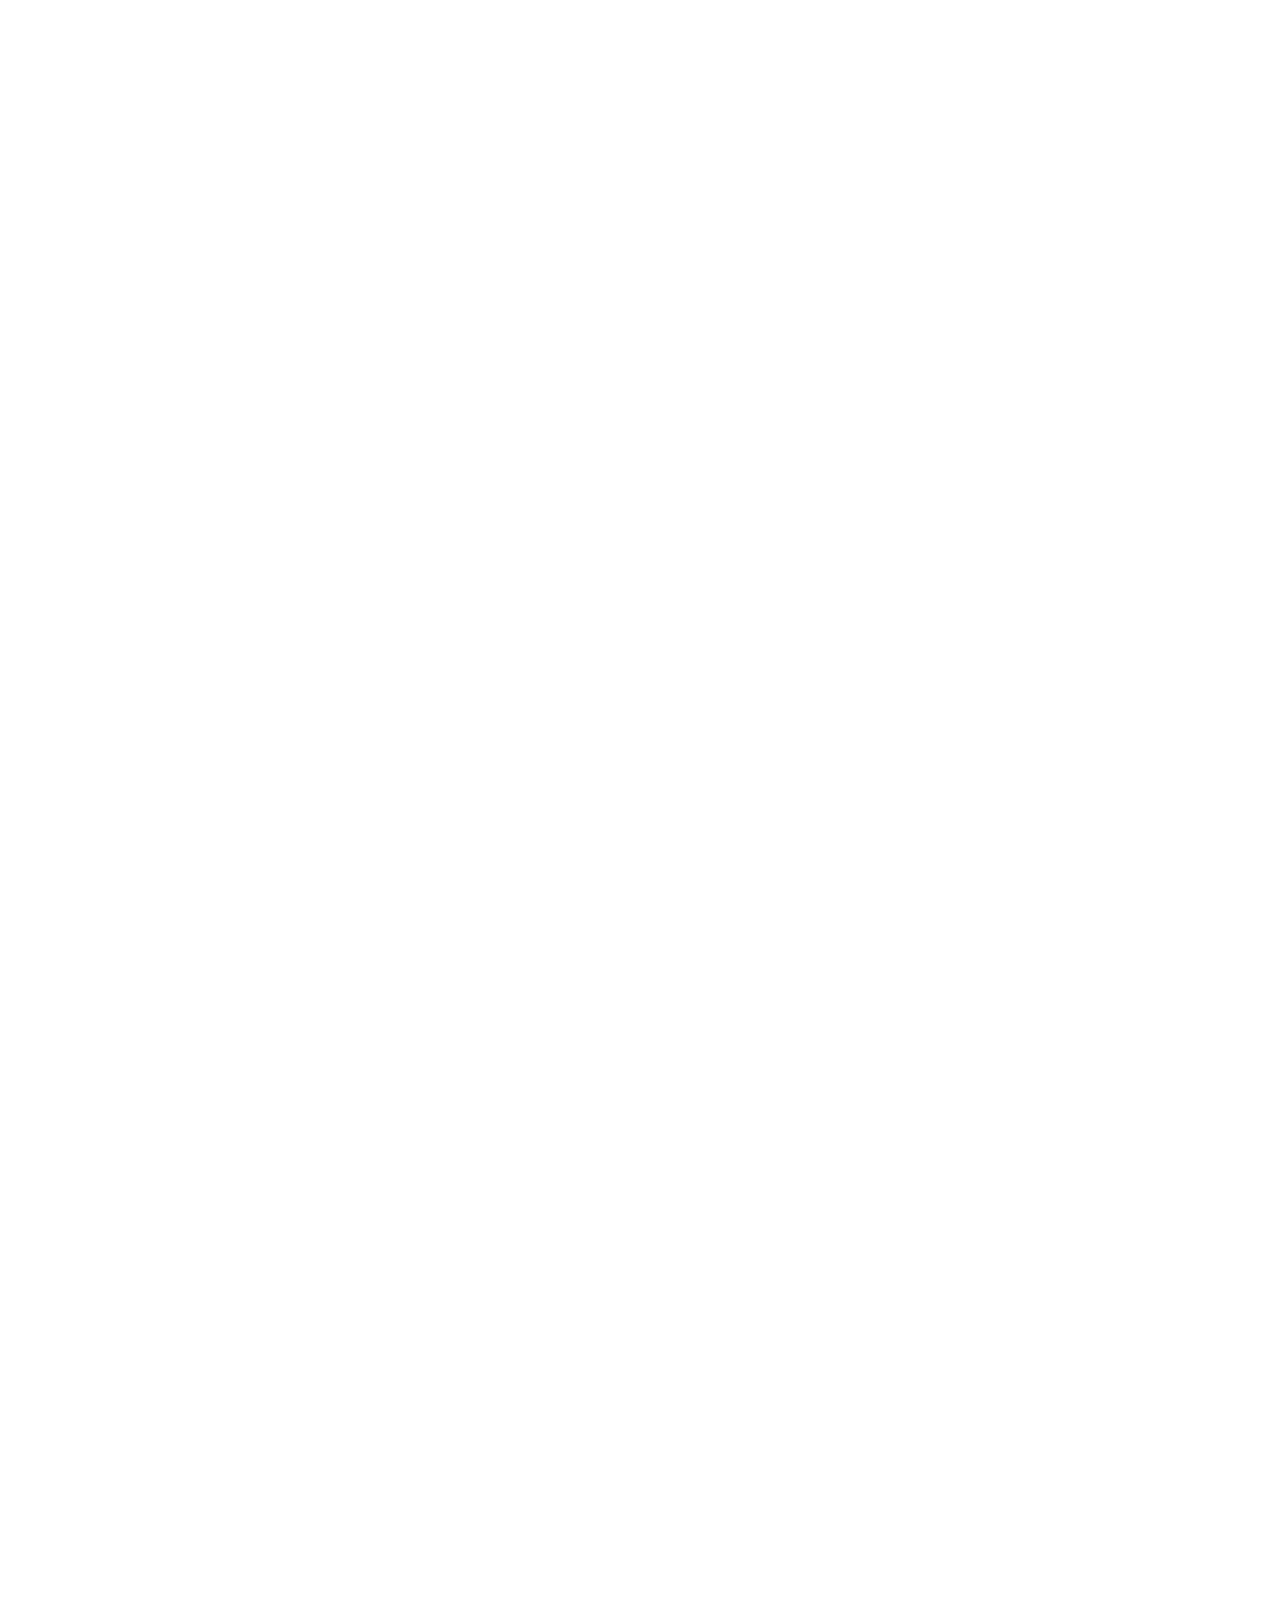
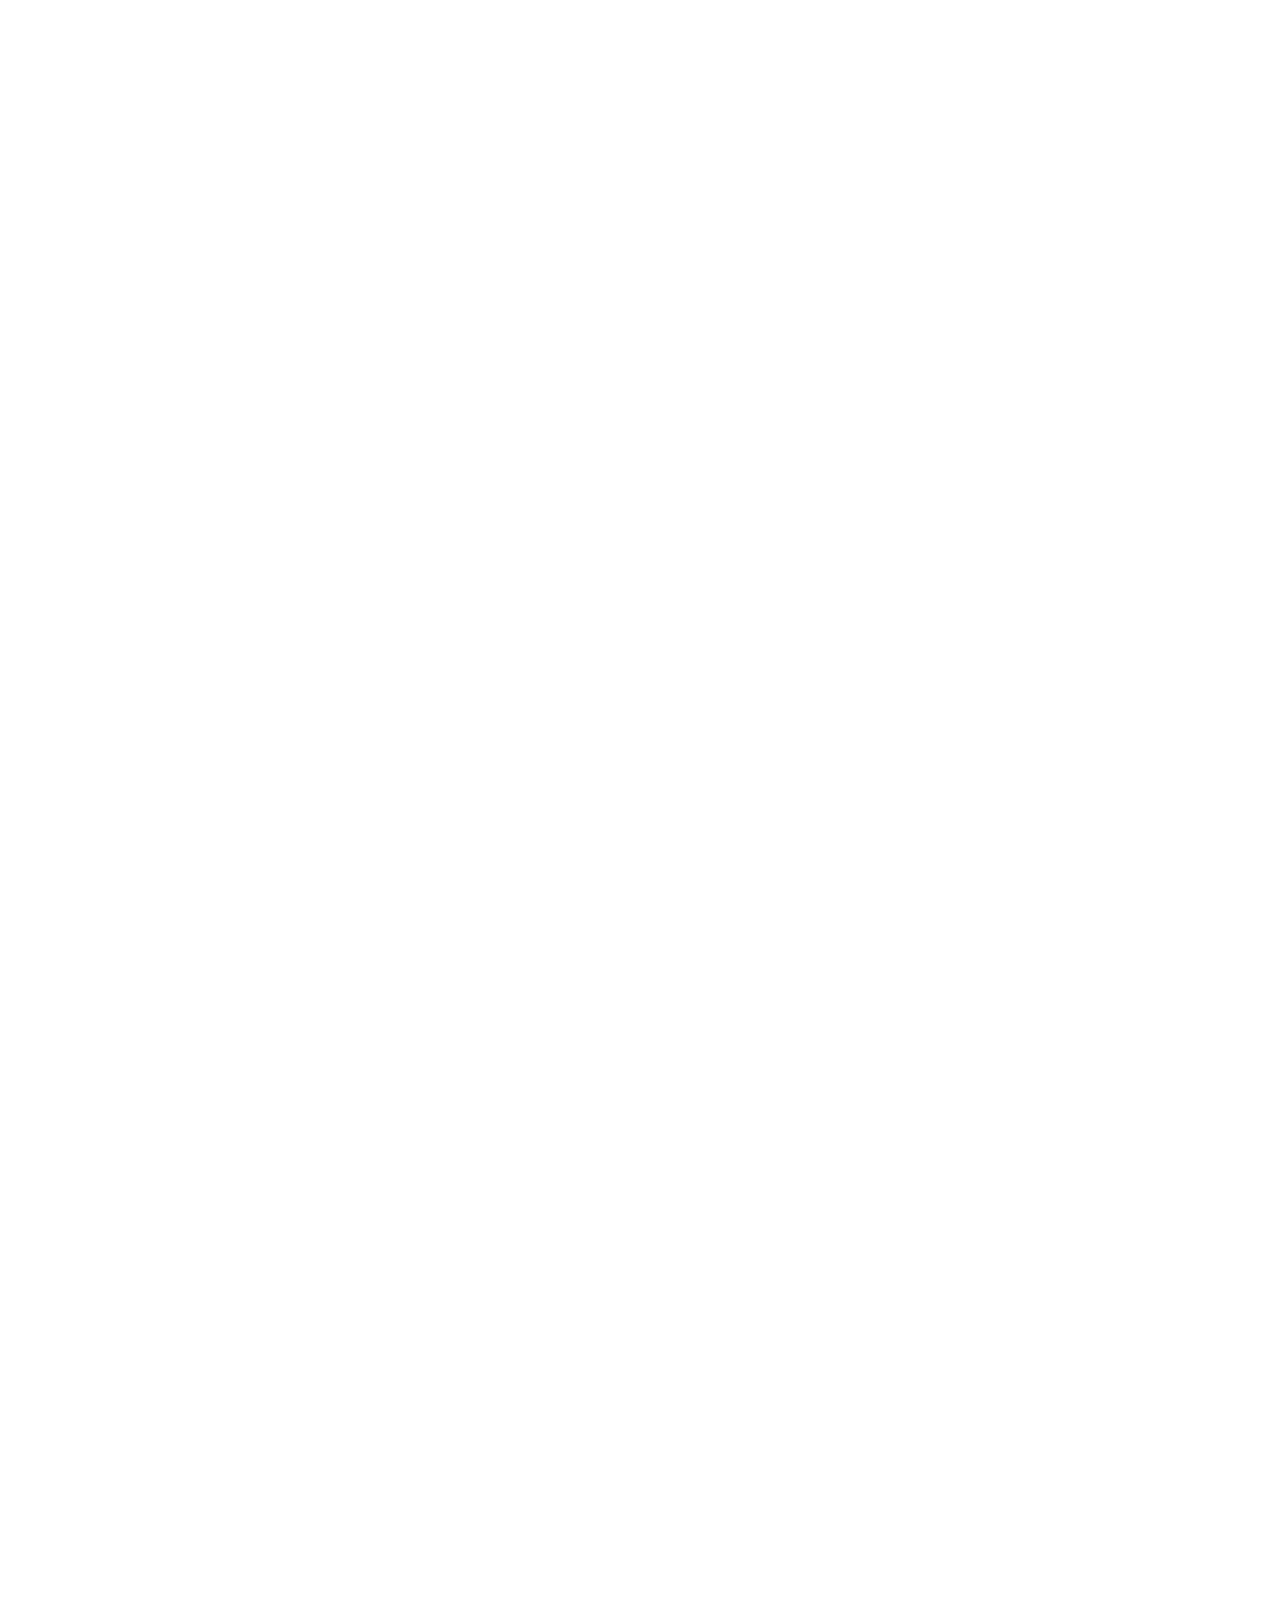
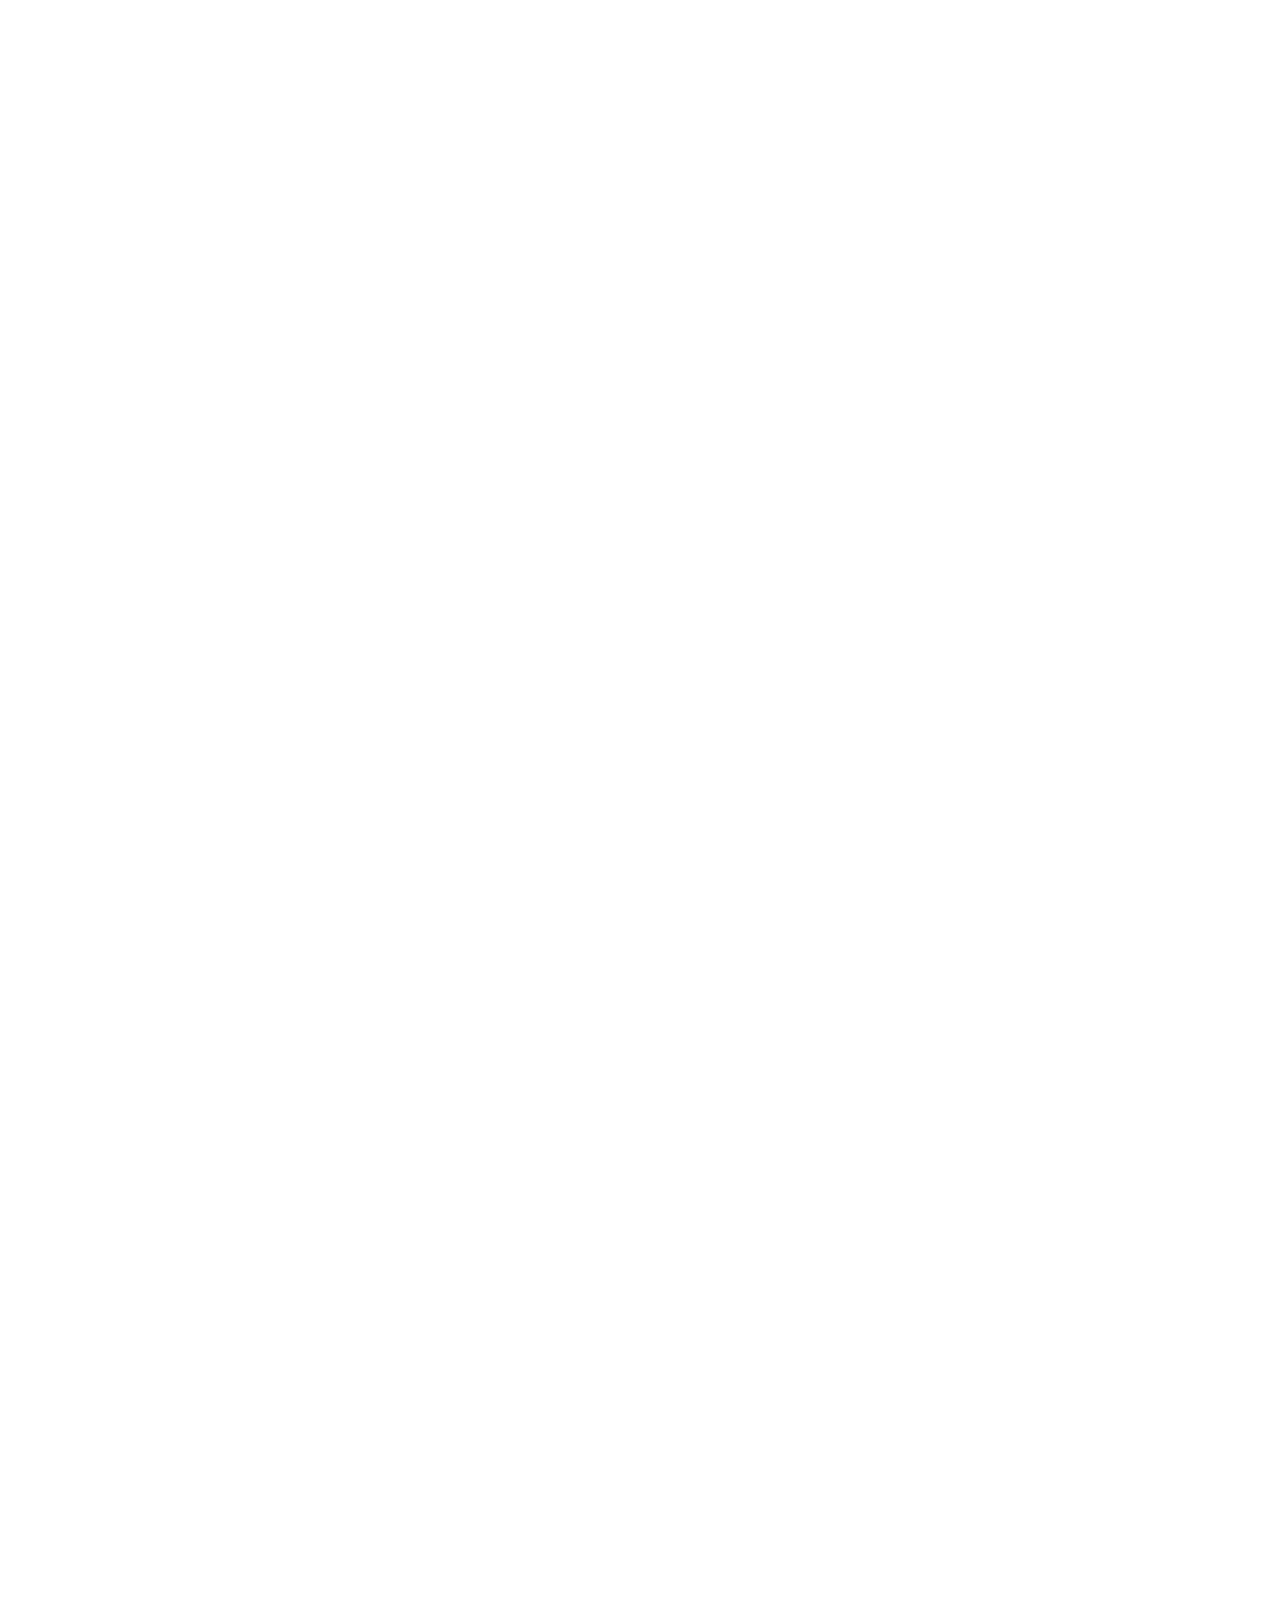
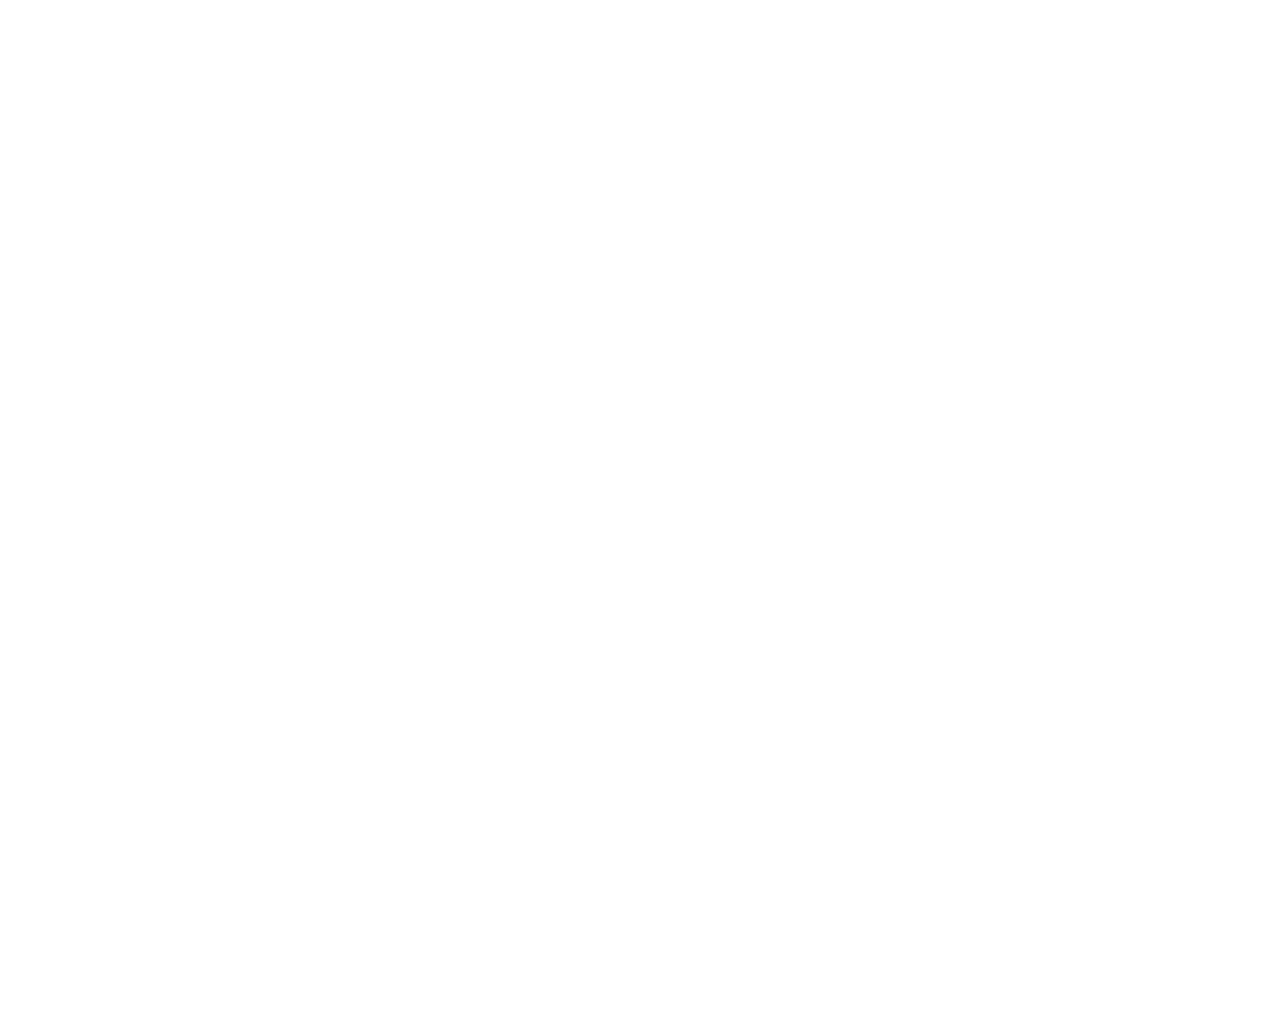
==== commit 583060fd: "last edits" ====
--- a/index.html
+++ b/index.html
@@ -109,7 +109,7 @@
 						<div class="wrap-btn-slide1">
 							<!-- Button1 -->
 							<a href="#about" class="btn1 flex-c-m size1 txt3 trans-0-4">
-								Take a Class!
+								Grow up, not old!
 							</a>
 						</div>
 					</div>
@@ -119,14 +119,130 @@
 	</section>
 
 	<section>
-		<div class="p-t-100 p-b-70" id="about">
-			<p class="txt5 trans-0-4 m-b-13" style="font-size: 16px;text-align: center;padding: 4%">
+		<div class="p-t-100 p-b-30" id="about">
+			<p class="txt5 trans-0-4 m-b-13" style="font-size: 28px;text-align: center;padding: 4%">
 				School of Adulting is a community program, that teaches adults to learn essential life skills. <br> We bring you a series of curated sessions on practical living, through fun and experiential learning.
 			</p>
 		</div>
 	</section>
 
-	
+	<section>
+		<div class="p-t-10 p-b-50 wrap-btn-slide1" id="buttonpopup" align="center">
+			<a class="button" href="#popup1">TELL ME MORE!</a>
+		</div>
+
+		<div id="popup1" class="overlay" style="margin-top: 100px">
+			<div class="popup">
+				<h2 style="text-align: center;"><br>About Us!</h2>
+				<a class="close" href="#buttonpopup">&times;</a>
+				<div class="content" style="text-align: justify; scroll-behavior: smooth;">
+					<br>School of Adulting is a community program helping adults to learn essential life skills that will help you get through life easily (and become a bearable, responsible and skilled human). There are certain basics that are non-negotiable and that which we must all know, regardless of who we are, where we come from, or what we do -  simply for survival. These sessions will be held across the country in eclectic spaces to encourage experiential learning. Sessions will be held by experts from different fields covering a variety of topics, ranging from health, fitness, education, relationships, fashion, finances, travel, home, pets and more! You will learn simple things like how to fix a bulb, how to get a voter’s id, how to speak the local language, how to pay your taxes, how to travel well, how to design a poster and even how to host a party! 
+
+				</div>
+			</div>
+		</div>
+
+		<style type="text/css">
+			body {
+  			font-family: Arial, sans-serif;
+  			background-size: cover;
+  			height: 100vh;
+			}
+
+			h1 {
+  			text-align: center;
+  			font-family: Tahoma, Arial, sans-serif;
+  			color: #000;
+  			margin: 80px 0;
+			}
+
+			.box {
+  			margin: 0 auto;
+  			background: #fff;
+  			padding: 35px;
+  			border: 2px solid #fff;
+  			border-radius: 20px/50px;
+  			background-clip: padding-box;
+  			text-align: center;
+			}
+
+			.button {
+  			font-size: 1em;
+  			padding: 10px;
+  			color: #000;
+  			border: 2px solid #fcd12a;
+  			border-radius: 20px/50px;
+  			text-decoration: none;
+  			cursor: pointer;
+  			transition: all 0.3s ease-out;
+			}
+
+			.button:hover {
+  			background: #fcd12a;
+			}
+
+			.overlay {
+  			position: fixed;
+  			top: 0;
+  			bottom: 0;
+  			left: 0;
+  			right: 0;
+  			background: rgba(0, 0, 0, 0.7);
+  			transition: opacity 500ms;
+  			visibility: hidden;
+  			opacity: 0;
+			}
+
+			.overlay:target {
+  			visibility: visible;
+  			opacity: 1;
+			}
+
+			.popup {
+  			margin: 70px auto;
+  			padding: 20px;
+  			background: #fff;
+  			border-radius: 5px;
+  			width: 90%;
+  			position: relative;
+			}
+
+			.popup h2 {
+  			margin-top: 0;
+  			color: #333;
+  			font-family: Arial, sans-serif;
+			}
+			
+			.popup .close {
+  			position: absolute;
+  			top: 20px;
+  			right: 30px;
+  			transition: all 200ms;
+  			font-size: 30px;
+  			font-weight: bold;
+  			text-decoration: none;
+  			color: #333;
+			}
+			
+			.popup .close:hover {
+  			color: #fcd12a;
+			}
+			
+			.popup .content {
+  			max-height: 30%;
+  			overflow: auto;
+			}
+
+			@media screen and (max-width: 700px){
+  			.box{
+    		width: 70%;
+  			}
+  			.popup{
+    		width: 70%;
+  			}
+			}
+		</style>
+	</section>
 
 	<!-- Intro -->
 	<section class="section-intro" id="why">
@@ -203,6 +319,7 @@
 				</div>
 			</div>
 		</div>
+		<!-- Pop-up about page -->
 	</section>
 
 	<!-- Welcome -->
@@ -223,10 +340,10 @@
 							School of Adulting is suitable for everyone above the age of 16! Henry Ford beautifully said “Anyone who stops learning is old, whether at twenty or eighty. Anyone who keeps learning stays young,” We welcome millennials, mothers, instagram influencers, teachers, software engineers, artists, hipsters, lawyers, doctors, inspectors and even your neighbour. You get the drift? Basically anyone who wishes to learn essential skills and practical life hacks to make everyday living a joy!
 						</p>
 
-						<a href="about.html" class="txt4">
+						<!-- <a href="about.html" class="txt4">
 							Our Story
 							<i class="fa fa-long-arrow-right m-l-10" aria-hidden="true"></i>
-						</a>
+						</a> -->
 					</div>
 				</div>
 
@@ -245,9 +362,9 @@
 				<div class="row">
 					<div class="col-md-4 p-t-30">
 						<!-- Block1 -->
-						<div class="blo1">
+						<div class="blo1" style=" background-color: #fff">
 							<div class="wrap-text-blo1 p-t-35" style="text-align: center;">
-								<h4 class="txt5 trans-0-4 m-b-13" style="color: #fff">
+								<h4 class="txt5 trans-0-4 m-b-13" style="color: #000;padding: 7%">
 									Let’s accept it, we’ve all been in situations where we’ve had absolutely no clue what to do! 
 								</h4>
 							</div>
@@ -256,9 +373,9 @@
 
 					<div class="col-md-4 p-t-30">
 						<!-- Block1 -->
-						<div class="blo1">
+						<div class="blo1" style="background-color: #fff">
 							<div class="wrap-text-blo1 p-t-35" style="text-align: center;">
-								<h4 class="txt5 trans-0-4 m-b-13"  style="color: #fff">
+								<h4 class="txt5 trans-0-4 m-b-13"  style="color: #000;padding: 7%">
 									Whether you live on your own, with family, or planning on starting a family of your own
 								</h4>
 							</div>
@@ -267,9 +384,9 @@
 
 					<div class="col-md-4 p-t-30">
 						<!-- Block1 -->
-						<div class="blo1">
+						<div class="blo1" style="background-color: #fff">
 							<div class="wrap-text-blo1 p-t-35" style="text-align: center;">
-								<h4 class="txt5 trans-0-4 m-b-13"  style="color: #fff">
+								<h4 class="txt5 trans-0-4 m-b-13"  style="color: #000; padding: 7%">
 									All you have to do is make it to the session on time, and we’ll take care of the rest.
 								</h4>
 							</div>
@@ -582,6 +699,8 @@
 		</div>
 	</div>
 
+	
+
 
 
 <!--===============================================================================================-->
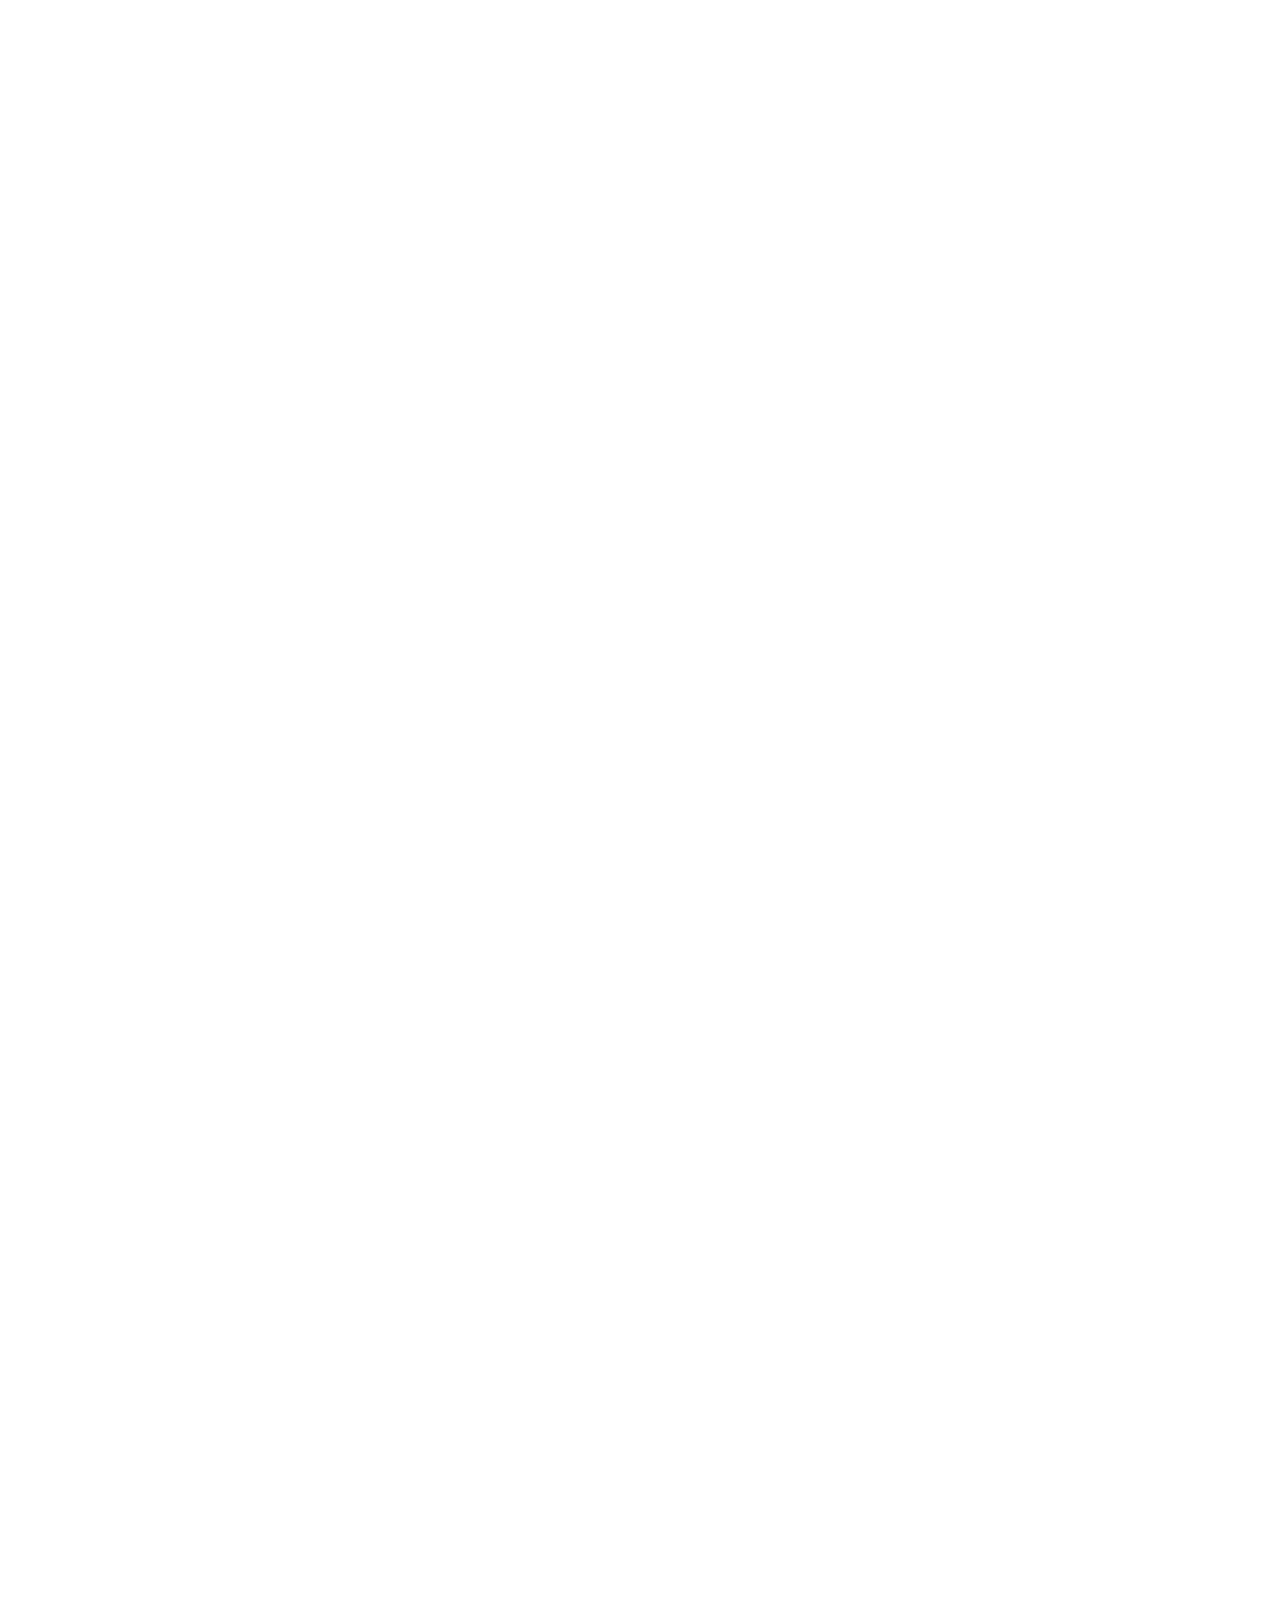
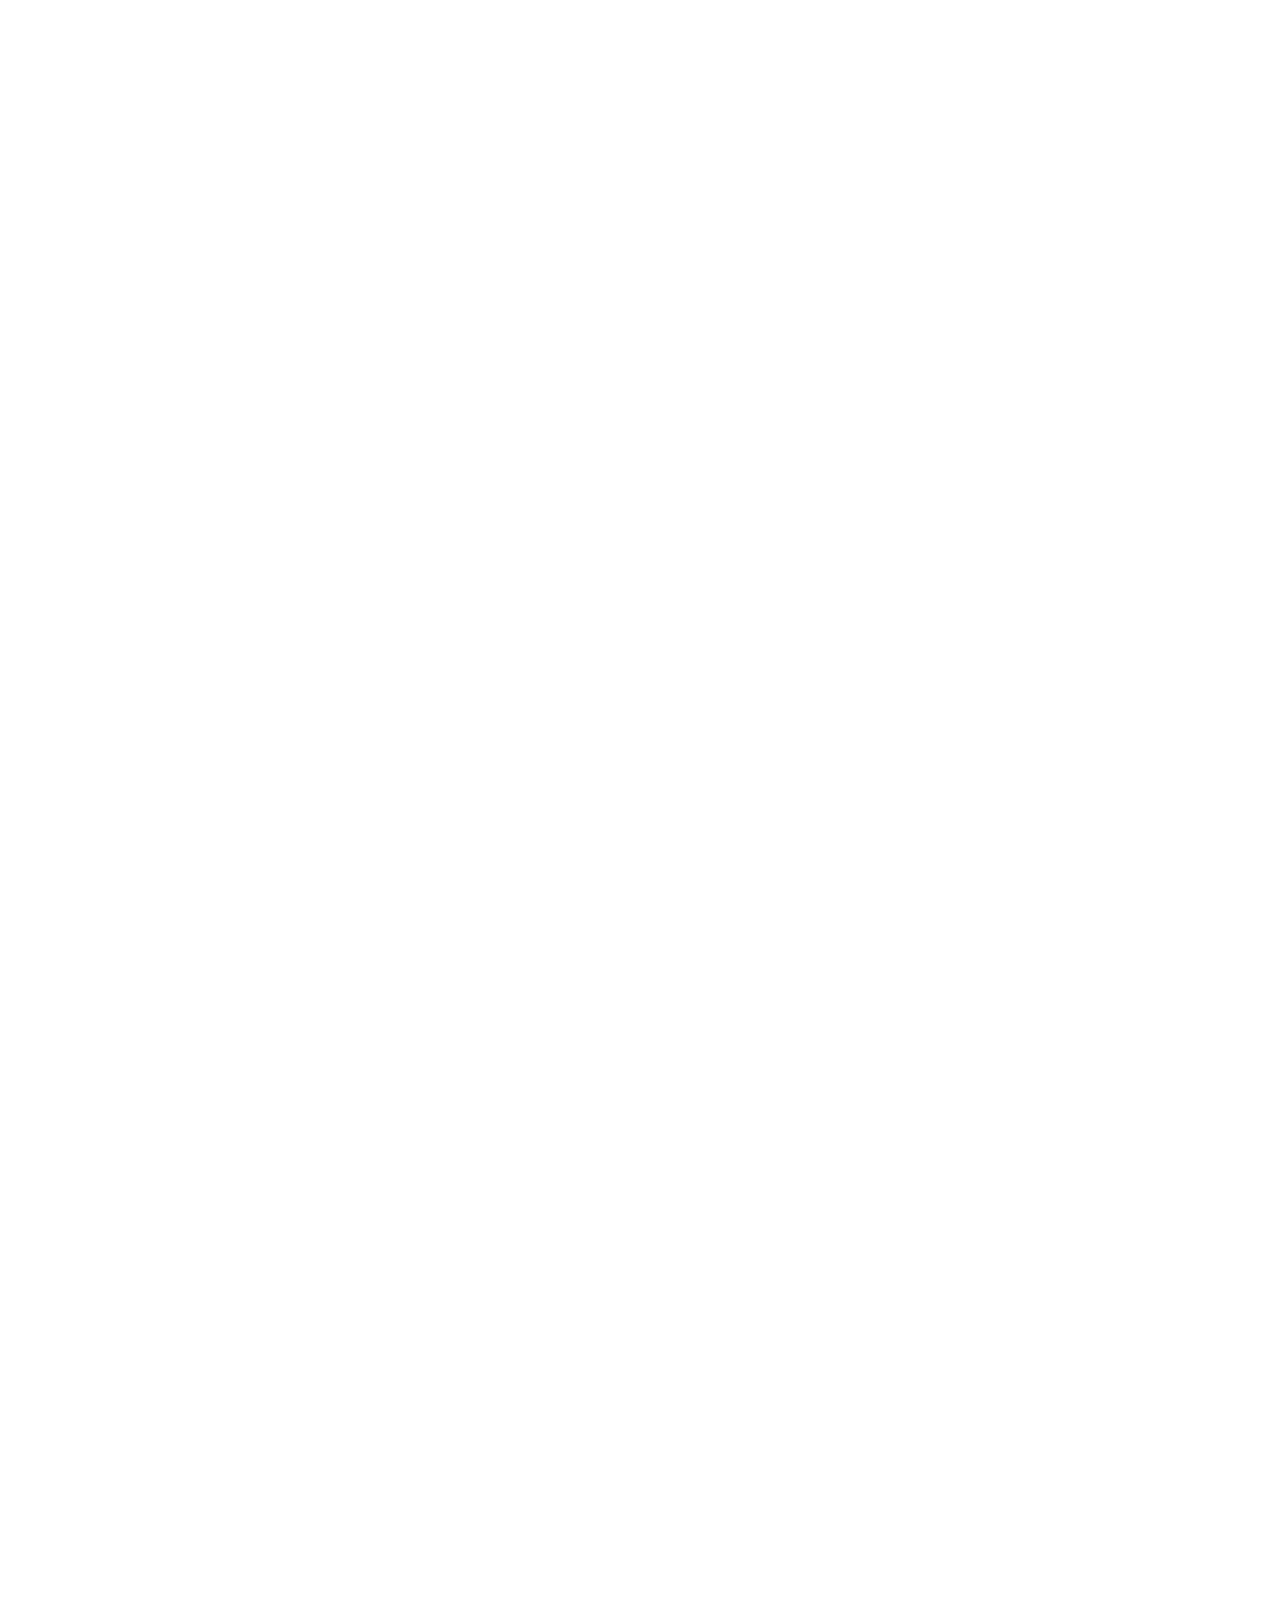
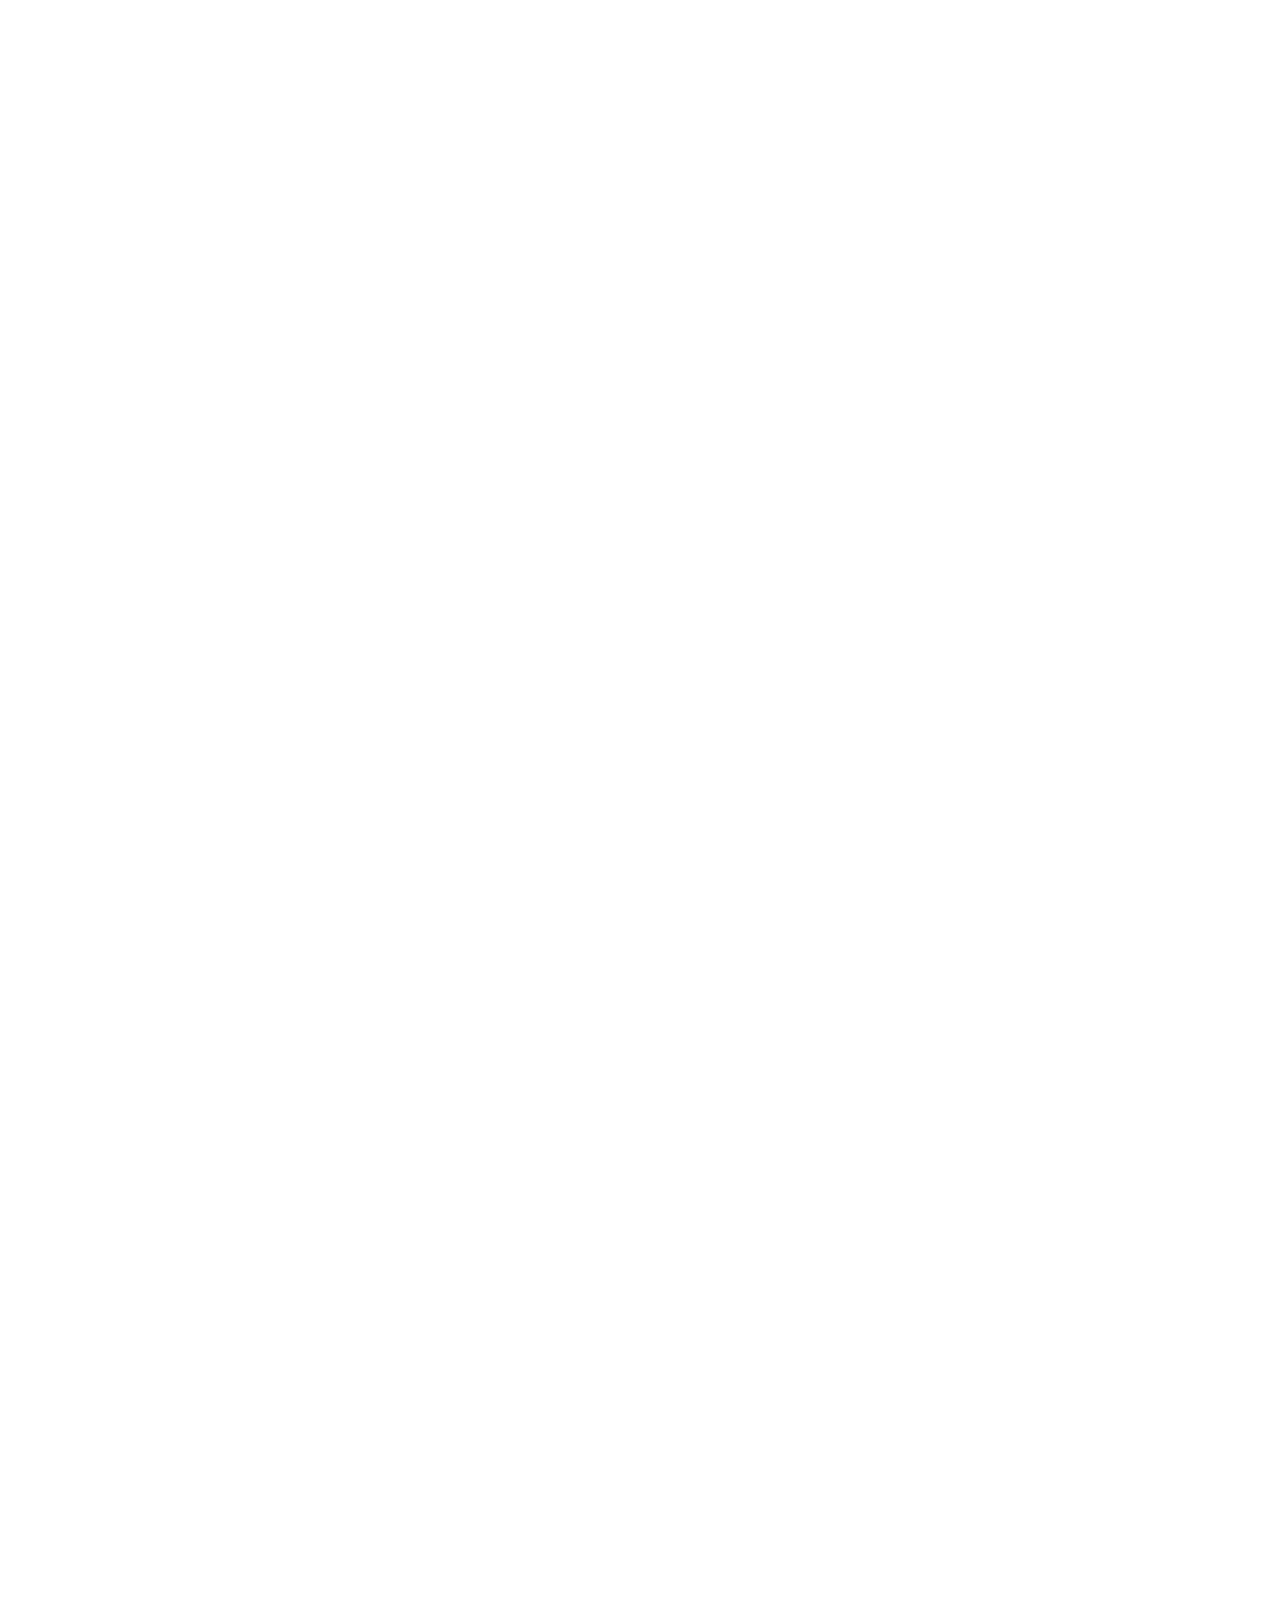
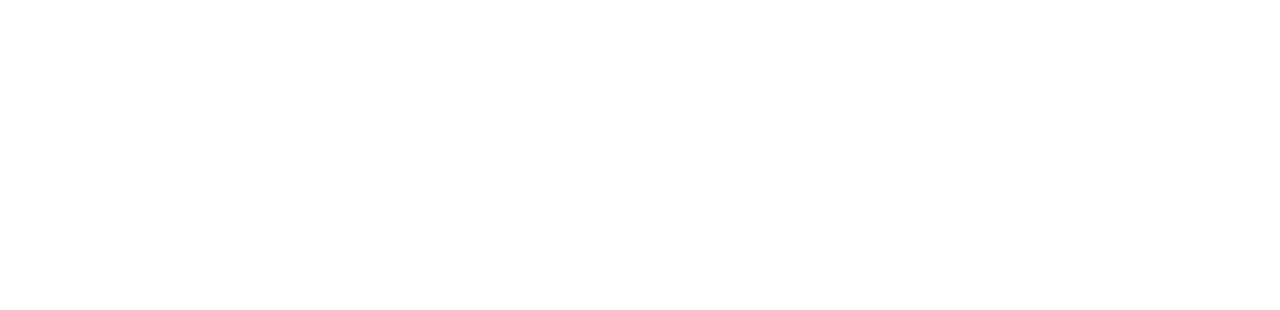
==== commit 589fd6d4: "fixes" ====
--- a/index.html
+++ b/index.html
@@ -76,7 +76,7 @@
 			</li>
 
 			<li class="t-center m-b-13">
-				<a href="#who" class="txt19">Who does it connect to?</a>
+				<a href="#who" class="txt19">Who is it for?</a>
 			</li>
 
 			<li class="t-center m-b-13">
@@ -131,13 +131,12 @@
 			<a class="button" href="#popup1">TELL ME MORE!</a>
 		</div>
 
-		<div id="popup1" class="overlay" style="margin-top: 100px">
+		<div id="popup1" class="overlay" style="margin-top: 100px;">
 			<div class="popup">
 				<h2 style="text-align: center;"><br>About Us!</h2>
 				<a class="close" href="#buttonpopup">&times;</a>
-				<div class="content" style="text-align: justify; scroll-behavior: smooth;">
-					<br>School of Adulting is a community program helping adults to learn essential life skills that will help you get through life easily (and become a bearable, responsible and skilled human). There are certain basics that are non-negotiable and that which we must all know, regardless of who we are, where we come from, or what we do -  simply for survival. These sessions will be held across the country in eclectic spaces to encourage experiential learning. Sessions will be held by experts from different fields covering a variety of topics, ranging from health, fitness, education, relationships, fashion, finances, travel, home, pets and more! You will learn simple things like how to fix a bulb, how to get a voter’s id, how to speak the local language, how to pay your taxes, how to travel well, how to design a poster and even how to host a party! 
-
+				<div class="content" style="text-align: justify;">
+					<br>School of Adulting is a community program helping adults to learn essential life skills that will help them get through life easily (and become a bearable, responsible and skilled human). There are certain basics that are non-negotiable and that which we must all know, regardless of who we are -  simply for survival. These sessions will be held across the country in eclectic spaces to encourage experiential learning. Sessions will be held by experts from different fields covering a variety of topics, ranging from health, fitness, education, relationships, fashion, finances, travel, home, pets and more! You will learn simple things like how to fix a bulb, how to get a voter’s id, how to speak the local language, how to pay your taxes, how to travel well, how to design a poster and even how to host a party! 
 				</div>
 			</div>
 		</div>
@@ -242,84 +241,6 @@
   			}
 			}
 		</style>
-	</section>
-
-	<!-- Intro -->
-	<section class="section-intro" id="why">
-		<div class="header-intro parallax100 t-center p-t-125 p-b-135" style="background-color: #fcd12a;">
-			<!-- <span class="tit2 p-l-15 p-r-15">
-				Sample text
-			</span> -->
-
-			<h3 class="tit4 t-center p-l-15 p-r-15 p-t-3">
-				Why School of Adulting?
-			</h3>
-		</div>
-
-		<div class="content-intro bg-white p-t-70 p-b-80">
-			<div class="container">
-				<div class="row">
-					<div class="col-md-4 p-t-30">
-						<!-- Block1 -->
-						<div class="blo1">
-							<div class="wrap-pic-blo1 bo-rad-10 hov-img-zoom">
-								<a href="#"><img src="images/intro-01.jpg" alt="IMG-INTRO"></a>
-							</div>
-
-							<!-- <div class="wrap-text-blo1 p-t-35" style="text-align: center;">
-								<a href="#"><h4 class="txt5 color0-hov trans-0-4 m-b-13">
-									Let’s accept it, we’ve all been in situations where we’ve had absolutely no clue what to do! 
-								</h4></a>
-								<a href="#" class="txt4">
-									Learn More
-									<i class="fa fa-long-arrow-right m-l-10" aria-hidden="true"></i>
-								</a>
-							</div> -->
-						</div>
-					</div>
-
-					<div class="col-md-4 p-t-30">
-						<!-- Block1 -->
-						<div class="blo1">
-							<div class="wrap-pic-blo1 bo-rad-10 hov-img-zoom">
-								<a href="#"><img src="images/intro-02.jpg" alt="IMG-INTRO"></a>
-							</div>
-
-							<!-- <div class="wrap-text-blo1 p-t-35" style="text-align: center;">
-								<a href="#"><h4 class="txt5 color0-hov trans-0-4 m-b-13">
-									Whether you live on your own, with family, or planning on starting a family of your own
-								</h4></a>
-								<a href="#" class="txt4">
-									Learn More
-									<i class="fa fa-long-arrow-right m-l-10" aria-hidden="true"></i>
-								</a>
-							</div> -->
-						</div>
-					</div>
-
-					<div class="col-md-4 p-t-30">
-						<!-- Block1 -->
-						<div class="blo1">
-							<div class="wrap-pic-blo1 bo-rad-10 hov-img-zoom">
-								<a href="#"><img src="images/intro-04.jpg" alt="IMG-INTRO"></a>
-							</div>
-
-							<!-- <div class="wrap-text-blo1 p-t-35" style="text-align: center;">
-								<a href="#"><h4 class="txt5 color0-hov trans-0-4 m-b-13">
-									All you have to do is make it to the session on time, and we’ll take care of the rest.
-								</h4></a>
-								<a href="#" class="txt4">
-									Learn More
-									<i class="fa fa-long-arrow-right m-l-10" aria-hidden="true"></i>
-								</a>
-							</div> -->
-						</div>
-					</div>
-
-				</div>
-			</div>
-		</div>
-		<!-- Pop-up about page -->
 	</section>
 
 	<!-- Welcome -->
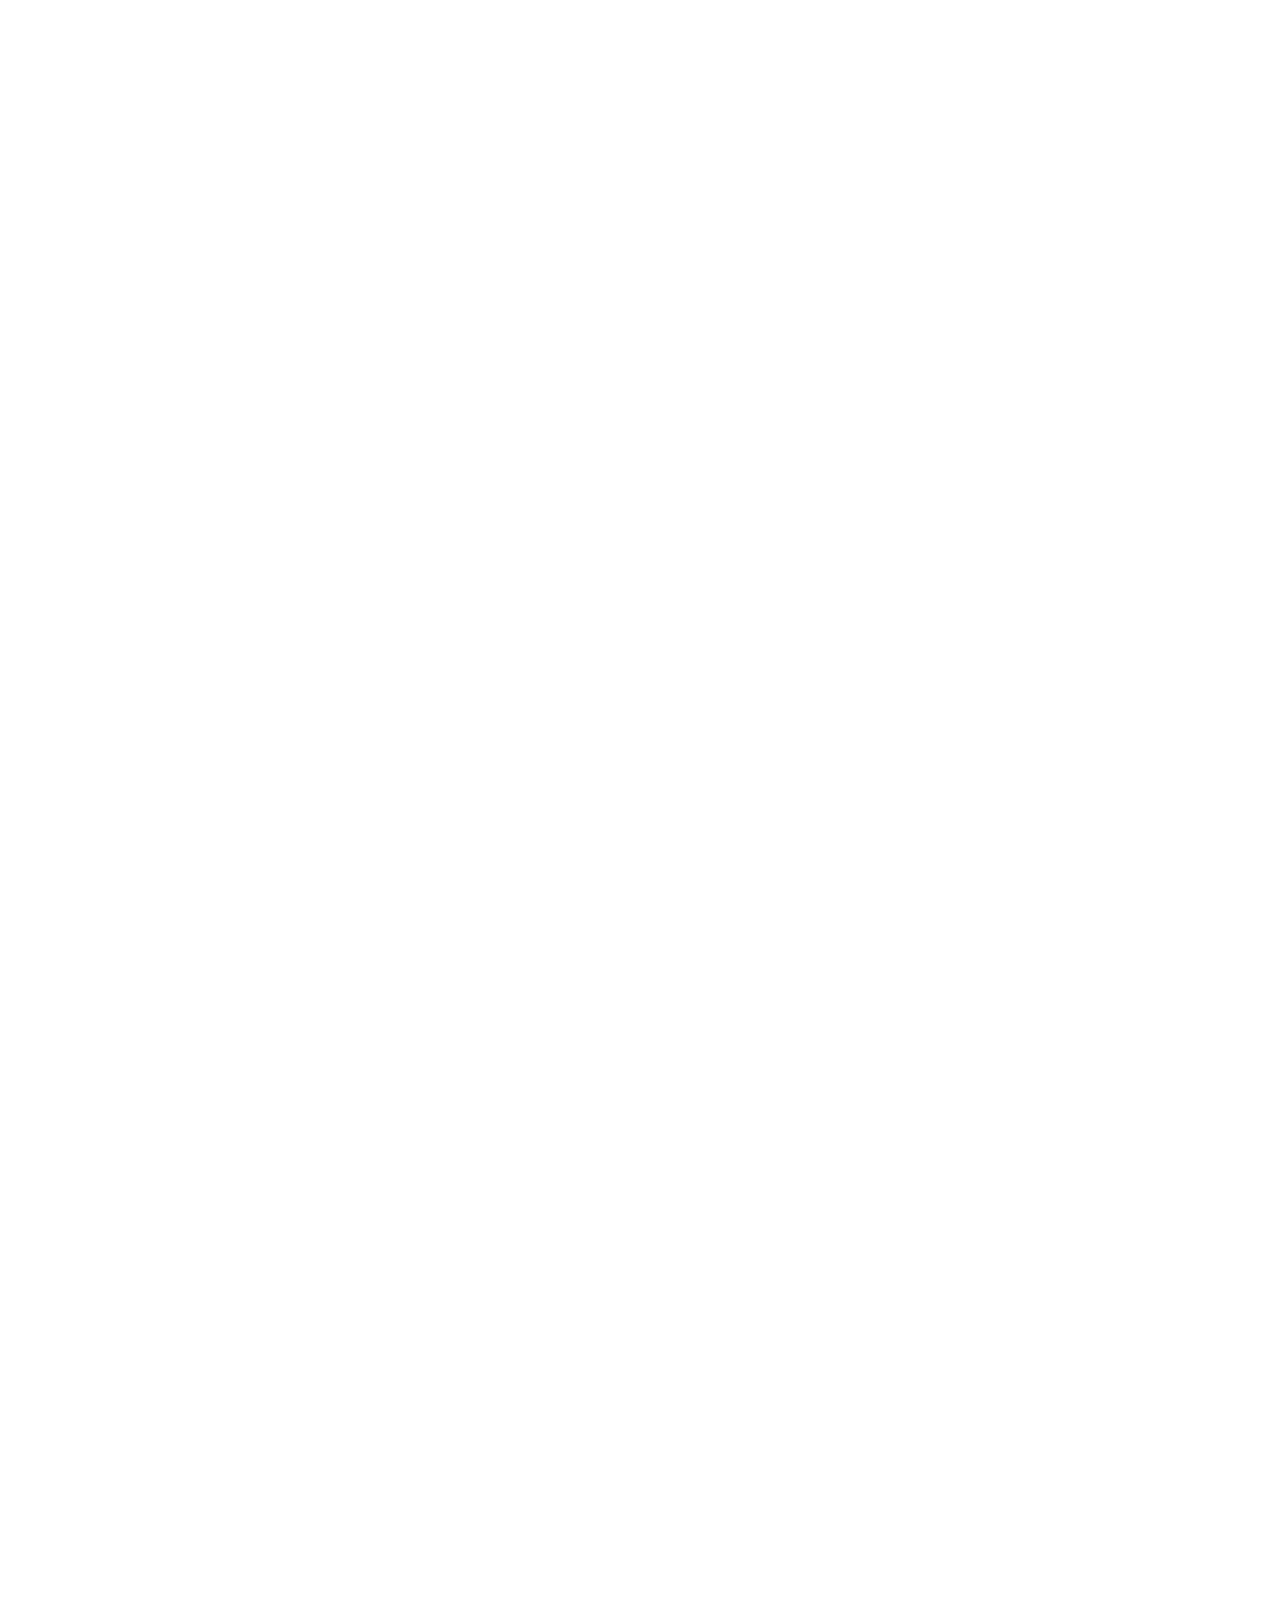
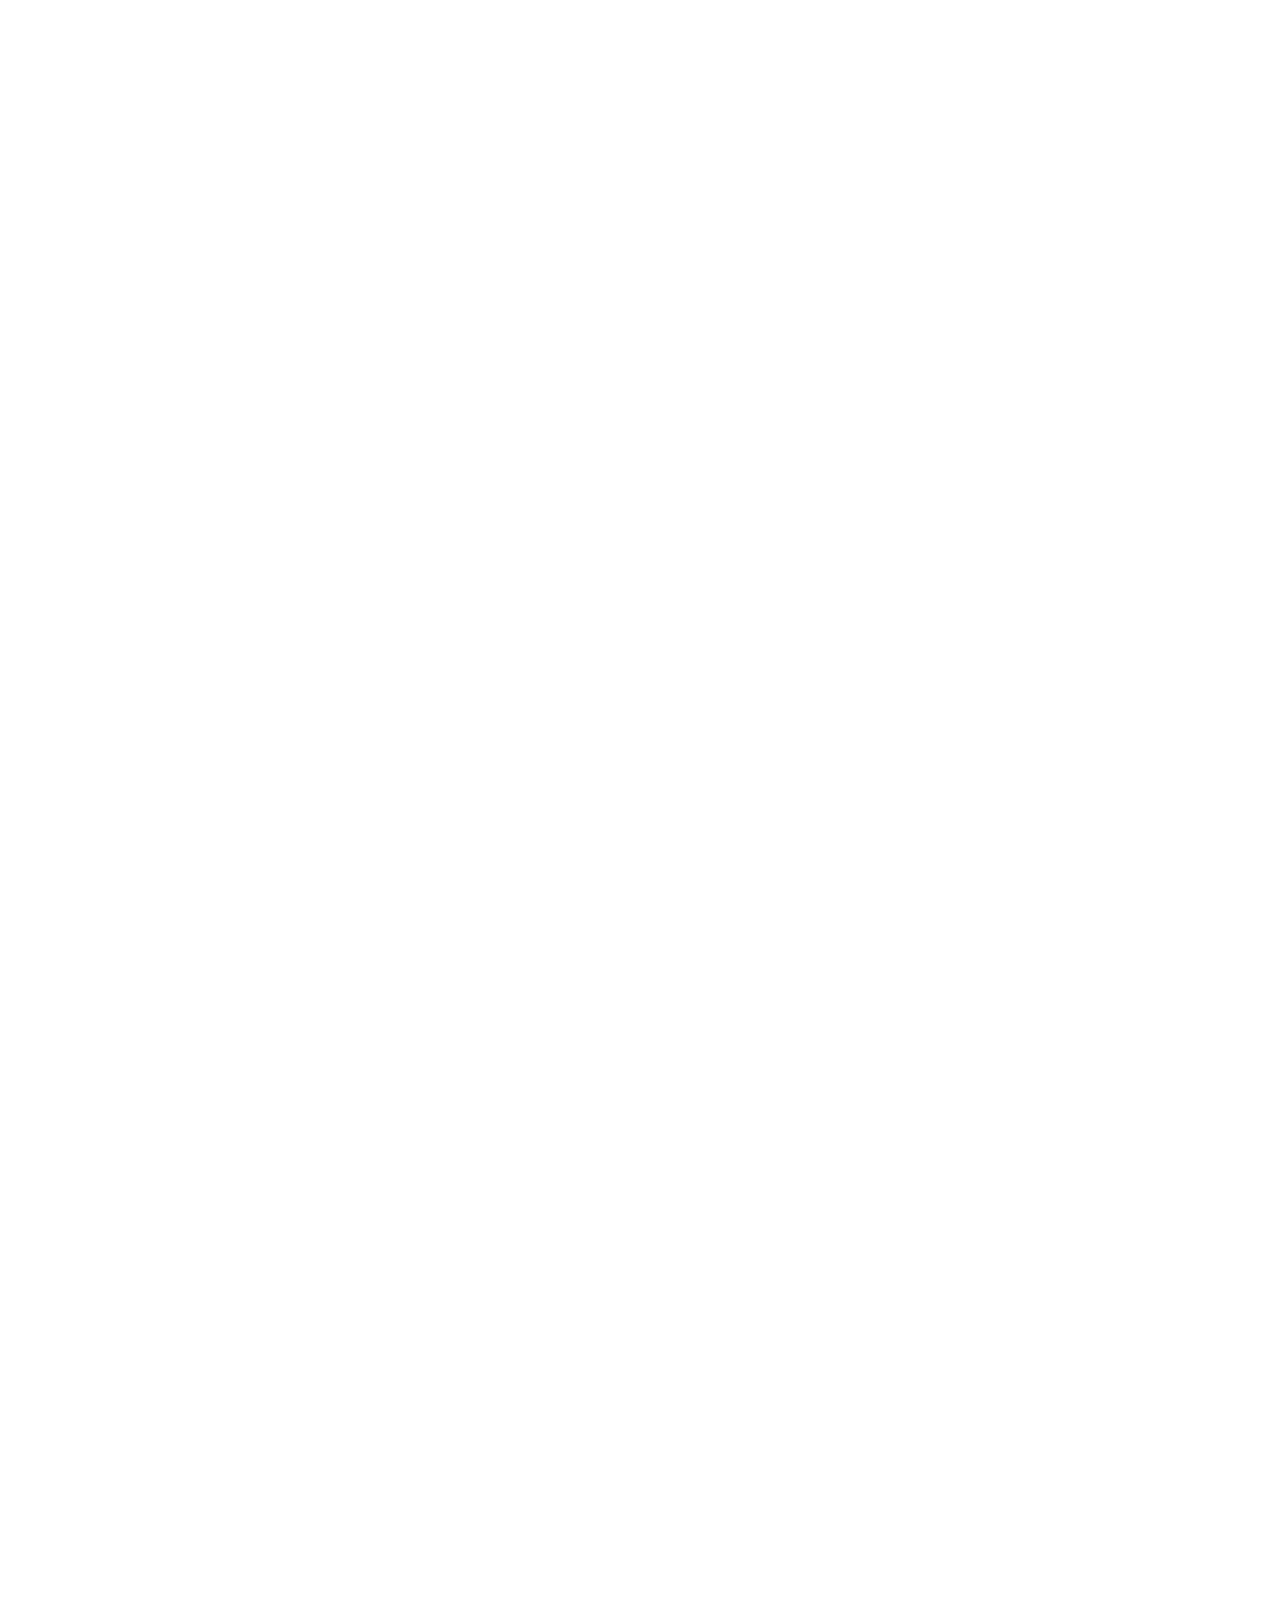
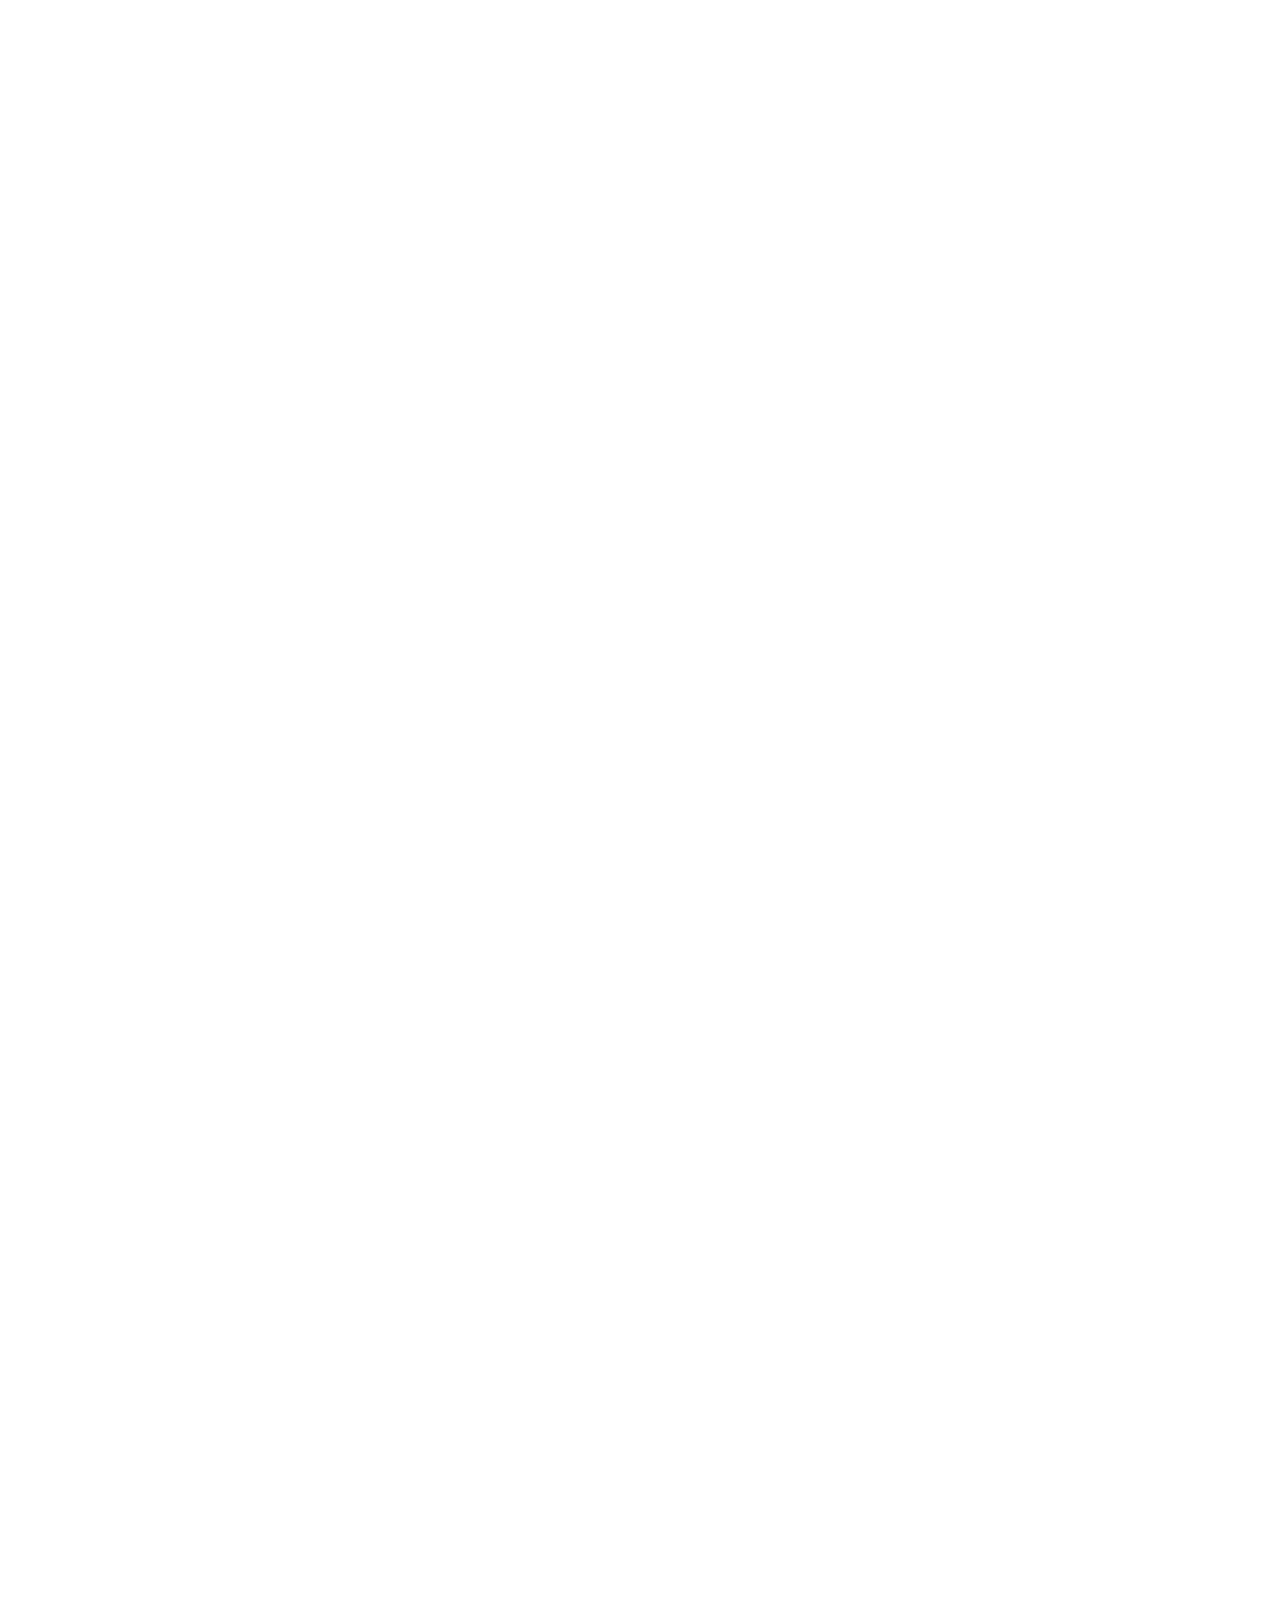
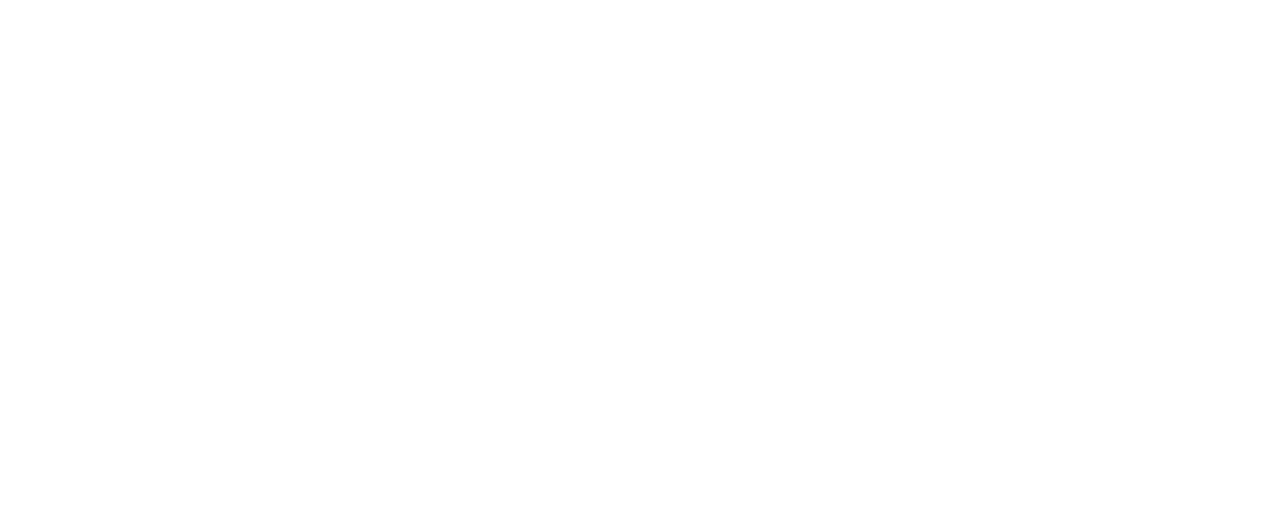
==== commit fc691393: "fixes" ====
--- a/index.html
+++ b/index.html
@@ -69,10 +69,6 @@
 		<ul class="menu-sidebar p-t-95 p-b-70">
 			<li class="t-center m-b-13">
 				<a href="#about" class="txt19">About us</a>
-			</li>
-
-			<li class="t-center m-b-13">
-				<a href="#why" class="txt19">Why us?</a>
 			</li>
 
 			<li class="t-center m-b-13">
@@ -120,7 +116,7 @@
 
 	<section>
 		<div class="p-t-100 p-b-30" id="about">
-			<p class="txt5 trans-0-4 m-b-13" style="font-size: 28px;text-align: center;padding: 4%">
+			<p class="tit3 trans-0-4 m-b-13" style="font-size: 40px;text-align: center;padding: 4%">
 				School of Adulting is a community program, that teaches adults to learn essential life skills. <br> We bring you a series of curated sessions on practical living, through fun and experiential learning.
 			</p>
 		</div>
@@ -243,6 +239,56 @@
 		</style>
 	</section>
 
+	<section class="section-intro" id="why" style="background-image: url(images/SOAinfobg.jpg);">
+		<div class="content-intro p-t-74 p-b-85">
+			<div class="container">
+				<div class="row">
+					<div class="col-md-4 p-t-30">
+						<!-- Block1 -->
+						<div class="blo1" style=" background-color: #fff">
+							<div class="wrap-text-blo1 p-t-35" style="text-align: center;">
+								<div class="tit4 trans-0-4 m-b-13" style="color: #000;padding: 7%">
+									Let’s accept it, we’ve all been in <p class="tit4" style="color: #FACC17"> situations where we have had <br>no clue what <br>to do! </p>
+								</div>
+							</div>
+						</div>
+					</div>
+
+					<div class="col-md-4 p-t-30">
+						<!-- Block1 -->
+						<div class="blo1" style="background-color: #fff">
+							<div class="wrap-text-blo1 p-t-35" style="text-align: center;">
+								<h4 class="tit4 trans-0-4 m-b-13"  style="color: #000;padding: 7%">
+									Whether you live <p class="tit4" style="color: #FACC17"> on your own, with family, or planning on starting your own family.</p>
+								</h4>
+							</div>
+						</div>
+					</div>
+
+					<div class="col-md-4 p-t-30">
+						<!-- Block1 -->
+						<div class="blo1" style="background-color: #fff">
+							<div class="wrap-text-blo1 p-t-35" style="text-align: center;">
+								<h4 class="tit4 trans-0-4 m-b-13"  style="color: #000; padding: 7%">
+									All you have to do is <p class="tit4" style="color: #FACC17">make it to the session on time,</p> and <p class="tit4" style="color: #FACC17">we will take care of the rest.</p>
+								</h4>
+							</div>
+						</div>
+					</div>
+
+				</div>
+			</div>
+		</div>
+		<style type="text/css">
+			#why {
+				background-image: url("images/SOAinfobg.jpg") !important;
+				background-repeat: no-repeat;
+				background-position: center center;
+				background-size: cover;
+			}
+		</style>
+	</section>
+
 	<!-- Welcome -->
 	<section class="section-welcome bg1-pattern p-t-125 p-b-80" id="who">
 		<div class="container">
@@ -272,48 +318,6 @@
 					<div class="wrap-pic-welcome size2 bo-rad-10 hov-img-zoom m-l-r-auto">
 						<img src="images/SOA_WHOISITFOR(i).jpg" alt="IMG-OUR">
 					</div>
-				</div>
-			</div>
-		</div>
-	</section>
-
-	<section class="section-intro" id="why" style="background-color: #fcd12a">
-		<div class="content-intro p-t-70 p-b-80">
-			<div class="container">
-				<div class="row">
-					<div class="col-md-4 p-t-30">
-						<!-- Block1 -->
-						<div class="blo1" style=" background-color: #fff">
-							<div class="wrap-text-blo1 p-t-35" style="text-align: center;">
-								<h4 class="txt5 trans-0-4 m-b-13" style="color: #000;padding: 7%">
-									Let’s accept it, we’ve all been in situations where we’ve had absolutely no clue what to do! 
-								</h4>
-							</div>
-						</div>
-					</div>
-
-					<div class="col-md-4 p-t-30">
-						<!-- Block1 -->
-						<div class="blo1" style="background-color: #fff">
-							<div class="wrap-text-blo1 p-t-35" style="text-align: center;">
-								<h4 class="txt5 trans-0-4 m-b-13"  style="color: #000;padding: 7%">
-									Whether you live on your own, with family, or planning on starting a family of your own
-								</h4>
-							</div>
-						</div>
-					</div>
-
-					<div class="col-md-4 p-t-30">
-						<!-- Block1 -->
-						<div class="blo1" style="background-color: #fff">
-							<div class="wrap-text-blo1 p-t-35" style="text-align: center;">
-								<h4 class="txt5 trans-0-4 m-b-13"  style="color: #000; padding: 7%">
-									All you have to do is make it to the session on time, and we’ll take care of the rest.
-								</h4>
-							</div>
-						</div>
-					</div>
-
 				</div>
 			</div>
 		</div>
--- a/css/util.css
+++ b/css/util.css
@@ -2985,9 +2985,9 @@
 .tit4 {
 	font-family: kosmik-boldoneregular;
 	font-weight: 700;
-	font-size: 50px;
+	font-size: 30px;
 	line-height: 1.2;
-	color: #fafafa;
+	color: #222;
 	text-transform: uppercase;
 	letter-spacing: 10px;
 	word-spacing: 6px;
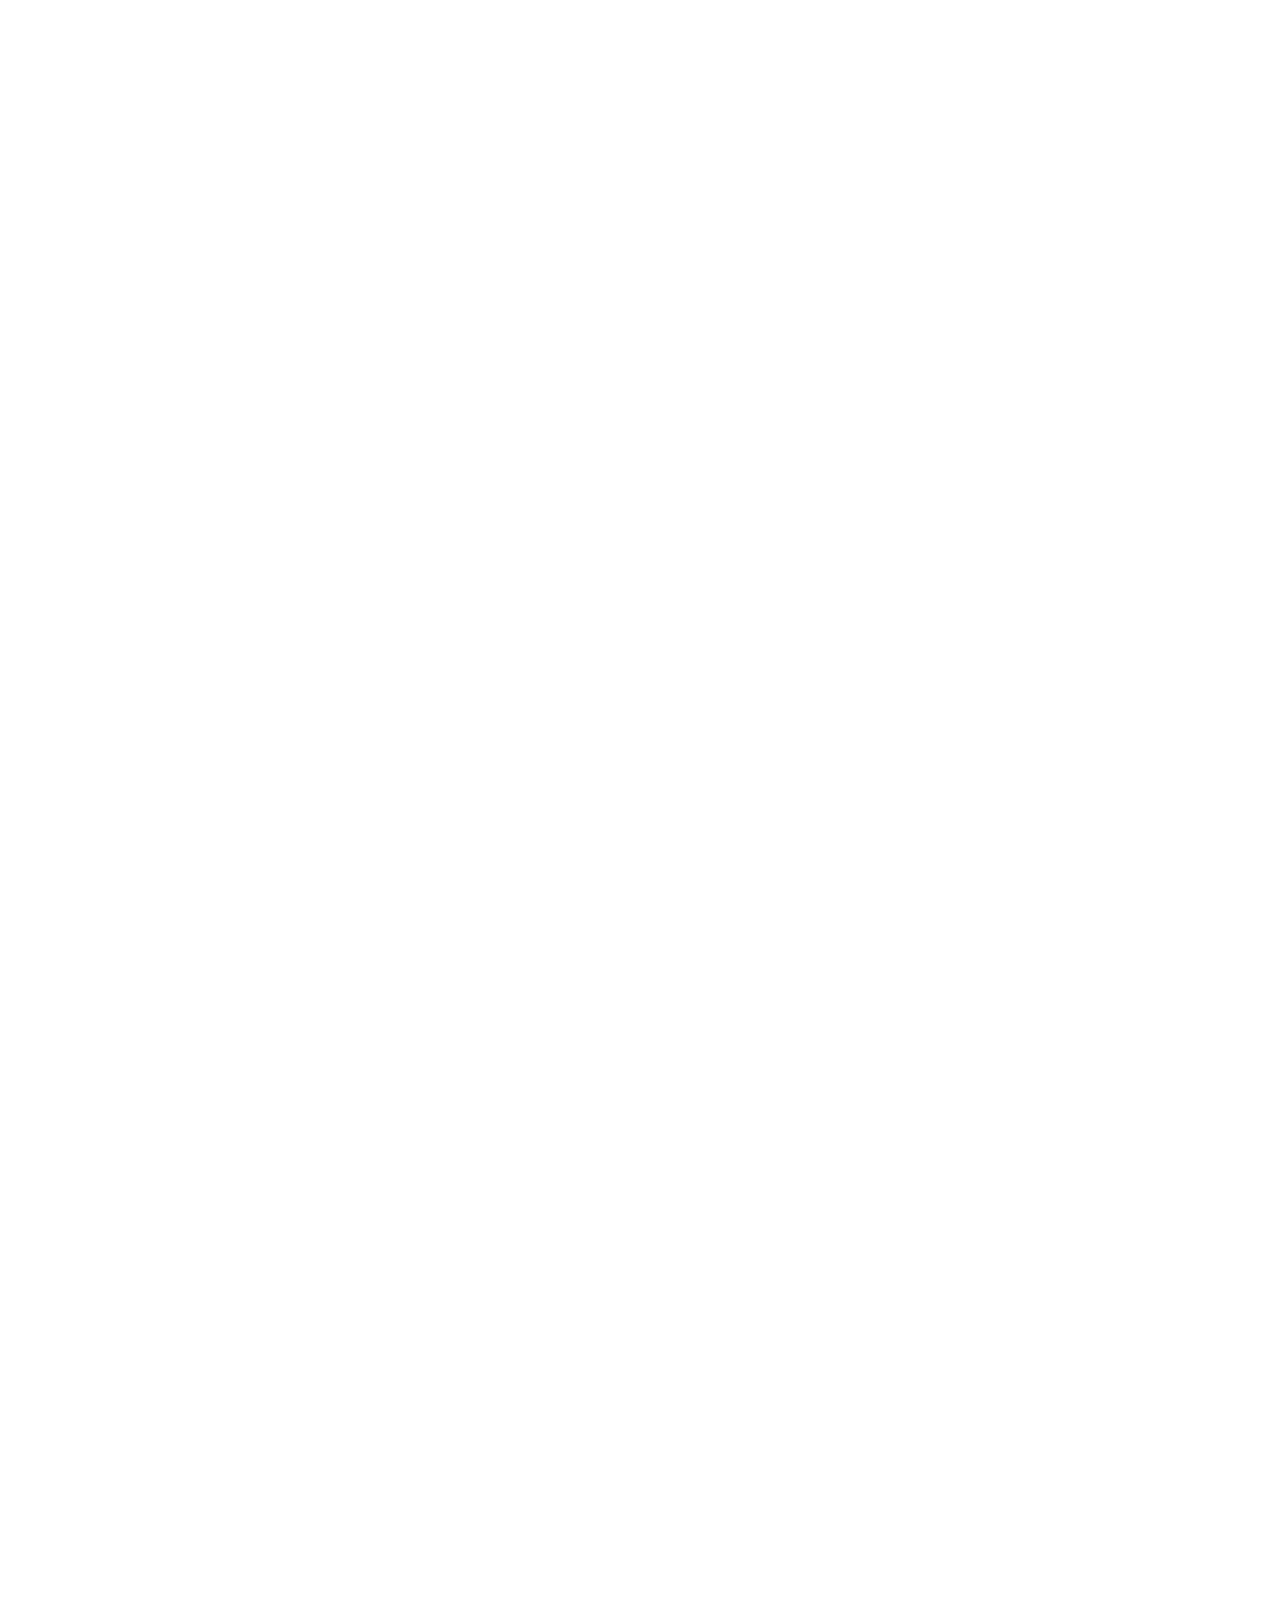
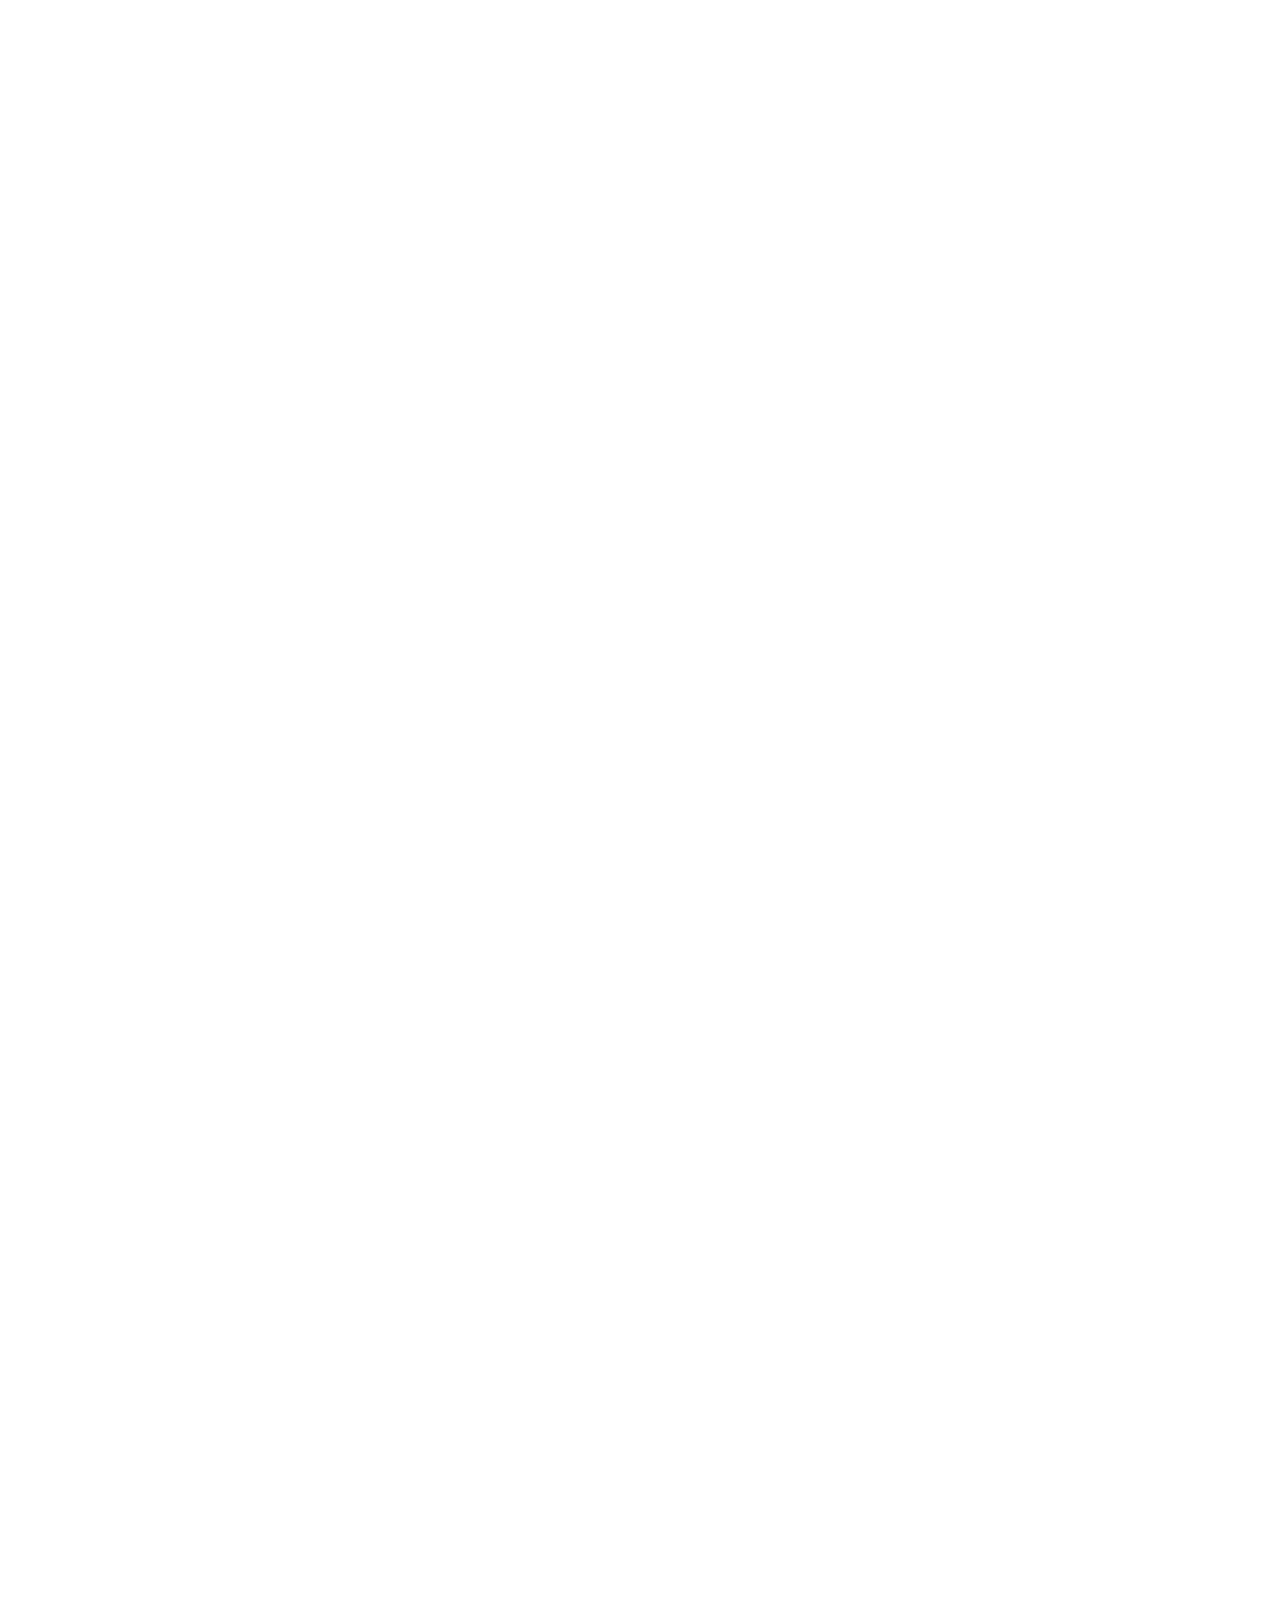
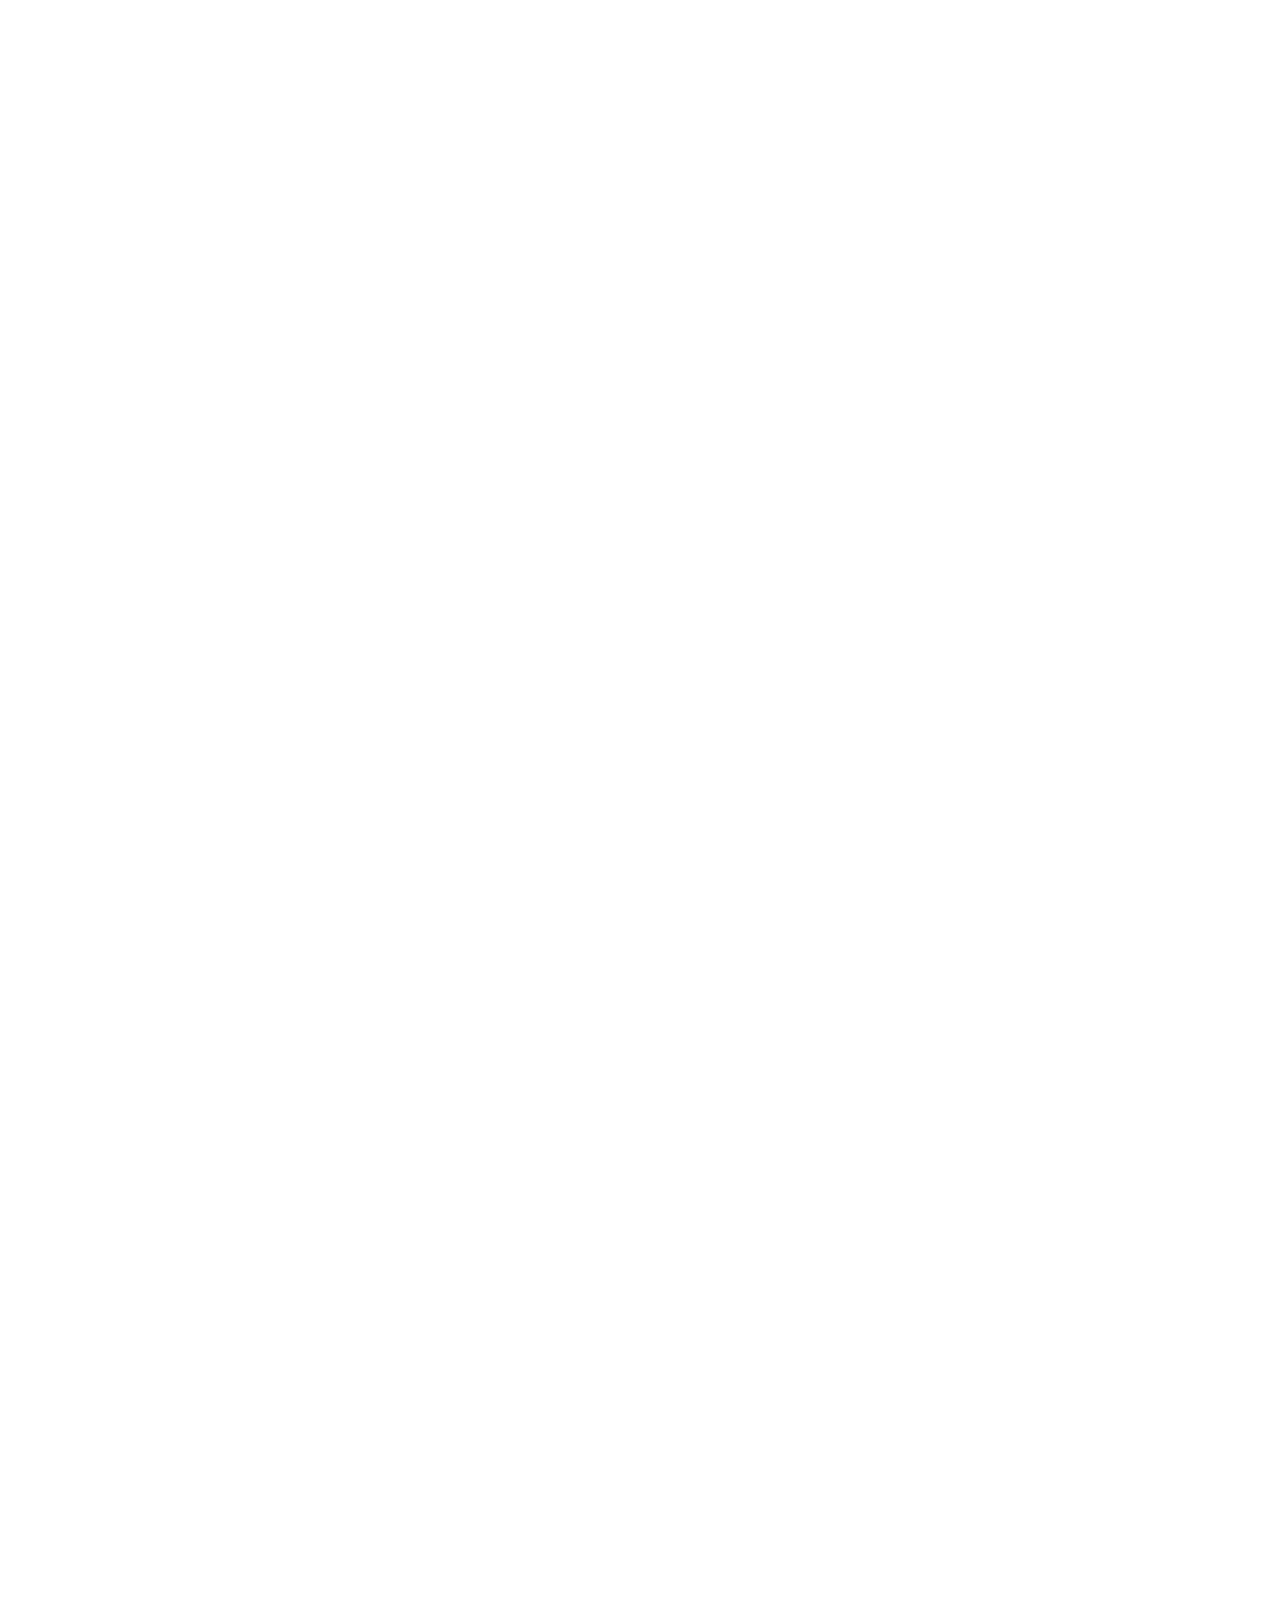
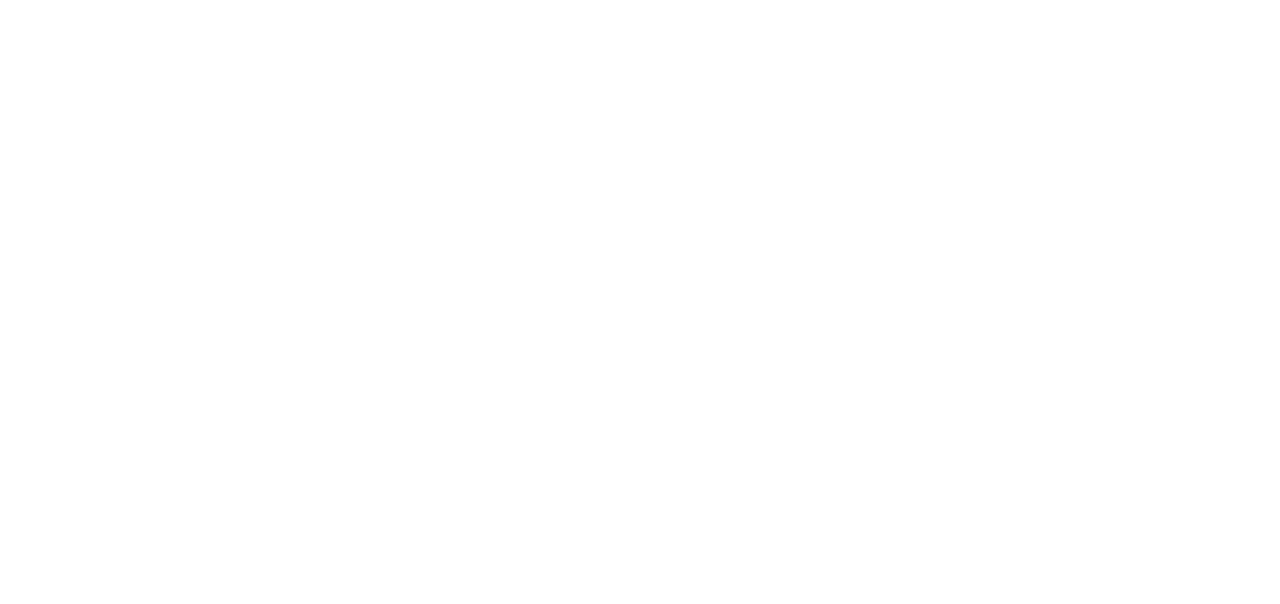
==== commit 0f381548: "fixes" ====
--- a/index.html
+++ b/index.html
@@ -117,7 +117,7 @@
 	<section>
 		<div class="p-t-100 p-b-30" id="about">
 			<p class="tit3 trans-0-4 m-b-13" style="font-size: 40px;text-align: center;padding: 4%">
-				School of Adulting is a community program, that teaches adults to learn essential life skills. <br> We bring you a series of curated sessions on practical living, through fun and experiential learning.
+				School of Adulting is a community program that teaches adults to learn essential life skills. <br> We bring you a series of curated sessions on practical living, through fun and experiential learning.
 			</p>
 		</div>
 	</section>
@@ -239,39 +239,34 @@
 		</style>
 	</section>
 
-	<section class="section-intro" id="why" style="background-image: url(images/SOAinfobg.jpg);">
-		<div class="content-intro p-t-74 p-b-85">
+	<section class="section-intro">
+
+		<div class="content-intro p-t-77 p-b-133" style=" background-color: #F8F8F4">
 			<div class="container">
 				<div class="row">
 					<div class="col-md-4 p-t-30">
 						<!-- Block1 -->
-						<div class="blo1" style=" background-color: #fff">
-							<div class="wrap-text-blo1 p-t-35" style="text-align: center;">
-								<div class="tit4 trans-0-4 m-b-13" style="color: #000;padding: 7%">
-									Let’s accept it, we’ve all been in <p class="tit4" style="color: #FACC17"> situations where we have had <br>no clue what <br>to do! </p>
-								</div>
+						<div class="blo1">
+							<div class="wrap-pic-blo1 bo-rad-10 hov-img-zoom" style="padding: 5%">
+								<img src="images/SOAwebsiteintro1.jpg" alt="Let's accept it, we have all been in situations where we had no clue what to do.">
 							</div>
 						</div>
 					</div>
 
 					<div class="col-md-4 p-t-30">
 						<!-- Block1 -->
-						<div class="blo1" style="background-color: #fff">
-							<div class="wrap-text-blo1 p-t-35" style="text-align: center;">
-								<h4 class="tit4 trans-0-4 m-b-13"  style="color: #000;padding: 7%">
-									Whether you live <p class="tit4" style="color: #FACC17"> on your own, with family, or planning on starting your own family.</p>
-								</h4>
+						<div class="blo1">
+							<div class="wrap-pic-blo1 bo-rad-10 hov-img-zoom" style="padding: 5%">
+								<img src="images/SOAwebsiteintro2.jpg" alt="Whether you live on your own, with a family or planning on starting your own family.">
 							</div>
 						</div>
 					</div>
 
 					<div class="col-md-4 p-t-30">
 						<!-- Block1 -->
-						<div class="blo1" style="background-color: #fff">
-							<div class="wrap-text-blo1 p-t-35" style="text-align: center;">
-								<h4 class="tit4 trans-0-4 m-b-13"  style="color: #000; padding: 7%">
-									All you have to do is <p class="tit4" style="color: #FACC17">make it to the session on time,</p> and <p class="tit4" style="color: #FACC17">we will take care of the rest.</p>
-								</h4>
+						<div class="blo1">
+							<div class="wrap-pic-blo1 bo-rad-10 hov-img-zoom" style="padding: 5%">
+								<img src="images/SOAwebsiteintro3.jpg" alt="All you have to do is make it to the session on time and we will take care of the rest">
 							</div>
 						</div>
 					</div>
@@ -279,14 +274,6 @@
 				</div>
 			</div>
 		</div>
-		<style type="text/css">
-			#why {
-				background-image: url("images/SOAinfobg.jpg") !important;
-				background-repeat: no-repeat;
-				background-position: center center;
-				background-size: cover;
-			}
-		</style>
 	</section>
 
 	<!-- Welcome -->
@@ -334,25 +321,25 @@
 
 			<div class="row">
 				<div class="col-sm-3">
-					<div class="item-ourmenu bo-rad-10 hov-img-zoom pos-relative m-t-30">
+					<div class="item-ourmenu bo-rad-10 hov-img-zoom pos-relative m-t-30" style="padding: 2%">
 						<img src="images/home.jpg" alt="TBH">				
 					</div>
 				</div>
 
 				<div class="col-sm-3">
-					<div class="item-ourmenu bo-rad-10 hov-img-zoom pos-relative m-t-30">			
+					<div class="item-ourmenu bo-rad-10 hov-img-zoom pos-relative m-t-30" style="padding: 2%">			
 						<img src="images/health.jpg" alt="WTH">
 					</div>
 				</div>
 
 				<div class="col-sm-3">
-					<div class="item-ourmenu bo-rad-10 hov-img-zoom pos-relative m-t-30">
+					<div class="item-ourmenu bo-rad-10 hov-img-zoom pos-relative m-t-30" style="padding: 2%">
 						<img src="images/finance.jpg" alt="IRL">
 					</div>
 				</div>
 
 				<div class="col-sm-3">
-					<div class="item-ourmenu bo-rad-10 hov-img-zoom pos-relative m-t-30">
+					<div class="item-ourmenu bo-rad-10 hov-img-zoom pos-relative m-t-30" style="padding: 2%">
 						<img src="images/nsfw.jpg" alt="NSFW">
 					</div>		
 				</div>
@@ -360,25 +347,25 @@
 
 			<div class="row">
 				<div class="col-sm-3">
-					<div class="item-ourmenu bo-rad-10 hov-img-zoom pos-relative m-t-30">
+					<div class="item-ourmenu bo-rad-10 hov-img-zoom pos-relative m-t-30" style="padding: 2%">
 						<img src="images/personal.jpg" alt="WOKE">				
 					</div>
 				</div>
 
 				<div class="col-sm-3">
-					<div class="item-ourmenu bo-rad-10 hov-img-zoom pos-relative m-t-30">			
+					<div class="item-ourmenu bo-rad-10 hov-img-zoom pos-relative m-t-30" style="padding: 2%">			
 						<img src="images/travel.jpg" alt="OMW">
 					</div>
 				</div>
 
 				<div class="col-sm-3">
-					<div class="item-ourmenu bo-rad-10 hov-img-zoom pos-relative m-t-30">
+					<div class="item-ourmenu bo-rad-10 hov-img-zoom pos-relative m-t-30" style="padding: 2%">
 						<img src="images/basic.jpg" alt="FML">
 					</div>
 				</div>
 
 				<div class="col-sm-3">
-					<div class="item-ourmenu bo-rad-10 hov-img-zoom pos-relative m-t-30">
+					<div class="item-ourmenu bo-rad-10 hov-img-zoom pos-relative m-t-30" style="padding: 2%">
 						<img src="images/fashion.jpg" alt="ON FLEEK">
 					</div>		
 				</div>
